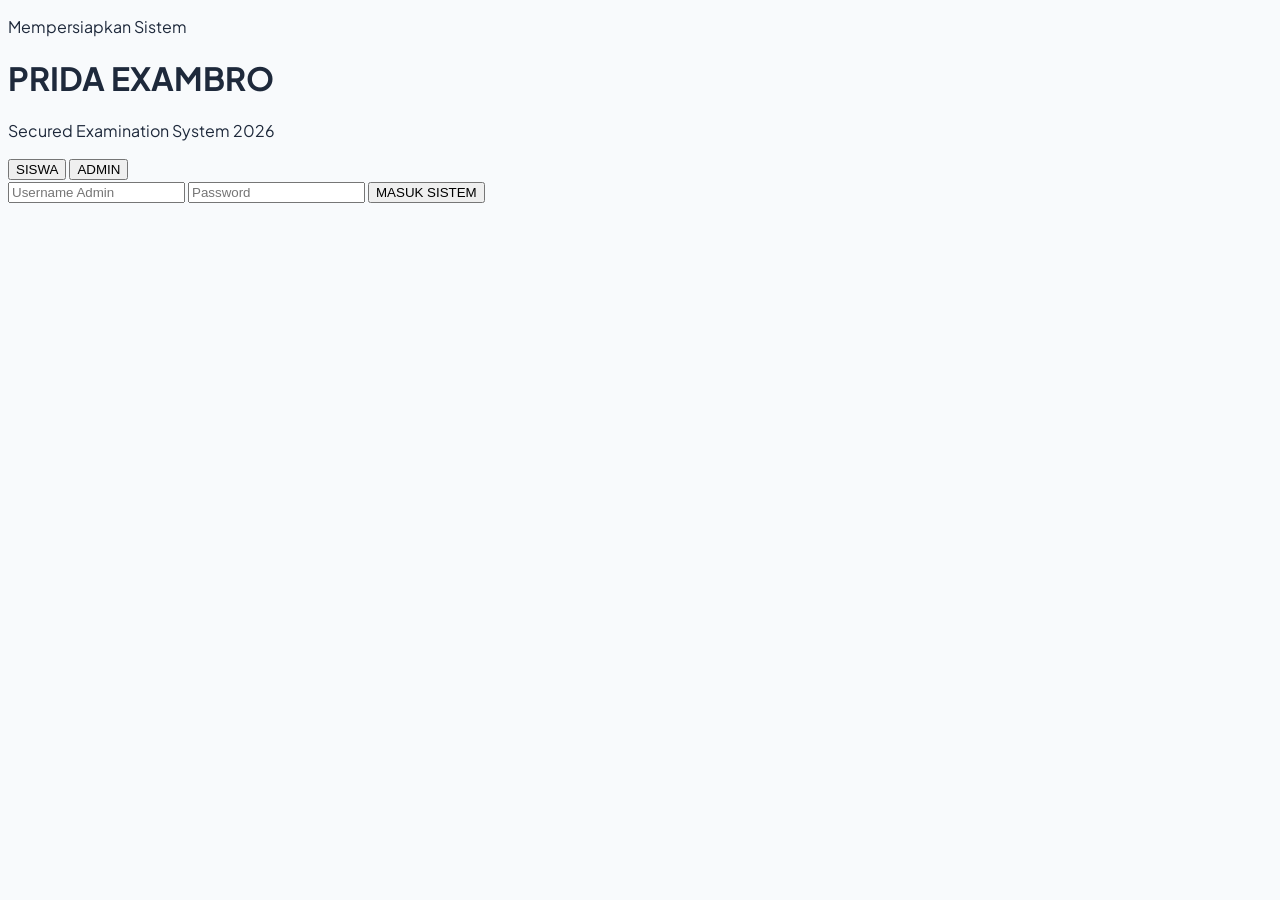
==== index.html @ 26a4ccbc "Update fmt.Println message from 'Hello' to 'Goodbye'" ====
<!DOCTYPE html>
<html lang="id">
<head>
    <meta charset="UTF-8">
    <meta name="viewport" content="width=device-width, initial-scale=1.0, maximum-scale=1.0, user-scalable=no">
    <title>Exambro Pro 2026 - AI Super Edition</title>
    <meta name="theme-color" content="#0f172a">
    <meta name="mobile-web-app-capable" content="yes">
    <meta name="application-name" content="PRIDA EXAMBRO">
    <link rel="manifest" href="manifest.json">
    
    <!-- Scripts & Libraries -->
    <script src="https://cdn.tailwindcss.com"></script>
    <script src="https://unpkg.com/html5-qrcode"></script>
    <script src="https://cdn.jsdelivr.net/npm/qrcode/build/qrcode.min.js"></script>
    <script src="https://unpkg.com/peerjs@1.5.2/dist/peerjs.min.js"></script>
    <link href="https://fonts.googleapis.com/css2?family=Plus+Jakarta+Sans:wght@300;400;500;600;700;800&display=swap" rel="stylesheet">
    
    <!-- SUPABASE -->
    <script src="https://cdn.jsdelivr.net/npm/@supabase/supabase-js@2"></script>

<style>
    :root {
        --primary: #4f46e5; /* Indigo 600 */
        --primary-dark: #4338ca;
        --danger: #e11d48; /* Rose 600 */
        --success: #10b981; /* Emerald 500 */
        --surface: #ffffff;
        --background: #f8fafc;
    }

    body { 
        font-family: 'Plus Jakarta Sans', sans-serif; 
        user-select: none; 
        background-color: var(--background); 
        color: #1e293b; 
    }
	/* Tambahkan ini di dalam tag <style> */
	.hidden-element {
	    display: none !important;
	}

	/* Tambahkan juga animasi ini agar transisi modal lebih halus (Opsional) */
	.scale-up {
	    animation: scaleUp 0.3s ease-out forwards;
	}

	@keyframes scaleUp {
	    from { opacity: 0; transform: scale(0.95); }
	    to { opacity: 1; transform: scale(1); }
	}

    /* Konsistensi Radius */
    .rounded-standard { border-radius: 1rem; }    /* 16px - Tombol/Input */
    .rounded-card { border-radius: 1.5rem; }    /* 24px - Kartu Stats */
    .rounded-panel { border-radius: 2rem; }      /* 32px - Modal/Dashboard */

    /* Custom Scrollbar Modern */
    ::-webkit-scrollbar { width: 4px; }
    ::-webkit-scrollbar-track { background: transparent; }
    ::-webkit-scrollbar-thumb { background: #cbd5e1; border-radius: 10px; }

    /* Glassmorphism Effect */
    .glass-nav {
        background: rgba(255, 255, 255, 0.8);
        backdrop-filter: blur(12px);
        -webkit-backdrop-filter: blur(12px);
        border-bottom: 1px solid rgba(226, 232, 240, 0.8);
    }

    /* Re-design Sidebar Active State */
    .sidebar-active {
        background: linear-gradient(135deg, var(--primary), var(--primary-dark));
        color: white !important;
        box-shadow: 0 10px 15px -3px rgba(79, 70, 229, 0.3);
    }

    /* Monitor Card Glow */
    .monitor-card-active {
        border: 2px solid var(--primary);
        box-shadow: 0 0 20px rgba(79, 70, 229, 0.1);
    }

    /* Perbaikan Alert & Toast */
    .violation-toast {
        background: rgba(225, 29, 72, 0.95);
        backdrop-filter: blur(8px);
        box-shadow: 0 20px 25px -5px rgba(225, 29, 72, 0.2);
    }

.sidebar-item {
    display: flex;
    align-items: center;
    gap: 0.75rem;
    width: 100%;
    padding: 0.875rem 1.25rem;
    border-radius: 1rem;
    font-size: 0.875rem;
    font-weight: 600;
    transition: all 0.2s;
    color: #64748b; /* Slate 500 */
}

.sidebar-item:hover {
    background-color: #f1f5f9;
    color: #4f46e5;
}
    /* Optimasi khusus Student Dashboard */
    .student-card {
        transition: all 0.3s cubic-bezier(0.4, 0, 0.2, 1);
        border: 1px solid rgba(226, 232, 240, 0.8);
    }
    
    .student-card:hover {
        transform: translateY(-5px);
        box-shadow: 0 20px 25px -5px rgba(0, 0, 0, 0.05), 0 10px 10px -5px rgba(0, 0, 0, 0.02);
    }

    /* Agar Iframe tidak terpotong di HP */
    #exam-frame-container iframe {
        width: 100%;
        height: 100%;
        border: none;
    }

    /* Animasi masuk untuk list ujian */
    .fade-in-up {
        animation: fadeInUp 0.5s ease-out forwards;
    }

@keyframes fadeInUp {
        from { opacity: 0; transform: translateY(20px); }
        to { opacity: 1; transform: translateY(0); }
    }
    
    /* Tambahan agar teks panjang di kartu mapel tidak berantakan */
    .line-clamp-2 {
        display: -webkit-box;
        -webkit-line-clamp: 2;
        -webkit-box-orient: vertical;  
        overflow: hidden;
    }
</style>
</head>

<body class="text-slate-800" oncontextmenu="return false">

    <!-- NOTIFIKASI MODAL -->
    <div id="custom-alert" class="fixed inset-0 flex items-center justify-center p-4 z-[99999] hidden-element" style="background: rgba(15, 23, 42, 0.7); backdrop-filter: blur(8px);">
        <div class="bg-white w-full max-w-sm rounded-[2.5rem] p-8 text-center shadow-2xl scale-up border border-slate-200">
            <div id="alert-icon" class="w-20 h-20 rounded-full flex items-center justify-center mx-auto mb-6 font-bold text-3xl shadow-lg">!</div>
            <h3 id="alert-title" class="text-2xl font-black mb-2 text-slate-900 uppercase tracking-tight">Notifikasi</h3>
            <p id="alert-message" class="text-slate-500 mb-8 text-sm leading-relaxed font-medium"></p>
            <button onclick="closeNotify()" class="w-full bg-indigo-600 text-white py-5 rounded-2xl font-bold hover:bg-indigo-700 transition-all active:scale-95 shadow-xl shadow-indigo-100">SAYA MENGERTI</button>
        </div>
    </div>

    <!-- LOCK SCREEN -->
    <div id="lock-screen" class="fixed inset-0 bg-slate-900/98 z-[90000] flex flex-col items-center justify-center p-6 hidden-element">
        <div class="bg-white rounded-[3rem] p-12 max-w-md w-full text-center shadow-2xl">
            <div class="w-24 h-24 bg-rose-100 text-rose-600 rounded-full flex items-center justify-center mx-auto mb-8 font-black text-5xl">!</div>
            <h2 class="text-3xl font-black mb-4 text-slate-900">Akses Terkunci</h2>
            <p class="text-slate-500 mb-10 text-sm leading-relaxed font-medium">Terdeteksi aktivitas mencurigakan yang melanggar protokol keamanan. Masukkan PIN Pengawas untuk melanjutkan.</p>
            <input type="password" id="unlock-pwd" class="w-full bg-slate-50 p-5 rounded-2xl mb-6 text-center tracking-[1em] outline-none border-2 border-transparent focus:border-rose-500 text-2xl font-bold transition-all" placeholder="••••">
            <button onclick="unlockApp()" class="w-full bg-rose-600 text-white py-5 rounded-2xl font-bold hover:bg-rose-700 transition-all shadow-xl shadow-rose-200 uppercase tracking-widest">BUKA AKSES</button>
        </div>
    </div>

    <!-- MODAL PIN SELESAI UJIAN (PENGGANTI window.prompt) -->
    <div id="finish-pin-modal" class="fixed inset-0 bg-slate-900/80 backdrop-blur-sm z-[95000] flex items-center justify-center p-4 hidden-element">
        <div class="bg-white rounded-[2.5rem] p-8 max-w-sm w-full text-center shadow-2xl scale-up border border-slate-200">
            <div class="w-16 h-16 bg-rose-100 text-rose-600 rounded-full flex items-center justify-center mx-auto mb-5 font-black text-2xl">🔒</div>
            <h3 class="text-xl font-black text-slate-900 mb-2">Akhiri Ujian?</h3>
            <p class="text-slate-500 text-xs mb-6 leading-relaxed font-medium">Pastikan jawaban Anda sudah dikirim (Submit). Masukkan PIN Pengawas untuk keluar dari sesi ujian.</p>
            <input type="password" id="finish-pin-input" inputmode="numeric" class="w-full bg-slate-50 p-4 rounded-2xl mb-5 text-center tracking-[0.6em] outline-none border-2 border-slate-200 focus:border-rose-500 text-xl font-black transition-all" placeholder="••••">
            <div class="flex gap-3">
                <button type="button" onclick="closeFinishPinModal()" class="flex-1 py-4 rounded-2xl font-bold text-xs uppercase tracking-widest bg-slate-100 text-slate-500 hover:bg-slate-200 transition-all">Batal</button>
                <button type="button" onclick="submitFinishPin()" class="flex-1 py-4 rounded-2xl font-black text-xs uppercase tracking-widest bg-rose-600 text-white hover:bg-rose-700 shadow-lg shadow-rose-200 transition-all">Akhiri</button>
            </div>
        </div>
    </div>

    <!-- LOADING SCREEN -->
    <div id="loading-overlay" class="fixed inset-0 bg-white z-[99999] flex flex-col items-center justify-center">
        <div class="w-16 h-16 border-4 border-slate-100 border-t-indigo-600 rounded-full animate-spin mb-6"></div>
        <p class="font-bold text-slate-400 text-xs tracking-[0.3em] uppercase">Mempersiapkan Sistem</p>
    </div>

    <!-- LOGIN PAGE -->
    <div id="login-page" class="min-h-screen flex items-center justify-center bg-slate-950 p-4">
        <div class="bg-white/95 backdrop-blur-md rounded-[3rem] shadow-2xl w-full max-w-md p-10">
            <div class="text-center mb-10"><h1 class="text-3xl font-black text-slate-900 uppercase">PRIDA <span class="text-blue-600">EXAMBRO</span></h1><p class="text-slate-400 text-[10px] font-bold mt-2 tracking-[0.2em]">Secured Examination System 2026</p></div>
            <div class="space-y-4">
                <div class="flex bg-slate-100 p-1 rounded-2xl">
                    <button onclick="setRole('student')" id="role-std" class="flex-1 py-3 text-xs font-bold rounded-xl bg-white shadow-sm text-blue-600">SISWA</button>
                    <button onclick="setRole('admin')" id="role-adm" class="flex-1 py-3 text-xs font-bold rounded-xl text-slate-400">ADMIN</button>
                </div>
                <input type="text" id="user-id" class="w-full bg-slate-50 p-4 rounded-2xl border-2 outline-none focus:border-blue-500 transition-all" placeholder="Username Admin">
                <select id="select-kelas" class="w-full bg-slate-50 p-4 rounded-2xl border-2 outline-none hidden-element"><option value="">Pilih Kelas</option></select>
                <select id="select-nama" class="w-full bg-slate-50 p-4 rounded-2xl border-2 outline-none hidden-element"><option value="">Pilih Nama</option></select>
                <input type="password" id="user-pwd" class="w-full bg-slate-50 p-4 rounded-2xl border-2 outline-none focus:border-blue-500 transition-all" placeholder="Password">
		<button onclick="handleLogin()" class="w-full bg-indigo-600 text-white py-4 rounded-2xl font-black shadow-xl shadow-indigo-500/20 hover:bg-indigo-700 hover:scale-[1.02] transition-all">MASUK SISTEM</button>
				
           </div>
        </div>
    </div>

    <!-- ADMIN DASHBOARD (MODERN REDESIGN) -->
    <div id="admin-page" class="h-screen flex hidden-element bg-[#f8fafc] overflow-hidden">
        
        <!-- SIDEBAR -->
<!-- SIDEBAR DENGAN RESPONSIVE MODE -->
<aside id="admin-sidebar" class="fixed inset-y-0 left-0 z-[60] w-72 bg-white border-r border-slate-200 flex flex-col transition-transform duration-300 -translate-x-full lg:translate-x-0 lg:static lg:h-screen lg:flex">
    <!-- Isi sidebar tetap sama seperti kode Anda sebelumnya -->
    <div class="p-8">
        <div class="flex items-center justify-between">
            <div class="flex items-center gap-3">
                <div class="w-10 h-10 bg-indigo-600 rounded-xl flex items-center justify-center text-white shadow-lg shadow-indigo-100">
                    <svg xmlns="http://www.w3.org/2000/svg" class="h-6 w-6" fill="none" viewBox="0 0 24 24" stroke="currentColor" stroke-width="2.5"><path d="M12 2L2 7l10 5 10-5-10-5zM2 17l10 5 10-5M2 12l10 5 10-5"/></svg>
                </div>
                <div class="flex flex-col justify-center">
		    <span class="text-[10px] font-bold text-slate-500 italic uppercase tracking-[0.2em] leading-none">Panel Admin</span>
		    <span class="text-base font-black text-indigo-600 italic uppercase leading-none mt-1">Examprida</span>
		</div>
            </div>
            <!-- Tombol Close (Hanya Muncul di Mobile) -->
            <button onclick="toggleSidebar()" class="lg:hidden p-2 text-slate-400 hover:text-rose-500">
                <svg xmlns="http://www.w3.org/2000/svg" class="h-6 w-6" fill="none" viewBox="0 0 24 24" stroke="currentColor"><path stroke-linecap="round" stroke-linejoin="round" stroke-width="2" d="M6 18L18 6M6 6l12 12" /></svg>
            </button>
        </div>
    </div>



            <nav class="flex-1 px-6 space-y-2 mt-4">
                <p class="px-4 text-[10px] font-bold text-slate-400 uppercase tracking-[0.2em] mb-4">Main Menu</p>
                <button onclick="switchTab('exam')" id="tab-btn-exam" class="sidebar-item sidebar-active">
                    <svg xmlns="http://www.w3.org/2000/svg" class="h-5 w-5" fill="none" viewBox="0 0 24 24" stroke="currentColor"><path stroke-linecap="round" stroke-linejoin="round" stroke-width="2" d="M9 5H7a2 2 0 00-2 2v12a2 2 0 002 2h10a2 2 0 002-2V7a2 2 0 00-2-2h-2M9 5a2 2 0 002 2h2a2 2 0 002-2M9 5a2 2 0 012-2h2a2 2 0 012 2"/></svg>
                    Manajemen Ujian
                </button>
                <button onclick="switchTab('monitor')" id="tab-btn-monitor" class="sidebar-item">
                    <svg xmlns="http://www.w3.org/2000/svg" class="h-5 w-5" fill="none" viewBox="0 0 24 24" stroke="currentColor"><path stroke-linecap="round" stroke-linejoin="round" stroke-width="2" d="M9.75 17L9 20l-1 1h8l-1-1-.75-3M3 13h18M5 17h14a2 2 0 002-2V5a2 2 0 00-2-2H5a2 2 0 00-2 2v10a2 2 0 002 2z"/></svg>
                    Live Monitoring
                </button>
                <button onclick="switchTab('student')" id="tab-btn-student" class="sidebar-item">
                    <svg xmlns="http://www.w3.org/2000/svg" class="h-5 w-5" fill="none" viewBox="0 0 24 24" stroke="currentColor"><path stroke-linecap="round" stroke-linejoin="round" stroke-width="2" d="M12 4.354a4 4 0 110 5.292M15 21H3v-1a6 6 0 0112 0v1zm0 0h6v-1a6 6 0 00-9-5.197M13 7a4 4 0 11-8 0 4 4 0 018 0z"/></svg>
                    Database Siswa
                </button>
                <button onclick="switchTab('bank')" id="tab-btn-bank" class="sidebar-item">
                    <svg xmlns="http://www.w3.org/2000/svg" class="h-5 w-5" fill="none" viewBox="0 0 24 24" stroke="currentColor"><path stroke-linecap="round" stroke-linejoin="round" stroke-width="2" d="M13 10V3L4 14h7v7l9-11h-7z"/></svg>
                    Bank Soal AI
                </button>
            </nav>

            <div class="p-6 mt-auto border-t border-slate-100">
                <div class="bg-indigo-50 rounded-2xl p-5 mb-6">
                    <div class="flex items-center gap-2 mb-2">
                        <span class="w-2 h-2 bg-emerald-500 rounded-full animate-pulse"></span>
                        <span class="text-[10px] font-bold text-indigo-900 uppercase tracking-tight">Cloud Connected</span>
                    </div>
                    <p class="text-[10px] text-indigo-600 font-semibold leading-relaxed">Sistem terenkripsi via Supabase Realtime.</p>
                </div>
                <button onclick="logout()" class="sidebar-item text-rose-500 hover:bg-rose-50 hover:text-rose-600 font-bold transition-all">
                    <svg xmlns="http://www.w3.org/2000/svg" class="h-5 w-5" fill="none" viewBox="0 0 24 24" stroke="currentColor"><path stroke-linecap="round" stroke-linejoin="round" stroke-width="2" d="M17 16l4-4m0 0l-4-4m4 4H7m6 4v1a3 3 0 01-3 3H6a3 3 0 01-3-3V7a3 3 0 013-3h4a3 3 0 013 3v1"/></svg>
                    Sign Out
                </button>
            </div>
        </aside>
	<!-- OVERLAY UNTUK MOBILE -->
	<div id="sidebar-overlay" class="fixed inset-0 bg-slate-900/50 backdrop-blur-sm z-[55] hidden lg:hidden" onclick="toggleSidebar()"></div>


<!-- MAIN CONTENT AREA -->
<main class="flex-1 flex flex-col min-w-0 h-full overflow-y-auto">

<!-- TOP NAVBAR RAMPING (64px / h-16) -->
<header class="h-16 min-h-[64px] max-h-[64px] flex-shrink-0 bg-white/80 backdrop-blur-md border-b border-slate-200 flex items-center justify-between px-6 md:px-10 sticky top-0 z-50 overflow-hidden">
    
    <!-- SISI KIRI: Search & Hamburger -->
    <div class="flex items-center gap-4">
        <!-- TOMBOL HAMBURGER (Hanya muncul di mobile) -->
        <button onclick="toggleSidebar()" class="lg:hidden p-2 bg-slate-100 rounded-xl text-slate-600 active:scale-95 transition-all">
            <svg xmlns="http://www.w3.org/2000/svg" class="h-6 w-6" fill="none" viewBox="0 0 24 24" stroke="currentColor"><path stroke-linecap="round" stroke-linejoin="round" stroke-width="2" d="M4 6h16M4 12h16M4 18h16" /></svg>
        </button>

        <div class="hidden sm:flex items-center bg-slate-50 border border-slate-200 px-5 py-2.5 rounded-2xl w-64 md:w-96 group focus-within:ring-2 ring-indigo-500 transition-all">
            <svg xmlns="http://www.w3.org/2000/svg" class="h-4 w-4 text-slate-400" fill="none" viewBox="0 0 24 24" stroke="currentColor"><path stroke-linecap="round" stroke-linejoin="round" stroke-width="2" d="M21 21l-6-6m2-5a7 7 0 11-14 0 7 7 0 0114 0z"/></svg>
            <input type="text" placeholder="Cari..." class="bg-transparent border-none outline-none text-xs ml-3 w-full font-semibold text-slate-600">
        </div>
    </div>
                <div class="flex items-center gap-5">
                    <div class="text-right">
                        <p class="text-xs font-extrabold text-slate-900 leading-none">Institusi Administrator</p>
                        <p class="text-[9px] text-indigo-600 font-black mt-1.5 uppercase tracking-tighter bg-indigo-50 px-2 py-0.5 rounded-md inline-block">Verified Access</p>
                    </div>
                    <div class="w-11 h-11 bg-slate-100 rounded-2xl border-2 border-white shadow-md overflow-hidden p-1">
                        <img src="https://ui-avatars.com/api/?name=Admin&background=4f46e5&color=fff&bold=true" class="w-full h-full rounded-xl object-cover" alt="Profile">
                    </div>
                </div>
            </header>

            <!-- CONTENT WRAPPER -->
            <div class="p-4 md:p-10 overflow-y-auto">
                
                <!-- SECTION EXAM -->
                <div id="section-exam" class="scale-up">
                    <div class="flex flex-col md:flex-row justify-between items-start md:items-center mb-10 gap-4">
                        <div>
                            <h2 class="text-3xl font-extrabold text-slate-900 tracking-tight">Manajemen Paket Ujian</h2>
                            <p class="text-slate-500 text-sm mt-2 font-medium">Buat dan kelola sesi ujian terenkripsi untuk seluruh kelas.</p>
                        </div>
                        <button onclick="openExamModal()" class="bg-indigo-600 text-white px-8 py-4 rounded-2xl font-bold text-sm shadow-xl shadow-indigo-100 hover:bg-indigo-700 hover:translate-y-[-2px] active:scale-95 transition-all flex items-center gap-3">
                            <svg xmlns="http://www.w3.org/2000/svg" class="h-5 w-5" viewBox="0 0 20 20" fill="currentColor"><path fill-rule="evenodd" d="M10 3a1 1 0 011 1v5h5a1 1 0 110 2h-5v5a1 1 0 11-2 0v-5H4a1 1 0 110-2h5V4a1 1 0 011-1z" clip-rule="evenodd" /></svg>
                            Buat Paket Baru
                        </button>
                    </div>

                    <!-- DASHBOARD STATS -->
                    <div class="grid grid-cols-2 md:grid-cols-4 gap-4 md:gap-6 mb-8">
                        <div class="bg-white p-7 rounded-[2rem] border border-slate-200 shadow-sm">
                            <p class="text-[10px] font-bold text-slate-400 uppercase tracking-widest mb-3">Total Paket</p>
                            <h3 class="text-3xl font-black text-slate-900" id="stat-total-exam">0</h3>
                        </div>
                        <div class="bg-white p-7 rounded-[2rem] border border-slate-200 shadow-sm border-l-4 border-l-indigo-600">
                            <p class="text-[10px] font-bold text-slate-400 uppercase tracking-widest mb-3">Ujian Aktif</p>
                            <h3 class="text-3xl font-black text-indigo-600" id="stat-active-exam">0</h3>
                        </div>
                        <div class="bg-white p-7 rounded-[2rem] border border-slate-200 shadow-sm border-l-4 border-l-emerald-500">
                            <p class="text-[10px] font-bold text-slate-400 uppercase tracking-widest mb-3">Total Siswa</p>
                            <h3 class="text-3xl font-black text-emerald-600" id="stat-total-siswa">0</h3>
                        </div>
                        <div class="bg-white p-7 rounded-[2rem] border border-slate-200 shadow-sm border-l-4 border-l-amber-500">
                            <p class="text-[10px] font-bold text-slate-400 uppercase tracking-widest mb-3">PIN Default</p>
                            <h3 class="text-3xl font-black text-amber-500" id="current-pin-display">1234</h3>
                        </div>
                    </div>

                    <!-- CONTROL CENTER -->
                    <div class="bg-white border border-slate-200 rounded-[2.5rem] mb-12 shadow-sm overflow-hidden flex flex-col md:flex-row">
                        <div class="p-10 bg-indigo-50/40 md:w-2/3 border-r border-slate-100">
                            <div class="flex items-center gap-3 mb-8">
                                <div class="w-9 h-9 bg-indigo-600 text-white rounded-xl flex items-center justify-center shadow-lg shadow-indigo-100">
                                    <svg xmlns="http://www.w3.org/2000/svg" class="h-5 w-5" fill="none" viewBox="0 0 24 24" stroke="currentColor" stroke-width="2.5"><path d="M12 6V4m0 2a2 2 0 100 4m0-4a2 2 0 110 4m-6 8a2 2 0 100-4m0 4a2 2 0 110-4m0 4v2m0-6V4m6 6v10m6-2a2 2 0 100-4m0 4a2 2 0 110-4m0 4v2m0-6V4" /></svg>
                                </div>
                                <h3 class="font-extrabold text-slate-800 text-lg tracking-tight">Konfigurasi Akses Master</h3>
                            </div>
                            <div class="grid grid-cols-1 sm:grid-cols-2 md:grid-cols-4 gap-4 md:gap-6">
                                <div class="space-y-2">
                                    <label class="text-[10px] font-black text-indigo-600 uppercase ml-1 tracking-widest">PIN Pengawas Global</label>
                                    <input type="text" id="special-pin" class="w-full bg-white p-4 rounded-2xl border border-slate-200 font-black text-slate-700 outline-none focus:ring-2 ring-indigo-400 transition-all text-sm" value="1234">
                                </div>
                                <div class="space-y-2">
                                    <label class="text-[10px] font-black text-indigo-600 uppercase ml-1 tracking-widest">Durasi Default (Min)</label>
                                    <input type="number" id="special-duration" min="1" step="1" class="w-full bg-white p-4 rounded-2xl border border-slate-200 font-bold text-slate-700 outline-none focus:ring-2 ring-indigo-400 transition-all text-sm" value="60">
                                </div>
                                <div class="space-y-2">
                                    <label class="text-[10px] font-black text-indigo-600 uppercase ml-1 tracking-widest">Tombol Selesai Muncul (Min)</label>
                                    <input type="number" id="special-finish-delay" min="0" step="1" class="w-full bg-white p-4 rounded-2xl border border-slate-200 font-bold text-slate-700 outline-none focus:ring-2 ring-indigo-400 transition-all text-sm" value="30">
                                    <p class="text-[9px] font-semibold text-slate-400 ml-1">0 = langsung muncul setelah ujian dimulai</p>
                                </div>
                                <div class="flex items-end">
                                    <button type="button" onclick="saveSpecialSettings()" class="w-full bg-indigo-600 text-white py-4 rounded-2xl font-black text-xs hover:bg-indigo-700 shadow-xl shadow-indigo-100 transition-all uppercase tracking-widest">Update Akses</button>
                                </div>
                            </div>
                        </div>
                        <div class="p-10 bg-white md:w-1/3">
                            <h3 class="font-black text-slate-300 text-[10px] uppercase tracking-[0.3em] mb-6">Status Indicator</h3>
                            <ul class="space-y-4">
                                <li class="flex items-center gap-4">
                                    <span class="w-3 h-3 rounded-full bg-emerald-500 shadow-[0_0_10px_rgba(16,185,129,0.5)]"></span>
                                    <p class="text-xs font-bold text-slate-600"><span class="text-slate-400">Green:</span> Sesi Aktif & Bisa Diakses Siswa.</p>
                                </li>
                                <li class="flex items-center gap-4">
                                    <span class="w-3 h-3 rounded-full bg-indigo-500 shadow-[0_0_10px_rgba(79,70,229,0.5)]"></span>
                                    <p class="text-xs font-bold text-slate-600"><span class="text-slate-400">Blue:</span> Protokol CCTV Wajib Aktif.</p>
                                </li>
                                <li class="flex items-center gap-4">
                                    <span class="w-3 h-3 rounded-full bg-slate-200"></span>
                                    <p class="text-xs font-bold text-slate-600"><span class="text-slate-400">Grey:</span> Ujian Ditutup/Draft.</p>
                                </li>
                            </ul>
                        </div>
                    </div>

                    <!-- GRID PAKET UJIAN -->
                    <div id="admin-exam-list" class="grid grid-cols-1 md:grid-cols-2 lg:grid-cols-3 xl:grid-cols-4 gap-6">
                        <!-- Exam cards will be rendered here -->
                    </div>
                </div>




                <!-- SECTION MONITOR -->
                <div id="section-monitor" class="hidden-element scale-up">
                    <div class="flex flex-col md:flex-row justify-between items-start md:items-center mb-10 gap-4">
                        <div>
                            <h2 class="text-3xl font-extrabold text-slate-900 tracking-tight">Live Visual Intelligence</h2>
                            <div class="flex items-center gap-2 mt-3">
                                <span class="w-2 h-2 bg-emerald-500 rounded-full animate-pulse shadow-[0_0_10px_rgba(16,185,129,0.8)]"></span>
                                <p class="text-emerald-600 text-[10px] font-black uppercase tracking-widest" id="online-count">0 Peserta Terkoneksi</p>
                            </div>
			    <button onclick="document.getElementById('monitor-usage-guide').classList.toggle('hidden')" class="text-blue-500 font-bold text-[10px] uppercase mr-4 border-b-2 border-blue-50 hover:border-blue-500 pb-1 mb-2 transition-all">Petunjuk Penggunaan</button>
                        </div>
                        <div class="flex items-center gap-4">
                            <select id="monitor-filter-kelas" onchange="startMonitorFeed()" class="bg-white border border-slate-200 text-xs font-black text-slate-700 rounded-2xl px-6 py-4 min-w-[200px] outline-none focus:ring-2 ring-indigo-500 shadow-sm cursor-pointer transition-all">
                                <option value="ALL">Pilih Kelas Pantau</option>
                            </select>
                            <button onclick="clearMonitorData()" class="text-rose-500 font-bold text-[10px] uppercase bg-rose-50 px-6 py-4 rounded-2xl hover:bg-rose-600 hover:text-white transition-all tracking-widest">Clear Database</button>
                        </div>
                    </div>
                    



    <!-- PETUNJUK PENGGUNAAN (MODERN PANEL) -->
    <div id="monitor-usage-guide" class="grid grid-cols-1 md:grid-cols-4 gap-4 mb-10 hidden">
        <div class="bg-white p-5 rounded-[2rem] border border-slate-100 shadow-sm flex items-start space-x-4">
            <div class="w-10 h-10 bg-blue-50 text-blue-600 rounded-2xl flex-shrink-0 flex items-center justify-center font-black text-sm">1</div>
            <div>
                <h4 class="font-bold text-[11px] text-slate-800 uppercase tracking-tight">Aktifkan Monitor</h4>
                <p class="text-[10px] text-slate-400 leading-relaxed mt-1">Pilih <b>satu kelas spesifik</b> untuk mulai menerima tangkapan layar otomatis dari siswa.</p>
            </div>
        </div>
        <div class="bg-white p-5 rounded-[2rem] border border-slate-100 shadow-sm flex items-start space-x-4">
            <div class="w-10 h-10 bg-indigo-50 text-indigo-600 rounded-2xl flex-shrink-0 flex items-center justify-center font-black text-sm">2</div>
            <div>
                <h4 class="font-bold text-[11px] text-slate-800 uppercase tracking-tight">Live Streaming</h4>
                <p class="text-[10px] text-slate-400 leading-relaxed mt-1">Klik tombol <b>LIVE</b> pada kartu siswa untuk melihat layar mereka secara real-time via PeerJS.</p>
            </div>
        </div>
        <div class="bg-white p-5 rounded-[2rem] border border-slate-100 shadow-sm flex items-start space-x-4">
            <div class="w-10 h-10 bg-amber-50 text-amber-600 rounded-2xl flex-shrink-0 flex items-center justify-center font-black text-sm">3</div>
            <div>
                <h4 class="font-bold text-[11px] text-slate-800 uppercase tracking-tight">Manajemen Sesi</h4>
                <p class="text-[10px] text-slate-400 leading-relaxed mt-1">Gunakan <b>UNLOCK</b> untuk membuka kunci ujian atau <b>OUT</b> untuk mengeluarkan siswa paksa.</p>
            </div>
        </div>
        <div class="bg-white p-5 rounded-[2rem] border border-slate-100 shadow-sm flex items-start space-x-4">
            <div class="w-10 h-10 bg-rose-50 text-rose-600 rounded-2xl flex-shrink-0 flex items-center justify-center font-black text-sm">4</div>
            <div>
                <h4 class="font-bold text-[11px] text-slate-800 uppercase tracking-tight">Auto Sorting</h4>
                <p class="text-[10px] text-slate-400 leading-relaxed mt-1">Siswa dengan <b>pelanggaran terbanyak</b> atau status <b>LOCKED</b> akan otomatis bergeser ke posisi atas.</p>
            </div>
        </div>
    </div>
                    <div id="monitor-grid" class="min-h-[500px]">
                        <!-- Area monitoring -->
                    </div>
                </div>

<!-- SECTION STUDENT -->
<div id="section-student" class="hidden-element">
    <div class="flex flex-col md:flex-row justify-between items-start md:items-center mb-10 gap-4">
        <div>
            <h2 class="text-2xl md:text-3xl font-black text-slate-900 leading-tight">Database Siswa</h2>
            <p class="text-slate-400 text-[10px] md:text-xs mt-1">Kelola data peserta ujian secara terpusat via Google Sheets.</p>
        </div>
    </div>

    <!-- PANEL PETUNJUK -->
    <div class="bg-blue-50 border border-blue-100 rounded-[2rem] md:rounded-[2.5rem] p-5 md:p-8 mb-6">
        
        <!-- Header: Ikon & Judul Panduan -->
        <div class="flex items-center space-x-3 mb-6">
            <div class="bg-blue-600 text-white p-2.5 rounded-xl shadow-lg shadow-blue-200 shrink-0">
                <svg xmlns="http://www.w3.org/2000/svg" class="h-5 w-5" fill="none" viewBox="0 0 24 24" stroke="currentColor">
                    <path stroke-linecap="round" stroke-linejoin="round" stroke-width="2" d="M13 16h-1v-4h-1m1-4h.01M21 12a9 9 0 11-18 0 9 9 0 0118 0z" />
                </svg>
            </div>  
            <h3 class="font-black text-blue-900 text-base md:text-lg leading-tight">Panduan Sinkronisasi Google Sheets</h3>
        </div>

        <div class="grid grid-cols-1 md:grid-cols-2 gap-8">
            <!-- Bagian 1: Format Kolom -->
            <div class="space-y-3">
                <p class="text-[10px] font-bold text-blue-700 uppercase tracking-widest">1. Format Kolom (Wajib Berurutan):</p>
                <div class="bg-white/70 backdrop-blur-sm p-4 rounded-2xl border border-blue-100 overflow-x-auto">
                    <table class="w-full min-w-[300px] text-[10px] font-mono">
                        <tr class="text-blue-400 border-b border-blue-100">
                            <th class="pb-2 text-left font-medium">A (Kolom 1)</th>
                            <th class="pb-2 text-left font-medium">B (Kolom 2)</th>
                            <th class="pb-2 text-left font-medium">C (Kolom 3)</th>
                            <th class="pb-2 text-left font-medium">D (Kolom 4)</th>
                        </tr>
                        <tr class="text-blue-900 font-bold">
                            <td class="pt-2">NIS</td>
                            <td class="pt-2 uppercase">Nama Lengkap</td>
                            <td class="pt-2">KELAS</td>
                            <td class="pt-2 text-[9px]">PASSWORD</td>
                        </tr>
                    </table>
                </div>
                <p class="text-[10px] text-blue-500 italic leading-relaxed">*Jangan gunakan header/judul kolom pada baris pertama jika ingin data langsung terbaca.</p>
            </div>

            <!-- Bagian 2: Cara Publikasi -->
            <div class="space-y-3">
                <p class="text-[10px] font-bold text-blue-700 uppercase tracking-widest">2. Cara Publikasi Link:</p>
                <ul class="text-[11px] text-blue-800 space-y-3 font-medium">
                    <!-- Gunakan flex-t agar angka tetap di atas saat teks membungkus ke bawah -->
                    <li class="flex items-start">
                        <span class="w-5 h-5 bg-blue-200 text-blue-700 rounded-full flex shrink-0 items-center justify-center text-[9px] mr-3 font-black mt-0.5">1</span>
                        <span>Klik menu <b>File</b> > <b>Share</b> > <b>Publish to web</b></span>
                    </li>
                    <li class="flex items-start">
                        <span class="w-5 h-5 bg-blue-200 text-blue-700 rounded-full flex shrink-0 items-center justify-center text-[9px] mr-3 font-black mt-0.5">2</span>
                        <span>Pilih tab <b>Link</b>, ubah "Entire Document" menjadi <b>Sheet1</b></span>
                    </li>
                    <li class="flex items-start">
                        <span class="w-5 h-5 bg-blue-200 text-blue-700 rounded-full flex shrink-0 items-center justify-center text-[9px] mr-3 font-black mt-0.5">3</span>
                        <span>Ubah "Web Page" menjadi <b>CSV (.csv)</b></span>
                    </li>
                    <li class="flex items-start">
                        <span class="w-5 h-5 bg-blue-200 text-blue-700 rounded-full flex shrink-0 items-center justify-center text-[9px] mr-3 font-black mt-0.5">4</span>
                        <span>Klik Publish, salin linknya dan tempel di bawah.</span>
                    </li>
                </ul>
            </div>
        </div>
    </div>

<!-- Panel Sinkronisasi -->
    <div class="bg-white p-6 md:p-8 rounded-[2rem] md:rounded-[2.5rem] border mb-8 shadow-sm">
        <div class="flex flex-col md:flex-row items-stretch md:items-end space-y-4 md:space-y-0 md:space-x-4">
            <div class="flex-grow">
                <label class="text-[10px] font-black text-slate-400 ml-1 uppercase tracking-widest mb-2 block">Link Google Spreadsheet (CSV)</label>
                <div class="relative">
                    <input type="text" id="sheet-url" 
                        class="w-full bg-slate-50 p-4 pl-12 rounded-2xl outline-none border-2 border-transparent focus:border-blue-500 transition-all text-sm font-medium" 
                        placeholder="https://docs.google.com/spreadsheets/d/...">
                    <div class="absolute left-4 top-1/2 -translate-y-1/2 text-slate-300">
                        <svg xmlns="http://www.w3.org/2000/svg" class="h-5 w-5" fill="none" viewBox="0 0 24 24" stroke="currentColor">
                            <path stroke-linecap="round" stroke-linejoin="round" stroke-width="2" d="M13.828 10.172a4 4 0 00-5.656 0l-4 4a4 4 0 105.656 5.656l1.102-1.101m-.758-4.899a4 4 0 005.656 0l4-4a4 4 0 005.656-5.656l-1.1 1.1" />
                        </svg>
                    </div>
                </div>
            </div>

            <!-- KELOMPOK TOMBOL (SIMPAN & SINKRON DAN HAPUS DATA) -->
            <div class="flex flex-col sm:flex-row gap-3">
                <button id="btn-sync-sheet" onclick="saveAndSyncSheet()" 
                    class="bg-emerald-600 text-white px-8 py-4 rounded-2xl font-black text-xs shadow-xl shadow-emerald-100 flex items-center hover:bg-emerald-700 active:scale-95 transition-all justify-center whitespace-nowrap">
                    <span id="sync-text">SIMPAN & SINKRON</span>
                </button>

                <!-- TOMBOL HAPUS DATA SISWA SEMENTARA/PERMANEN -->
                <button id="btn-clear-students" onclick="clearStudentDatabase()" 
                    class="bg-rose-600 text-white px-6 py-4 rounded-2xl font-black text-xs shadow-xl shadow-rose-100 flex items-center hover:bg-rose-700 active:scale-95 transition-all justify-center whitespace-nowrap">
                    <svg xmlns="http://www.w3.org/2000/svg" class="h-4 w-4 mr-2" fill="none" viewBox="0 0 24 24" stroke="currentColor">
                        <path stroke-linecap="round" stroke-linejoin="round" stroke-width="2" d="M19 7l-.867 12.142A2 2 0 0116.138 21H7.862a2 2 0 01-1.995-1.858L5 7m5 4v6m4-6v6m1-10V4a1 1 0 00-1-1h-4a1 1 0 00-1 1v3M4 7h16" />
                    </svg>
                    <span>HAPUS DATA SISWA</span>
                </button>
            </div>
        </div>
    </div>

    <!-- Daftar Siswa -->
    <div class="bg-white rounded-[2rem] border overflow-hidden shadow-sm">
        <div class="p-5 border-b bg-slate-50/50 flex justify-between items-center">
            <h4 class="font-black text-slate-900 text-xs md:text-sm uppercase tracking-tight">Daftar Siswa</h4>
            <span class="bg-white px-3 py-1 rounded-full border text-[9px] font-bold text-slate-500 shadow-sm" id="student-count-badge">0 Siswa</span>
        </div>
        <div class="overflow-x-auto max-h-[500px]">
            <table class="w-full text-left border-collapse">
                <thead class="bg-white border-b sticky top-0 z-10">
                    <tr>
                        <th class="px-6 py-4 text-[10px] font-black uppercase text-slate-400 whitespace-nowrap">NIS</th>
                        <th class="px-6 py-4 text-[10px] font-black uppercase text-slate-400 whitespace-nowrap">Nama Lengkap</th>
                        <th class="px-6 py-4 text-[10px] font-black uppercase text-slate-400 whitespace-nowrap">Kelas</th>
                        <th class="px-6 py-4 text-[10px] font-black uppercase text-slate-400 whitespace-nowrap">Password</th>
                    </tr>
                </thead>
                <tbody id="admin-student-list" class="divide-y text-xs font-medium text-slate-700">
                    <!-- Data akan diisi otomatis -->
                </tbody>
            </table>
        </div>
    </div>
</div>

                <!-- SECTION BANK AI -->
                <div id="section-bank" class="hidden-element scale-up">
                    <div class="flex flex-col md:flex-row justify-between items-start md:items-center mb-10 gap-4">
                        <h2 class="text-3xl font-extrabold text-slate-900 tracking-tight">AI Generated Question Bank</h2>
                        <button onclick="openModal('modal-ai')" class="bg-violet-600 text-white px-8 py-4 rounded-2xl font-bold text-sm shadow-xl shadow-violet-100 hover:bg-violet-700 transition-all flex items-center gap-3">
                            <svg xmlns="http://www.w3.org/2000/svg" class="h-5 w-5" fill="none" viewBox="0 0 24 24" stroke="currentColor"><path stroke-linecap="round" stroke-linejoin="round" stroke-width="2" d="M13 10V3L4 14h7v7l9-11h-7z"/></svg>
                            Generate Soal AI
                        </button>
                    </div>
                    <div id="ai-question-list" class="grid grid-cols-1 gap-6"></div>
                </div>

            </div>
        </main>
    </div>

<!-- STUDENT DASHBOARD -->
<div id="student-page" class="min-h-screen bg-[#f8fafc] hidden-element pb-20">
    <!-- Header dengan Glassmorphism di Desktop & Mobile -->
    <header class="bg-white/80 backdrop-blur-md border-b border-slate-200 px-4 md:px-8 py-4 flex justify-between items-center sticky top-0 z-50 shadow-sm">
        <div class="flex items-center space-x-3 md:space-x-4">
            <div class="w-10 h-10 md:w-12 md:h-12 bg-indigo-600 rounded-2xl flex items-center justify-center text-white font-black text-xl shadow-lg shadow-indigo-200">
                <svg xmlns="http://www.w3.org/2000/svg" class="h-6 w-6" fill="none" viewBox="0 0 24 24" stroke="currentColor">
                    <path stroke-linecap="round" stroke-linejoin="round" stroke-width="2" d="M16 7a4 4 0 11-8 0 4 4 0 018 0zM12 14a7 7 0 00-7 7h14a7 7 0 00-7-7z" />
                </svg>
            </div>
            <div class="max-w-[150px] md:max-w-none">
                <h3 id="display-std-name" class="font-bold text-slate-900 text-sm md:text-base leading-none truncate">Student Name</h3>
                <div class="flex items-center gap-1.5 mt-1">
                    <span class="w-1.5 h-1.5 bg-emerald-500 rounded-full animate-pulse"></span>
                    <p class="text-[8px] md:text-[10px] text-emerald-600 font-black tracking-widest uppercase">Sesi Aman</p>
                </div>
            </div>
        </div>
        <button onclick="logout()" class="text-rose-500 font-black text-[10px] md:text-xs border border-rose-100 px-3 py-2 md:px-5 md:py-2.5 rounded-xl uppercase tracking-widest hover:bg-rose-50 transition-all active:scale-95">
            Log Out
        </button>
    </header>
   
    <!-- Main Content: Max width di desktop agar tidak meluas -->
    <main class="p-4 md:p-8 max-w-5xl mx-auto">
        
        <!-- Welcome Card (Desktop Only) -->
        <div class="hidden md:block mb-8 bg-indigo-600 rounded-[2.5rem] p-8 text-white relative overflow-hidden shadow-2xl shadow-indigo-200">
            <div class="relative z-10">
                <h1 class="text-3xl font-black mb-2 uppercase italic tracking-tight">Selamat Datang di Portal Ujian</h1>
                <p class="opacity-80 text-sm font-medium">Pastikan koneksi internet stabil sebelum memulai ujian.</p>
            </div>
            <div class="absolute -right-10 -bottom-10 opacity-10">
                <svg xmlns="http://www.w3.org/2000/svg" class="h-64 w-64" fill="currentColor" viewBox="0 0 24 24"><path d="M12 2L2 7l10 5 10-5-10-5zM2 17l10 5 10-5M2 12l10 5 10-5"/></svg>
            </div>
        </div>

        <!-- Menu Utama / Action Buttons -->
        <div class="grid grid-cols-2 md:grid-cols-3 gap-4 md:gap-6 mb-10">
            <div onclick="switchStudentView('scheduled')" class="student-card bg-white p-6 rounded-[2rem] md:rounded-[2.5rem] shadow-sm active:scale-95 cursor-pointer text-center group">
                <div class="w-12 h-12 md:w-16 md:h-16 bg-blue-50 text-blue-600 rounded-2xl flex items-center justify-center mx-auto mb-4 text-xl md:text-2xl group-hover:bg-blue-600 group-hover:text-white transition-all">📅</div>
                <span class="font-black text-slate-800 text-[10px] md:text-xs uppercase tracking-widest">Jadwal Ujian</span>
            </div>
            <div onclick="simulateScan()" class="student-card bg-white p-6 rounded-[2rem] md:rounded-[2.5rem] shadow-sm active:scale-95 cursor-pointer text-center group">
                <div class="w-12 h-12 md:w-16 md:h-16 bg-emerald-50 text-emerald-600 rounded-2xl flex items-center justify-center mx-auto mb-4 text-xl md:text-2xl group-hover:bg-emerald-600 group-hover:text-white transition-all">📷</div>
                <span class="font-black text-slate-800 text-[10px] md:text-xs uppercase tracking-widest">Scan QR</span>
            </div>
            <!-- Menu Tambahan (Bisa manual link) -->
            <div onclick="switchStudentView('manual')" class="student-card bg-white p-6 rounded-[2rem] md:rounded-[2.5rem] shadow-sm active:scale-95 cursor-pointer text-center group col-span-2 md:col-span-1">
                <div class="w-12 h-12 md:w-16 md:h-16 bg-amber-50 text-amber-600 rounded-2xl flex items-center justify-center mx-auto mb-4 text-xl md:text-2xl group-hover:bg-amber-600 group-hover:text-white transition-all">🔗</div>
                <span class="font-black text-slate-800 text-[10px] md:text-xs uppercase tracking-widest">Input Manual</span>
            </div>
        </div>

        <!-- Section: Daftar Ujian (Rendered by JS) -->
        <div id="view-scheduled" class="fade-in-up">
            <div class="flex items-center justify-between mb-6 px-2">
                <h2 class="text-xs md:text-sm font-black text-slate-400 uppercase tracking-[0.2em] flex items-center">
                    <span class="w-8 h-[2px] bg-indigo-600 mr-3"></span>Ujian Tersedia
                </h2>
                <button onclick="syncStudentData()" class="text-indigo-600 text-[10px] font-bold uppercase tracking-widest">Refresh</button>
            </div>
            <!-- Perbaikan Grid List Ujian -->
	<div id="student-exam-list" class="grid grid-cols-2 sm:grid-cols-2 lg:grid-cols-3 gap-3 md:gap-6">
                <!-- Data akan diisi via JavaScript -->
            </div>
        </div>
        
        <!-- Section: Manual Input -->
        <div id="view-manual" class="hidden-element bg-white p-8 md:p-12 rounded-[2.5rem] md:rounded-[3.5rem] border shadow-xl text-center fade-in-up">
            <div class="w-20 h-20 bg-amber-100 text-amber-600 rounded-full flex items-center justify-center mx-auto mb-6 text-3xl">🔗</div>
            <h2 class="text-xl md:text-2xl font-black mb-2 text-slate-900 uppercase">Akses Manual</h2>
            <p class="text-slate-400 text-[10px] mb-8 uppercase font-bold tracking-[0.1em]">Gunakan link yang diberikan langsung oleh pengawas</p>
            <input type="text" id="manual-url" class="w-full bg-slate-50 p-5 rounded-2xl mb-6 border-2 border-transparent focus:border-indigo-500 outline-none text-sm font-bold transition-all" placeholder="https://forms.gle/...">
            <div class="flex flex-col md:flex-row gap-4">
                <button onclick="switchStudentView('scheduled')" class="flex-1 py-5 text-slate-400 text-[10px] font-black uppercase tracking-widest order-2 md:order-1">Batal</button>
                <button onclick="startManualExam()" class="flex-[2] bg-indigo-600 text-white py-5 rounded-2xl font-black shadow-xl shadow-indigo-100 active:bg-indigo-700 transition-all uppercase text-xs tracking-widest order-1 md:order-2">Buka Link</button>
            </div>
        </div>
		
		<!-- Section: QR Reader Container -->
            <div id="qr-reader-container" class="hidden-element bg-white p-6 md:p-8 rounded-[2.5rem] border shadow-xl mx-auto mb-8 text-center fade-in-up max-w-md">
                <div id="qr-reader" class="rounded-[2rem] overflow-hidden mb-6 bg-slate-100 border-4 border-slate-50 shadow-inner"></div>
                <button onclick="stopQR()" class="w-full bg-rose-50 text-rose-500 font-black text-[10px] uppercase tracking-widest py-4 rounded-2xl">Hentikan Kamera</button>
            </div>

           </main>
	</div>

<!-- MODAL CHECKLIST KESIAPAN SEBELUM PIN -->
    <div id="pre-exam-checklist-modal" class="fixed inset-0 bg-slate-900/80 backdrop-blur-sm z-[98000] flex items-center justify-center p-4 hidden-element">
        <div class="bg-white w-full max-w-md rounded-[2rem] p-6 md:p-8 shadow-2xl border border-slate-200">
            <div class="text-center mb-5">
                <p class="text-[10px] font-black text-indigo-500 uppercase tracking-[0.2em]">Persiapan Ujian</p>
                <h3 id="chk-mapel-name" class="text-xl font-black text-slate-900 mt-1">Sesi Ujian</h3>
                <p class="text-xs text-slate-500 mt-1">Pastikan semua syarat di bawah sudah bertanda centang sebelum mengaktifkan Pin Layar.</p>
            </div>

            <div class="space-y-3 mb-6">
                <div class="flex items-center justify-between gap-3 p-3.5 rounded-2xl bg-slate-50 border border-slate-100">
                    <div>
                        <p class="text-xs font-extrabold text-slate-800">1. Koneksi Internet</p>
                        <p class="text-[11px] text-slate-500">Terhubung ke server ujian</p>
                    </div>
                    <span id="chk-net-badge" class="text-[11px] font-black text-emerald-600 bg-emerald-50 px-2.5 py-1 rounded-lg">✓ Terhubung</span>
                </div>

                <div class="flex items-center justify-between gap-3 p-3.5 rounded-2xl bg-slate-50 border border-slate-100">
                    <div>
                        <p class="text-xs font-extrabold text-slate-800">2. Izin Kamera Pengawas</p>
                        <p class="text-[11px] text-slate-500">Wajib aktif jika ujian memakai CCTV</p>
                    </div>
                    <div class="flex items-center gap-2">
                        <span id="chk-cam-badge" class="text-[11px] font-black text-amber-600 bg-amber-50 px-2.5 py-1 rounded-lg">Mengecek...</span>
                        <button id="chk-cam-btn" type="button" onclick="grantChecklistCamera()" class="bg-indigo-600 text-white px-3 py-1.5 rounded-xl text-[11px] font-bold shadow hidden-element">Izinkan</button>
                    </div>
                </div>

                <div class="flex items-center justify-between gap-3 p-3.5 rounded-2xl bg-slate-50 border border-slate-100">
                    <div>
                        <p class="text-xs font-extrabold text-slate-800">3. Sinkron Email Google</p>
                        <p class="text-[11px] text-slate-500">Wajib login 1x agar Google Form sinkron otomatis</p>
                    </div>
                    <div class="flex items-center gap-2 shrink-0">
                        <span id="chk-email-badge" class="text-[11px] font-black text-amber-600 bg-amber-50 px-2.5 py-1 rounded-lg">Mengecek...</span>
                        <button id="chk-email-btn" type="button" onclick="triggerChecklistGoogleSync()" class="bg-indigo-600 text-white px-3 py-1.5 rounded-xl text-[11px] font-bold shadow">Sinkronkan</button>
                    </div>
                </div>

                <div class="flex items-center justify-between gap-3 p-3.5 rounded-2xl bg-indigo-50/70 border border-indigo-100">
                    <div>
                        <p class="text-xs font-extrabold text-indigo-900">4. Kunci Layar (App Pinning)</p>
                        <p class="text-[11px] text-indigo-700">Tekan OK saat muncul popup Pin Android</p>
                    </div>
                    <span class="text-[11px] font-black text-indigo-600 bg-white px-2.5 py-1 rounded-lg">Siap</span>
                </div>
            </div>

            <p id="chk-waiting-hint" class="text-center text-[11px] font-bold text-amber-600 mb-4">Selesaikan item di atas terlebih dahulu agar tombol OKE PIN muncul.</p>

            <div class="flex gap-3">
                <button type="button" onclick="closePreExamChecklist()" class="flex-1 bg-slate-100 text-slate-600 py-3.5 rounded-2xl font-black text-xs uppercase">Batal</button>
                <button id="btn-proceed-pin" type="button" onclick="proceedFromChecklistToPin()" class="flex-[2] bg-emerald-600 text-white py-3.5 rounded-2xl font-black text-xs uppercase shadow-lg shadow-emerald-200 hidden-element">OKE &amp; SEMATKAN LAYAR (PIN)</button>
            </div>
        </div>
    </div>

<!-- EXAM VIEWER FRAME (Satu paket Kontainer + Header) -->
<div id="exam-viewer" class="fixed inset-0 bg-white z-[80000] flex flex-col hidden-element">
    <header class="bg-slate-900 text-white px-4 py-2 md:py-3 flex justify-between items-center shadow-2xl">
        <div class="flex items-center space-x-2 md:space-x-4 overflow-hidden">
            <div class="bg-indigo-600 px-2 md:px-3 py-1 rounded-lg text-[8px] md:text-[10px] font-black uppercase truncate max-w-[80px] md:max-w-none" id="view-mapel">MAPEL</div>
            <div id="exam-timer" class="text-emerald-400 font-mono font-black text-base md:text-xl tracking-tighter bg-black/30 px-2 md:px-3 py-1 rounded-lg">00:00</div>
        </div>
        <div class="flex items-center space-x-2 md:space-x-3">
            <button id="btn-refresh-exam" type="button" onclick="reloadExamFrame()" class="bg-sky-600 active:bg-sky-700 px-2.5 py-2 md:px-4 md:py-2.5 rounded-xl text-[9px] md:text-[10px] font-black uppercase tracking-wider flex items-center gap-1">↻ <span>Refresh</span></button>
            <div class="w-14 h-10 md:w-20 md:h-16 bg-black rounded-xl border border-white/20 overflow-hidden relative">
                <video id="self-video" class="w-full h-full object-cover" autoplay muted playsinline></video>
                <div id="violation-badge" class="absolute top-0.5 right-0.5 bg-rose-600 text-[8px] px-1.5 py-0.5 rounded-md font-black hidden-element animate-pulse">! <span id="violation-count">0</span></div>
            </div>
            <button id="btn-finish-exam" onclick="confirmFinishExam()" class="bg-rose-600 px-3 py-2 md:px-6 md:py-3 rounded-xl text-[9px] md:text-[10px] font-black uppercase tracking-widest active:bg-rose-700 hidden-element">Selesai</button>
        </div>
    </header>
    <div id="exam-frame-container" class="flex-1 min-h-0 bg-slate-100 relative overflow-hidden">
        <!-- Iframe akan di-render di sini -->
    </div>
</div>

    <!-- MODAL PAKET UJIAN -->
    <div id="modal-exam" class="hidden-element fixed inset-0 bg-slate-900/60 backdrop-blur-sm z-[99999] flex items-center justify-center p-4">
        <div class="bg-white w-[95%] md:w-full max-w-3xl rounded-[2rem] md:rounded-[2.5rem] p-6 md:p-10 max-h-[90vh] overflow-y-auto shadow-2xl scale-up border border-slate-200">
            <h3 class="text-3xl font-extrabold mb-10 text-slate-900 tracking-tight" id="exam-modal-title">Konfigurasi Sesi Ujian</h3>
            <input type="hidden" id="edit-exam-id">
            <div class="grid grid-cols-2 gap-8">
                <div class="col-span-2 space-y-2">
                    <label class="text-[10px] font-black uppercase text-indigo-400 ml-4 tracking-widest">Mata Pelajaran</label>
                    <input type="text" id="ex-mapel" class="w-full bg-slate-50 p-5 rounded-[1.8rem] outline-none font-bold text-slate-700 border-2 border-transparent focus:border-indigo-500 transition-all">
                </div>
                <div class="col-span-2 space-y-2">
                    <label class="text-[10px] font-black uppercase text-indigo-400 ml-4 tracking-widest">Target Kelas (Multiselect)</label>
                    <div id="class-checkbox-container" class="grid grid-cols-3 sm:grid-cols-4 md:grid-cols-6 gap-3 bg-slate-50 p-6 rounded-[1.8rem] border-2 border-slate-100 max-h-48 overflow-y-auto"></div>
                </div>
                <div class="space-y-2">
                    <label class="text-[10px] font-black uppercase text-indigo-400 ml-4 tracking-widest">Tanggal Pelaksanaan</label>
                    <input type="date" id="ex-date" class="w-full bg-slate-50 p-5 rounded-[1.8rem] outline-none font-bold text-slate-700 border-2 border-transparent focus:border-indigo-500 transition-all">
                </div>
                <div class="space-y-2">
                    <label class="text-[10px] font-black uppercase text-indigo-400 ml-4 tracking-widest">Durasi (Menit)</label>
                    <input type="number" id="ex-duration" class="w-full bg-slate-50 p-5 rounded-[1.8rem] outline-none font-bold text-slate-700 border-2 border-transparent focus:border-indigo-500 transition-all">
                </div>
                <div class="space-y-2">
                    <label class="text-[10px] font-black uppercase text-indigo-400 ml-4 tracking-widest">Token Masuk</label>
                    <input type="text" id="ex-token" class="w-full bg-slate-50 p-5 rounded-[1.8rem] outline-none font-black text-indigo-600 border-2 border-transparent focus:border-indigo-500 transition-all uppercase tracking-widest">
                </div>
                <div class="space-y-2">
                    <label class="text-[10px] font-black uppercase text-indigo-400 ml-4 tracking-widest">PIN Khusus Pengawas</label>
                    <input type="text" id="ex-pin" class="w-full bg-slate-50 p-5 rounded-[1.8rem] outline-none font-black text-amber-600 border-2 border-transparent focus:border-indigo-500 transition-all uppercase tracking-widest">
                </div>
                <div class="col-span-2 space-y-2">
                    <label class="text-[10px] font-black uppercase text-indigo-400 ml-4 tracking-widest">Link Google Form / LMS URL</label>
                    <input type="text" id="ex-link" class="w-full bg-slate-50 p-5 rounded-[1.8rem] outline-none font-bold text-slate-700 border-2 border-transparent focus:border-indigo-500 transition-all" placeholder="https://...">
                </div>
                <div class="col-span-2 flex space-x-6 pt-4">
                    <label class="flex-1 flex items-center space-x-4 p-5 bg-slate-50 rounded-2xl cursor-pointer hover:bg-indigo-50 transition-all">
                        <input type="checkbox" id="ex-active" checked class="w-6 h-6 accent-indigo-600">
                        <span class="text-[11px] font-black uppercase tracking-widest text-slate-700">Publikasikan Ujian</span>
                    </label>
                    <label class="flex-1 flex items-center space-x-4 p-5 bg-slate-50 rounded-2xl cursor-pointer hover:bg-indigo-50 transition-all">
                        <input type="checkbox" id="ex-camera" checked class="w-6 h-6 accent-indigo-600">
                        <span class="text-[11px] font-black uppercase tracking-widest text-slate-700">Wajib Kamera</span>
                    </label>
                </div>
            </div>
            <div class="flex space-x-6 mt-12">
                <button onclick="closeModal('modal-exam')" class="flex-1 py-5 font-bold text-slate-400 text-sm tracking-widest uppercase">Batalkan</button>
                <button onclick="saveExam()" class="flex-1 bg-indigo-600 text-white py-5 rounded-[2rem] font-black shadow-2xl shadow-indigo-100 hover:bg-indigo-700 active:scale-95 transition-all text-sm tracking-widest uppercase">Simpan Paket</button>
            </div>
        </div>
    </div>

    <!-- MODAL AI -->
    <div id="modal-ai" class="hidden-element fixed inset-0 bg-slate-900/60 backdrop-blur-sm z-[99999] flex items-center justify-center p-4">
        <div class="bg-white w-[95%] md:w-full max-w-3xl rounded-[2rem] md:rounded-[2.5rem] p-6 md:p-10 shadow-2xl scale-up border border-slate-200">
            <h3 class="text-2xl font-black mb-3 text-violet-600 tracking-tight italic">✨ AI Question Engine</h3>
            <p class="text-slate-500 text-xs mb-8 leading-relaxed font-medium">Buat bank soal otomatis menggunakan teknologi Generative AI Flash 1.5.</p>
            <div class="space-y-6">
                <div class="space-y-2">
                    <label class="text-[10px] font-black uppercase text-violet-400 ml-2 tracking-widest">Topik Utama Materi</label>
                    <input type="text" id="ai-topic" class="w-full bg-slate-50 p-5 rounded-2xl outline-none border-2 border-transparent focus:border-violet-500 transition-all font-bold text-sm" placeholder="Contoh: Ekosistem Laut Biologi Kelas 9">
                </div>
                <div class="space-y-2">
                    <label class="text-[10px] font-black uppercase text-violet-400 ml-2 tracking-widest">Jumlah Butir Soal (Max 10)</label>
                    <input type="number" id="ai-count" class="w-full bg-slate-50 p-5 rounded-2xl outline-none border-2 border-transparent focus:border-violet-500 transition-all font-bold text-sm" value="5" max="10">
                </div>
                <div id="ai-loading" class="hidden-element flex items-center justify-center p-6 bg-violet-50 rounded-2xl">
                    <div class="animate-spin rounded-full h-6 w-6 border-2 border-t-violet-600 border-violet-100 mr-4"></div>
                    <span class="text-xs font-black text-violet-600 uppercase tracking-widest">AI sedang merancang soal...</span>
                </div>
                <div class="flex space-x-4 pt-4">
                    <button onclick="closeModal('modal-ai')" class="flex-1 py-5 font-bold text-slate-400 text-[10px] uppercase tracking-widest">Batal</button>
                    <button id="ai-btn" onclick="generateAISoal()" class="flex-1 bg-violet-600 text-white py-5 rounded-2xl font-black text-[10px] shadow-xl shadow-violet-100 hover:bg-violet-700 tracking-widest transition-all">GENERATE</button>
                </div>
            </div>
        </div>
    </div>

    <!-- AUDIO NOTIF -->
    <audio id="alarm-sound" src="https://assets.mixkit.co/active_storage/sfx/951/951-preview.mp3" preload="auto"></audio>
    <script>

// --- A. SETUP CONFIGURATION & SUPABASE ---
const apiKey = "AIzaSyBrpMLLakAoM5HIL0Vax91OI0wX371Bgxc";
const SUPABASE_URL = "https://yeukammxkbatyldqbtzy.supabase.co";
const SUPABASE_ANON_KEY = "eyJhbGciOiJIUzI1NiIsInR5cCI6IkpXVCJ9.eyJpc3MiOiJzdXBhYmFzZSIsInJlZiI6InlldWthbW14a2JhdHlsZHFidHp5Iiwicm9sZSI6ImFub24iLCJpYXQiOjE3Nzg5OTk0OTEsImV4cCI6MjA5NDU3NTQ5MX0.RVvEVGhknsaqpsJjqom9Kawum31MkOb22aM7CHvLLgk";
const supabaseClient = supabase.createClient(SUPABASE_URL, SUPABASE_ANON_KEY, { auth: { persistSession: true, autoRefreshToken: true } });
const db = supabaseClient;
const publicData = createCollectionWrapper(db);
const appId = 'exambro-system-2026';
const monitorChannel = db.channel('exam-monitoring', {config: { broadcast: { self: false, ack: false } } }); monitorChannel.subscribe();
const isLocalFileOrigin = window.location.protocol === 'file:' || window.location.origin === 'null';

function showStartupError(message) {
    console.error('Startup Error:', message); const existing = document.getElementById('startup-error-banner'); if (existing) existing.remove();
    const banner = document.createElement('div'); banner.id = 'startup-error-banner'; banner.className = 'fixed inset-x-0 top-0 bg-red-600 text-white text-sm font-bold p-4 text-center z-[9999]';
    banner.innerHTML = message.replace(/\n/g, '<br>'); document.body.prepend(banner);
    document.getElementById('loading-overlay').classList.add('hidden-element');
    ['admin-page','student-page','exam-viewer'].forEach(id => document.getElementById(id)?.classList.add('hidden-element'));
    document.getElementById('login-page').classList.remove('hidden-element');
}

// Fungsi aman kirim sinyal ke LauncherActivity tanpa me-reload halaman
// Ganti fungsi lama dengan ini
function sendAndroidSignal(schemeUrl) {
    // Mengecek apakah aplikasi berjalan di dalam WebView Android
    if (typeof AndroidApp !== "undefined" && AndroidApp !== null) {
        // Jika URL mengandung "state=true", maka kunci (lock), jika "state=false", buka (unlock)
        const isLock = schemeUrl.includes("state=true");
        try {
            AndroidApp.setExamLock(isLock);
            console.log("Sinyal Kiosk Mode dikirim ke Android: Lock =", isLock);
        } catch (e) {
            console.error("Gagal memanggil setExamLock:", e);
        }
    } else {
        console.log("Bukan di lingkungan Android Native (WebView).");
    }
}

async function checkSupabaseConnection() {
    if (isLocalFileOrigin) { showStartupError('Aplikasi harus dijalankan melalui HTTP/HTTPS, bukan file:// atau origin null.\nJalankan server lokal dengan `python3 -m http.server` atau `npx serve` di folder proyek.'); return false; }
    try { const { data, error } = await db.from('settings').select('id').limit(1); if (error) throw error; return true; 
    } catch (err) { showStartupError('Koneksi Supabase gagal. Cek konfigurasi supabase dan origin CORS.\n' + (err.message || err)); return false; }
}

async function upsertSettingsItem(settingId, data) {
    // Jangan menggunakan upsert(onConflict) karena PostgREST akan mengembalikan
    // HTTP 400 jika kolom konflik tidak memiliki UNIQUE/PK yang sesuai.
    // Pola ini lebih kompatibel dengan tabel settings yang memakai id maupun key.
    const findExisting = async (column) => {
        return await db.from('settings').select('*').eq(column, settingId).maybeSingle();
    };

    let existing = await findExisting('id');
    let identityColumn = 'id';

    if (existing.error && ['42703', 'PGRST204'].includes(existing.error.code)) {
        existing = await findExisting('key');
        identityColumn = 'key';
    }

    if (existing.error) throw existing.error;

    if (existing.data) {
        const updatePayload = { ...data };
        const result = await db.from('settings').update(updatePayload).eq(identityColumn, settingId).select().maybeSingle();
        if (result.error) throw result.error;
        return result;
    }

    // Jika baris belum ada, coba insert dengan kolom identitas yang ditemukan.
    const insertPayload = { [identityColumn]: settingId, ...data };
    let result = await db.from('settings').insert(insertPayload).select().maybeSingle();

    // Jika skema ternyata memakai kolom identitas yang lain, coba sekali lagi.
    if (result.error && identityColumn === 'id' && ['42703', 'PGRST204'].includes(result.error.code)) {
        const fallbackPayload = { key: settingId, ...data };
        result = await db.from('settings').insert(fallbackPayload).select().maybeSingle();
    }

    if (result.error) throw result.error;
    return result;
}

async function cleanupLiveRows(createdBefore) {
    let res = await db.from('live').delete().lt('last', createdBefore);
    if (res.error && res.error.code === '42703') res = await db.from('live').delete().lt('updated_at', createdBefore);
    if (res.error && res.error.code === '42703') res = await db.from('live').delete().lt('created_at', createdBefore);
    if (res.error) throw res.error; return res;
}

function createCollectionWrapper(db) {
    const mapOp = (q, field, op, value) => {
        switch (op) {
            case '==': return q.eq(field, value); 
            case '<': return q.lt(field, value); 
            case '<=': return q.lte(field, value);
            case '>': return q.gt(field, value); 
            case '>=': return q.gte(field, value); 
            default: return q.eq(field, value);
        }
    };
    
    return {
        collection(name) {
            const state = { name, filters: [], order: null };
            const buildQuery = () => {
                let query = db.from(name).select('*'); 
                state.filters.forEach(f => { query = mapOp(query, f.field, f.op, f.value); }); 
                if (state.order) query = query.order(state.order.field, { ascending: state.order.dir === 'asc' }); 
                return query; 
            };
            const createDocSnapshot = (row) => ({ 
                id: row.id, 
                data: () => { const { id: _id, ...rest } = row; return rest; }, 
                exists: row != null, 
                ref: {
                    update: async (data) => { const { error } = await db.from(name).update(data).eq('id', row.id); if (error) throw error; }, 
                    delete: async () => { const { error } = await db.from(name).delete().eq('id', row.id); if (error) throw error; } 
                } 
            });
            const normalizeRows = (rows) => (rows || []).map(row => createDocSnapshot(row));
            
            return {
                doc(id) {
                    const queryKey = async (column) => db.from(name).select('*').filter(column, 'eq', id).maybeSingle();
                    const getRow = async () => { let result = await queryKey('id'); if (result.error && result.error.code === '42703') result = await queryKey('key'); return result; };
                    const updateRow = async (data) => { let result = await db.from(name).update(data).eq('id', id); if (result.error && result.error.code === '42703') result = await db.from(name).update(data).eq('key', id); return result; };
                    const deleteRow = async () => { let result = await db.from(name).delete().eq('id', id); if (result.error && result.error.code === '42703') result = await db.from(name).delete().eq('key', id); return result; };
                    const upsertRow = async (data) => {
                        let found = await db.from(name).select('*').eq('id', id).maybeSingle();
                        let identity = 'id';
                        if (found.error && ['42703', 'PGRST204'].includes(found.error.code)) {
                            found = await db.from(name).select('*').eq('key', id).maybeSingle();
                            identity = 'key';
                        }
                        if (found.error) return found;
                        if (found.data) return await db.from(name).update(data).eq(identity, id).select().maybeSingle();
                        let result = await db.from(name).insert({ ...data, [identity]: id }).select().maybeSingle();
                        if (result.error && identity === 'id' && ['42703', 'PGRST204'].includes(result.error.code)) {
                            result = await db.from(name).insert({ ...data, key: id }).select().maybeSingle();
                        }
                        return result;
                    };
                    
                    return {
                        async get() { const { data, error } = await getRow(); if (error && error.code !== 'PGRST116') throw error; return { exists: !!data, data: () => { const { id: _id, ...rest } = data || {}; return rest; }, id }; },
                        async set(data) { const { error } = await upsertRow(data); if (error) throw error; },
                        async update(data) { const { error } = await updateRow(data); if (error) throw error; },
                        async delete() { const { error } = await deleteRow(); if (error) throw error; },
                        onSnapshot(callback) { 
                            let lastPayload = null; 
                            const poll = async () => { const { data, error } = await getRow(); if (error && error.code !== 'PGRST116') { console.error(error); return; } const payload = data || null; if (JSON.stringify(payload) !== JSON.stringify(lastPayload)) { lastPayload = payload; callback({ exists: !!payload, data: () => { const { id: _id, ...rest } = payload || {}; return rest; }, ref: { update: async (updateData) => { const { error } = await updateRow(updateData); if (error) throw error; }, delete: async () => { const { error } = await deleteRow(); if (error) throw error; } } }); } }; 
                            poll(); const interval = setInterval(poll, 3000); return { unsubscribe: () => clearInterval(interval) }; 
                        }
                    };
                },
                async get() { const { data, error } = await buildQuery(); if (error) throw error; return { forEach: (fn) => { (data || []).forEach(row => fn(createDocSnapshot(row))); }, size: (data || []).length, docs: normalizeRows(data) }; },
                async add(data) { const { data: inserted, error } = await db.from(name).insert([data]).select().single(); if (error) throw error; return { id: inserted.id, data: () => inserted, exists: true }; },
                orderBy(field, dir) { state.order = { field, dir }; return this; },
                where(field, op, value) { state.filters.push({ field, op, value }); return this; },
                onSnapshot(callback) { 
                    let lastPayload = null; 
                    const poll = async () => { const { data, error } = await buildQuery(); if (error) { console.error(error); return; } const payload = data || []; if (JSON.stringify(payload) !== JSON.stringify(lastPayload)) { lastPayload = payload; callback({ size: payload.length, forEach: (fn) => payload.forEach(row => fn(createDocSnapshot(row))), docs: normalizeRows(payload) }); } }; 
                    poll(); const interval = setInterval(poll, 3000); return { unsubscribe: () => clearInterval(interval) }; 
                }
            };
        }
    }; // Pembungkus utama ditutup dengan benar di sini
}


// --- 2. GLOBAL STATE ---
let isMonitoringEnabled = true
let user = null;
let isExamActive = false;
let isResuming = false;
let isReloading = false;
let activePin = "1234";
let violationCount = 0;
let lastViolationTime = 0;
let initialWidth = 0;
let initialHeight = 0;
let monitorInterval = null;
let currentRole = 'student';
let specialSettings = { pin: "1234", duration: 60, finishButtonMinutes: 30 };
let studentSnapshotInterval = null;
let myPeer = null;
let currentClassChannel = null;
let adminPeer = null;
const sharedCanvas = document.createElement('canvas');
const sharedCtx = sharedCanvas.getContext('2d');

// --- 3. INITIALIZATION ---
window.onload = async () => {
    // 1. Reset kunci di level Android saat pertama kali load
    sendAndroidSignal("examprida://lock?state=false");
    window.location.hash = "lock=false";

    try {
        if (!await checkSupabaseConnection()) return;
        document.getElementById('loading-overlay').classList.add('hidden-element');

        // --- 1. CEK SESSION LOGIN ---
        let sessionData = null;
        try {
            const savedSession = localStorage.getItem('exambro_session');
            if (savedSession) sessionData = JSON.parse(savedSession);
        } catch (e) { localStorage.removeItem('exambro_session'); }

        if (sessionData && sessionData.user) {
            user = sessionData.user;
            currentRole = sessionData.role;
            setRole(currentRole);

            if (currentRole === 'admin') {
                showPage('admin-page');
                syncAdminData();
                initAdminPeer();
                startMonitorFeed();
            } else {
                document.getElementById('display-std-name').textContent = user.nama;
                showPage('student-page');
                syncStudentData();
                listenForAdminCommands();
            }
        } else {
            setRole('student'); // Default view
        }

        // --- 2. LOGIKA AUTO-RESUME UJIAN ---
        // Pindahkan ke dalam setTimeout agar UI sudah ter-render sempurna
        setTimeout(async () => {
            try {
                const activeExam = localStorage.getItem('active_exam_state');
                if (activeExam) {
                    const examData = JSON.parse(activeExam);
                    const now = Date.now();
                    
                    if (now < examData.endTime) {
                        isResuming = true;
                        activePin = examData.pin;
                        const remainingMinutes = Math.round((examData.endTime - now) / 60000);
                        
                        // Berikan jeda singkat agar WebView siap menerima perintah kamera/lock
                        startExamEngine(examData.url, examData.mapel, examData.originalDur || remainingMinutes, examData.isCamera, examData.examId);
                    } else {
                        localStorage.removeItem('active_exam_state');
                    }
                } else {
                    const pendingChecklistRaw = localStorage.getItem("prida_pending_checklist") || sessionStorage.getItem("prida_pending_checklist");
                    if (pendingChecklistRaw) {
                        const savedChk = JSON.parse(pendingChecklistRaw);
                        const notExpired = !savedChk?.savedAt || (Date.now() - savedChk.savedAt < 30 * 60 * 1000);
                        if (savedChk && savedChk.url && notExpired) {
                            if (savedChk.pin) activePin = savedChk.pin;
                            openPreExamChecklist(savedChk.url, savedChk.mapel, savedChk.dur, savedChk.isCameraRequired, savedChk.examId);
                        } else {
                            localStorage.removeItem("prida_pending_checklist");
                            sessionStorage.removeItem("prida_pending_checklist");
                        }
                    }
                }
            } catch (e) {
                console.error("Resume Error:", e);
                localStorage.removeItem('active_exam_state');
            }
        }, 500);

        // --- 3. JALANKAN SERVICE DASAR ---
        syncSpecialSettings();
        loadKelas();
        startCleanupService();
        loadSheetConfig();

    } catch (e) {
        console.error("Init Error:", e);
        showStartupError("Sistem gagal memuat konfigurasi utama.");
    }
};

// --- B. AUTHENTICATION & ROLE MANAGEMENT ---
async function handleLogin() {
    const pwdInput = document.getElementById('user-pwd'), pwd = pwdInput.value, userIdInput = document.getElementById('user-id'), selectNamaInput = document.getElementById('select-nama'), loginBtn = document.querySelector('button[onclick="handleLogin()"]');
    if (!pwd) {showNotify("Password wajib diisi!","error"); return; }
    loginBtn.disabled = true; loginBtn.innerHTML = "Memverifikasi...";
    try {
        if (currentRole === 'admin') {
            if (userIdInput.value === 'admin' && pwd === 'admin123') { 
                user = { id: 'admin', nama: 'Administrator' }; currentRole = 'admin'; setRole('admin'); 
                localStorage.setItem('exambro_session', JSON.stringify({ role: 'admin', user, time: Date.now() })); 
                showPage('admin-page'); syncAdminData(); initAdminPeer(); startMonitorFeed();
            } else { showNotify("Username Admin atau Password Salah!", "error"); }
        } else {
            const userId = selectNamaInput.value; if (!userId) { showNotify("Silahkan pilih nama Anda!", "error"); loginBtn.disabled = false; loginBtn.innerHTML = "MASUK SISTEM"; return; }
            const selectedText = selectNamaInput.options[selectNamaInput.selectedIndex].text, doc = await publicData.collection('users').doc(userId).get();
            if (doc.exists) { 
                const userData = doc.data();
                if (userData.pwd.toString() === pwd.toString()) { 
                    user = { id: doc.id, nama: selectedText, kelas: userData.kelas, nis: userData.nis }; currentRole = 'student'; setRole('student'); 
                    localStorage.setItem('exambro_session', JSON.stringify({ role: 'student', user: user, time: Date.now() })); 
                    document.getElementById('display-std-name').textContent = user.nama; showPage('student-page'); syncStudentData(); listenForAdminCommands();
                } else { showNotify("Password Siswa Salah!", "error"); }
            } else { showNotify("Data tidak ditemukan!", "error"); }
        }
    } catch (error) { console.error(error); alert("Gangguan Koneksi: " + error.message); }
    finally { loginBtn.disabled = false; loginBtn.innerHTML = "MASUK SISTEM"; }
}

async function logout() {
    if(confirm("Yakin ingin keluar dari Akun Dashboard?")) {
        try {
            if (user && user.id) await db.from('live').delete().eq('id', user.id);
            if (myPeer) myPeer.destroy(); // MATIKAN PEERJS
        } catch (e) { console.log("Clean up skip"); }
        localStorage.removeItem('exambro_session'); 
        location.reload(); 
    }
}

function setRole(r) {
    currentRole = r; const isStd = r === 'student';
    document.getElementById('role-std').className = isStd ? "flex-1 py-3 text-xs font-bold rounded-xl bg-white shadow-sm text-blue-600" : "flex-1 py-3 text-xs font-bold rounded-xl text-slate-400";
    document.getElementById('role-adm').className = !isStd ? "flex-1 py-3 text-xs font-bold rounded-xl bg-white shadow-sm text-blue-600" : "flex-1 py-3 text-xs font-bold rounded-xl text-slate-400";
    document.getElementById('user-id').classList.toggle('hidden-element', isStd); document.getElementById('select-kelas').classList.toggle('hidden-element', !isStd); document.getElementById('select-nama').classList.toggle('hidden-element', !isStd);
}

async function loadKelas() {
    const { data, error } = await db.from('users').select('kelas'); if (error) return;
    const kelasSet = new Set(); data.forEach(item => { if(item.kelas) kelasSet.add(item.kelas); });
    const sortedKelas = Array.from(kelasSet).sort((a, b) => a.localeCompare(b, undefined, { numeric: true, sensitivity: 'base' })), select = document.getElementById('select-kelas');
    select.innerHTML = '<option value="">Pilih Kelas</option>'; sortedKelas.forEach(k => { select.innerHTML += `<option value="${k}">${k}</option>`; });
}

document.getElementById('select-kelas').addEventListener('change', async function() {
    const kelasTerpilih = this.value, selectNama = document.getElementById('select-nama'); selectNama.innerHTML = '<option value="">Memuat Nama...</option>';
    if (!kelasTerpilih) {selectNama.innerHTML = '<option value="">Pilih Nama</option>'; return; }
    try {const snap = await publicData.collection('users').where('kelas', '==', kelasTerpilih) .get();
        let daftarSiswa = []; snap.forEach(doc => {daftarSiswa.push({ id: doc.id, nama: doc.data().nama });});
        daftarSiswa.sort((a, b) => a.nama.localeCompare(b.nama)); selectNama.innerHTML = '<option value="">Pilih Nama</option>';
        daftarSiswa.forEach(siswa => { const option = document.createElement('option'); option.value = siswa.id; option.textContent = siswa.nama; selectNama.appendChild(option); });
    } catch (error) {console.error("Gagal memuat nama:", error); selectNama.innerHTML = '<option value="">Gagal memuat data</option>'; }
});

async function renderClassCheckboxes(selectedClasses = []) {
    const container = document.getElementById('class-checkbox-container');    
    try { const snap = await publicData.collection('users').get(), kelasSet = new Set(); snap.forEach(doc => kelasSet.add(doc.data().kelas));
        const daftarKelas = Array.from(kelasSet).sort(); if (daftarKelas.length === 0) {container.innerHTML = '<p class="text-[10px] text-red-500">Belum ada data siswa/kelas.</p>'; return; }
        container.innerHTML = ''; daftarKelas.forEach(kelas => { const isChecked = selectedClasses.includes(kelas) ? 'checked' : '';
            container.innerHTML += `<label class="flex items-center space-x-1.5 p-1.5 hover:bg-white rounded-xl cursor-pointer transition-all"><input type="checkbox" name="target-kelas" value="${kelas}" ${isChecked} class="w-3.5 h-3.5 accent-blue-600"><span class="text-[10px] font-bold text-slate-700">${kelas}</span></label>`;
        });
    } catch (e) {container.innerHTML = '<p class="text-[10px] text-red-500">Gagal memuat kelas.</p>'; }
}

// --- C. NAVIGATION & COMMON UI HELPERS ---
function showPage(id) {
    ['login-page','admin-page','student-page'].forEach(p => {
        const el = document.getElementById(p);
        if (el) el.classList.add('hidden-element');
    });
    const target = document.getElementById(id);
    if (target) target.classList.remove('hidden-element');
}

function switchTab(t) {
    ['exam','bank','student','monitor'].forEach(id => { 
        document.getElementById('section-'+id).classList.add('hidden-element'); 
        document.getElementById('tab-btn-'+id).classList.remove('sidebar-active');
        document.getElementById('tab-btn-'+id).classList.add('text-slate-400'); 
    });
    document.getElementById('section-'+t).classList.remove('hidden-element'); 
    document.getElementById('tab-btn-'+t).classList.add('sidebar-active');
    document.getElementById('tab-btn-'+t).classList.remove('text-slate-400');

    if (t !== 'monitor') {
        if (adminMonitorInterval) {
            clearInterval(adminMonitorInterval);
            adminMonitorInterval = null;
        }
    } else {
        startMonitorFeed();
    }

    if (t === 'bank') {
        loadAIBank();
    }

    toggleSidebar();
}

function switchStudentView(view) {
    const scheduled = document.getElementById('view-scheduled'), manual = document.getElementById('view-manual'), qr = document.getElementById('qr-reader-container');
    scheduled.classList.add('hidden-element'); manual.classList.add('hidden-element'); qr.classList.add('hidden-element');
    if (view === 'scheduled') {scheduled.classList.remove('hidden-element');} else if (view === 'manual') {manual.classList.remove('hidden-element');} else if (view === 'qr') {qr.classList.remove('hidden-element'); }
}

function openModal(id) {const modal = document.getElementById(id); if (modal) {modal.classList.remove('hidden-element');} else {console.error("Modal dengan ID " + id + " tidak ditemukan!");}}
function closeModal(id) {const modal = document.getElementById(id); if (modal) modal.classList.add('hidden-element');}

// --- D. ADMIN SERVICE (DATA MANAGEMENT) ---
async function loadSheetConfig() {
    const doc = await publicData.collection('settings').doc('sheet_config').get();
    if (doc.exists) document.getElementById('sheet-url').value = doc.data().url;
}

function formatTanggalIndo(dateStr) {
    if (!dateStr || dateStr === "") return "Tanggal Tidak Ditentukan";
    const event = new Date(dateStr);
    const options = { weekday: 'long', year: 'numeric', month: 'long', day: 'numeric' };
    return event.toLocaleDateString('id-ID', options);
}

function syncAdminData() {
    syncAdminStudentData(); 
    syncFilterOptions();
    publicData.collection('exams').onSnapshot(s => {
        const list = document.getElementById('admin-exam-list'); if (!list) return; 
        list.className = "grid grid-cols-2 md:grid-cols-3 lg:grid-cols-4 xl:grid-cols-6 gap-3"; list.innerHTML = ""; 
        const groupedExams = {};
        
	let totalExam = 0;
        let activeExam = 0;
        s.forEach(d => {
            const data = d.data(), tgl = data.date || "Tanpa Tanggal";
            totalExam++;
            if (data.active !== false) activeExam++;
            if (!groupedExams[tgl]) groupedExams[tgl] = [];
            groupedExams[tgl].push({ id: d.id, ...data });
        });
        const totalEl = document.getElementById('stat-total-exam');
        const activeEl = document.getElementById('stat-active-exam');
        if (totalEl) totalEl.textContent = totalExam;
        if (activeEl) activeEl.textContent = activeExam;
        Object.keys(groupedExams).sort((a, b) => new Date(b) - new Date(a)).forEach(tgl => {
            list.insertAdjacentHTML('beforeend', `<div class="col-span-full mt-6 mb-2 first:mt-0"><div class="flex items-center space-x-3"><div class="bg-white border border-slate-100 shadow-sm px-3 py-1.5 rounded-xl"><h3 class="font-black text-slate-600 text-[10px] uppercase tracking-tighter">📅 ${formatTanggalIndo(tgl)}</h3></div><div class="h-[1px] flex-grow bg-slate-200/50"></div></div></div>`);
            groupedExams[tgl].forEach(x => {
                // Logika Status Warna
                const isActive = x.active !== false, isCamReq = x.camera !== false;
                list.insertAdjacentHTML('beforeend', `<div class="bg-white p-4 rounded-[1.8rem] border border-slate-100 shadow-sm flex flex-col hover:shadow-md transition-all duration-200 ${!isActive ? 'opacity-60 grayscale-[0.5]' : ''}"><div class="mb-1"><h4 class="font-bold text-[13px] text-slate-900 leading-tight truncate" title="${x.mapel}">${x.mapel}</h4></div><div class="mb-1"><p class="text-[9px] font-medium text-slate-400 truncate tracking-wide">${x.kelas}</p></div><div class="space-y-1.5 mb-2"><div class="flex justify-between items-center py-1.5 border-b border-slate-50"><span class="text-[9px] font-medium text-slate-400 uppercase tracking-widest">Token</span><span class="text-[9px] font-black text-blue-700">${x.token}</span></div></div><div class="space-y-1.5 mb-2"><div class="flex justify-between items-center py-1.5 border-b border-slate-50"><span class="text-[9px] font-medium text-slate-400 uppercase tracking-widest">PIN</span><span class="text-[9px] font-black text-blue-700">${x.pin}</span></div></div><!-- TOMBOL AKSI CEPAT --><div class="flex gap-1 pt-2 border-t border-slate-50"><!-- TOGGLE AKTIF/NONAKTIF --><button onclick="toggleExamFeature('${x.id}', 'active', ${isActive})" title="${isActive ? 'Matikan Ujian' : 'Aktifkan Ujian'}" class="flex-1 h-8 flex items-center justify-center rounded-xl transition-all ${isActive ? 'bg-emerald-500 text-white shadow-lg shadow-emerald-100' : 'bg-slate-100 text-slate-400'}"><svg class="h-3.5 w-3.5" fill="currentColor" viewBox="0 0 24 24"><circle cx="12" cy="12" r="8"/></svg></button><!-- TOGGLE WAJIB KAMERA --><button onclick="toggleExamFeature('${x.id}', 'camera', ${isCamReq})" title="${isCamReq ? 'Matikan Wajib Kamera' : 'Aktifkan Wajib Kamera'}" class="flex-1 h-8 flex items-center justify-center rounded-xl transition-all ${isCamReq ? 'bg-blue-500 text-white shadow-lg shadow-blue-100' : 'bg-slate-100 text-slate-400'}"><svg class="h-3.5 w-3.5" fill="none" viewBox="0 0 24 24" stroke="currentColor" stroke-width="2.5"><path d="M15 10l4.553-2.276A1 1 0 0121 8.618v6.764a1 1 0 01-1.447.894L15 14M5 18h8a2 2 0 002-2V8a2 2 0 00-2-2H5a2 2 0 00-2 2v8a2 2 0 002 2z" /></svg></button><!-- TOMBOL KONTROL (DEL, COPY, EDIT) --><button onclick="delDoc('exams','${x.id}')" title="Hapus" class="w-8 h-8 flex items-center justify-center bg-red-50 text-red-400 rounded-xl hover:bg-red-500 hover:text-white transition-all"><svg class="h-3 w-3" fill="none" viewBox="0 0 24 24" stroke="currentColor" stroke-width="3"><path d="M19 7l-.867 12.142A2 2 0 0116.138 21H7.862a2 2 0 01-1.995-1.858L5 7m5 4v6m4-6v6m1-10V4a1 1 0 00-1-1h-4a1 1 0 00-1 1v3M4 7h16" /></svg></button><button onclick="copyExam('${x.id}')" title="Copy" class="w-8 h-8 flex items-center justify-center bg-amber-50 text-amber-500 rounded-xl hover:bg-amber-500 hover:text-white transition-all"><svg class="h-3 w-3" fill="none" viewBox="0 0 24 24" stroke="currentColor" stroke-width="3"><path d="M8 7v8a2 2 0 002 2h6M8 7V5a2 2 0 012-2h4.586a1 1 0 01.707.293l4.414 4.414a1 1 0 01.293.707V15a2 2 0 01-2 2h-2M8 7H6a2 2 0 00-2 2v10a2 2 0 002 2h8a2 2 0 002-2v-2" /></svg></button><button onclick="editExam('${x.id}')" title="Edit" class="w-8 h-8 flex items-center justify-center bg-indigo-50 text-indigo-600 rounded-xl hover:bg-indigo-600 hover:text-white transition-all"><svg class="h-3 w-3" fill="none" viewBox="0 0 24 24" stroke="currentColor" stroke-width="3"><path d="M11 5H6a2 2 0 00-2 2v11a2 2 0 002 2h11a2 2 0 002-2v-5m-1.414-9.414a2 2 0 112.828 2.828L11.828 15H9v-2.828l8.586-8.586z" /></svg></button></div></div>`);
            });
        });
    });
}

async function saveAndSyncSheet() {
    const urlInput = document.getElementById('sheet-url').value.trim(); if (!urlInput) return showNotify("Masukkan link Google Sheet!", "error");
    const btn = document.getElementById('btn-sync-sheet'), btnText = document.getElementById('sync-text'); btn.disabled = true; btnText.textContent = "SINKRONISASI...";
    try {
        await upsertSettingsItem('sheet_config', { url: urlInput, lastSync: Date.now() }); let exportUrl = urlInput;
        if (urlInput.includes('/edit')) { const match = urlInput.match(/\/d\/(.+?)\//); if (match) exportUrl = `https://docs.google.com/spreadsheets/d/${match[1]}/export?format=csv`; }
        const res = await fetch(exportUrl), text = await res.text(), rows = text.split(/\r?\n/), rawUserRows = [];
        rows.forEach((row, index) => { if (index === 0 || !row.trim()) return; const cols = row.match(/(".*?"|[^",]+)(?=\s*,|\s*$)/g);
            if (cols && cols.length >= 3) { const clean = (str) => str ? str.replace(/^"|"$/g, '').trim() : ""; rawUserRows.push({ nis: clean(cols[0]), nama: clean(cols[1]), kelas: clean(cols[2]), pwd: cols[3] ? clean(cols[3]) : "123" }); }
        });
        const userRows = [], seenNis = new Set();
        rawUserRows.forEach(item => { if (!seenNis.has(item.nis)) { seenNis.add(item.nis); userRows.push(item); } });
        if (userRows.length > 0) { const { error: insertError } = await db.from('users').upsert(userRows, { onConflict: 'nis' }); if (insertError) throw insertError; }
        showNotify(`Sinkronisasi Berhasil! ${userRows.length} data siswa diperbarui.`, "success"); await syncAdminStudentData(); if (typeof loadKelas === "function") loadKelas();
    } catch (e) { console.error(e); showNotify("Gagal Sinkron: " + e.message, "error"); } finally { btn.disabled = false; btnText.textContent = "SIMPAN & SINKRON"; }
}

async function clearStudentDatabase() {
    // 1. Konfirmasi Keamanan Pertama
    const confirmFirst = confirm("Apakah Anda yakin ingin MENGHAPUS SELURUH data siswa di database?");
    if (!confirmFirst) return;

    // 2. Konfirmasi Keamanan Kedua
    const confirmSecond = confirm("Tindakan ini tidak bisa dibatalkan! Semua akun siswa akan terhapus. Lanjutkan?");
    if (!confirmSecond) return;

    const btn = document.getElementById('btn-clear-students');
    btn.disabled = true;
    btn.innerHTML = "MENGHAPUS...";

    try {
        // 3. Eksekusi Hapus Semua Baris dari Tabel 'users' Supabase
        const { error } = await db.from('users').delete().neq('nis', '000000'); // Menghapus semua data yang memilik NIS

        if (error) throw error;

        // 4. Reset Cache & Refresh UI
        localStorage.removeItem('admin_student_count');
        showNotify("Seluruh data siswa berhasil dihapus dari database!", "success");

        await syncAdminStudentData();
        if (typeof loadKelas === "function") loadKelas();

    } catch (e) {
        console.error(e);
        showNotify("Gagal menghapus data siswa: " + e.message, "error");
    } finally {
        btn.disabled = false;
        btn.innerHTML = `
            <svg xmlns="http://www.w3.org/2000/svg" class="h-4 w-4 mr-2" fill="none" viewBox="0 0 24 24" stroke="currentColor">
                <path stroke-linecap="round" stroke-linejoin="round" stroke-width="2" d="M19 7l-.867 12.142A2 2 0 0116.138 21H7.862a2 2 0 01-1.995-1.858L5 7m5 4v6m4-6v6m1-10V4a1 1 0 00-1-1h-4a1 1 0 00-1 1v3M4 7h16" />
            </svg>
            <span>HAPUS DATA SISWA</span>`;
    }
}



async function saveExam() {
    const id = document.getElementById('edit-exam-id').value, nodes = document.querySelectorAll('input[name="target-kelas"]:checked'), selectedClasses = Array.from(nodes).map(node => node.value).join(', ');
    if (!selectedClasses) { showNotify("Pilih kelas!", "error"); return; }
    if (!document.getElementById('ex-mapel').value) { showNotify("Isi Nama Mapel!", "error"); return; }
    const data = { mapel: document.getElementById('ex-mapel').value, kelas: selectedClasses, date: document.getElementById('ex-date').value, duration: document.getElementById('ex-duration').value, token: document.getElementById('ex-token').value.toUpperCase(), pin: document.getElementById('ex-pin').value, link: document.getElementById('ex-link').value, active: document.getElementById('ex-active').checked, camera: document.getElementById('ex-camera').checked };
    try { if(id) { await publicData.collection('exams').doc(id).update(data); } else { await publicData.collection('exams').add(data); } showNotify("Paket Berhasil Disimpan!", "success"); closeModal('modal-exam'); } catch (e) { alert("Gagal menyimpan ke Cloud: " + e.message); }
}

async function copyExam(id) {
    if(!confirm("Salin paket ujian ini?")) return;
    const d = await publicData.collection('exams').doc(id).get(), data = d.data(); data.mapel += " (Copy)"; data.active = false;
    await publicData.collection('exams').add(data); alert("Paket berhasil dikloning!");
}

async function editExam(id) {
    try { const d = await publicData.collection('exams').doc(id).get(), x = d.data();
        document.getElementById('exam-modal-title').textContent = "Edit Paket Ujian"; document.getElementById('edit-exam-id').value = id; document.getElementById('ex-mapel').value = x.mapel; document.getElementById('ex-date').value = x.date; document.getElementById('ex-duration').value = x.duration; document.getElementById('ex-token').value = x.token; document.getElementById('ex-pin').value = x.pin; document.getElementById('ex-link').value = x.link; document.getElementById('ex-active').checked = x.active !== false; document.getElementById('ex-camera').checked = x.camera !== false;
        const selected = x.kelas ? x.kelas.split(', ') : []; renderClassCheckboxes(selected); openModal('modal-exam');
    } catch (e) { alert("Gagal mengambil data ujian!"); }
}

function toggleSidebar() {
    const sidebar = document.getElementById('admin-sidebar');
    const overlay = document.getElementById('sidebar-overlay');
    
    // Hanya jalankan fungsi ini jika lebar layar di bawah 1024px (Layar Mobile)
    if (window.innerWidth < 1024) {
        const isOpen = sidebar.classList.contains('translate-x-0');
        
        if (isOpen) {
            // Tutup Sidebar
            sidebar.classList.remove('translate-x-0');
            sidebar.classList.add('-translate-x-full');
            overlay.classList.add('hidden');
        } else {
            // Buka Sidebar
            sidebar.classList.remove('-translate-x-full');
            sidebar.classList.add('translate-x-0');
            overlay.classList.remove('hidden');
        }
    }
}

async function toggleExamFeature(id, feature, currentState) {
    const newValue = !currentState, data = {}; data[feature] = newValue;
    try {await publicData.collection('exams').doc(id).update(data);
        // Jika yang diubah adalah status AKTIF UJIAN
        if (feature === 'active' && newValue === false) {monitorChannel.send({ type: 'broadcast', event: 'force-stop-exam', payload: { examId: id } }); } 

        // Jika yang diubah adalah WAJIB KAMERA
        if (feature === 'camera') {
            if (newValue === true) { monitorChannel.send({ type: 'broadcast', event: 'force-camera-on', payload: { examId: id } });
            } else {
                // Sisi Admin: Langsung bersihkan grid monitoring sendiri
                const innerGrid = document.getElementById('monitor-grid-inner');
                if (innerGrid) innerGrid.innerHTML = ""; 
                document.getElementById('online-count').textContent = "0 Siswa Terpantau";
                
                // Kirim sinyal ke siswa untuk mematikan kamera & monitoring
                monitorChannel.send({ type: 'broadcast', event: 'force-camera-off', payload: { examId: id } });
            }
        }
    } catch (e) { console.error("Gagal update fitur:", e); }
}

async function delDoc(c, id) { if(confirm("Hapus data ini secara permanen dari Cloud?")) await publicData.collection(c).doc(id).delete(); }
function openExamModal() {
    document.getElementById('exam-modal-title').textContent = "Konfigurasi Sesi Ujian";
    document.getElementById('edit-exam-id').value = "";
    ['ex-mapel', 'ex-date', 'ex-token', 'ex-link'].forEach(i => document.getElementById(i).value = "");
    document.getElementById('ex-duration').value = specialSettings.duration || 60;
    document.getElementById('ex-pin').value = specialSettings.pin || "1234";
    document.getElementById('ex-active').checked = true;
    document.getElementById('ex-camera').checked = true;
    renderClassCheckboxes([]);
    openModal('modal-exam');
}

async function syncAdminStudentData() {
    const list = document.getElementById('admin-student-list');
    // Kita ambil dua-duanya agar tidak bentrok
    const badgeStats = document.getElementById('stat-total-siswa'); // Kotak Statistik Atas
    const badgeList = document.getElementById('student-count-badge'); // Label di Tabel Bawah
    
    // 1. Ambil Angka dari Cache (Agar angka langsung muncul tanpa nunggu loading)
    const cachedCount = localStorage.getItem('admin_student_count');
    if (cachedCount) {
        if (badgeStats) badgeStats.textContent = cachedCount;
        if (badgeList) badgeList.textContent = `${cachedCount} Siswa`;
    }

    try {
        // 2. Ambil data asli dari database Supabase
        const { data, count, error } = await db.from('users').select('*', { count: 'exact' });
        if (error) throw error; 
        
        const total = count || data.length;

        // 3. Simpan jumlah terbaru ke Cache & Update UI
        localStorage.setItem('admin_student_count', total);
        
        if (badgeStats) badgeStats.textContent = total;
        if (badgeList) badgeList.textContent = `${total} Siswa`;

        // 4. Render isi tabel (Hanya jika elemen list tabel ada)
        if (list) {
            list.innerHTML = "";
            // Urutkan berdasarkan kelas, kemudian nama
            data.sort((a, b) => a.kelas.localeCompare(b.kelas, undefined, {numeric: true}) || a.nama.localeCompare(b.nama));
            
            data.forEach(s => {
                list.innerHTML += `<tr class="hover:bg-slate-50 transition-colors">
                    <td class="px-8 py-4 text-[11px] font-bold text-slate-600">${s.nis}</td>
                    <td class="px-8 py-4 text-[11px] font-bold text-slate-900">${s.nama}</td>
                    <td class="px-8 py-4"><span class="bg-blue-50 text-blue-600 px-3 py-1 rounded-full text-[9px] font-black uppercase">${s.kelas}</span></td>
                    <td class="px-8 py-4 text-[11px] font-mono text-slate-400">${s.pwd}</td>
                </tr>`;
            });
        }
    } catch (e) {
        console.error("Gagal sinkron data siswa:", e);
    }
}

async function syncSpecialSettings() {
    const d = await publicData.collection('settings').doc('special_methods').get();

    if (d.exists) {
        const saved = d.data() || {};
        specialSettings = {
            pin: saved.pin || "1234",
            duration: Number(saved.duration) > 0 ? Number(saved.duration) : 60,
            finishButtonMinutes: Number.isFinite(Number(saved.finishButtonMinutes))
                ? Math.max(0, Number(saved.finishButtonMinutes))
                : 30
        };
    }

    const pinEl = document.getElementById('special-pin');
    const durationEl = document.getElementById('special-duration');
    const finishDelayEl = document.getElementById('special-finish-delay');

    if (pinEl) pinEl.value = specialSettings.pin;
    if (durationEl) durationEl.value = specialSettings.duration;
    if (finishDelayEl) finishDelayEl.value = specialSettings.finishButtonMinutes;

    const pinDisplayEl = document.getElementById('current-pin-display');
    if (pinDisplayEl) pinDisplayEl.textContent = specialSettings.pin;
}

async function saveSpecialSettings() {
    const pinEl = document.getElementById('special-pin');
    const durationEl = document.getElementById('special-duration');
    const finishDelayEl = document.getElementById('special-finish-delay');

    const pin = pinEl ? pinEl.value.trim() : "";
    const duration = parseInt(durationEl?.value, 10);
    const finishDelay = parseInt(finishDelayEl?.value, 10);

    // ==============================
    // VALIDASI
    // ==============================

    if (!pin) {showNotify("PIN Pengawas Global wajib diisi.", "error");
        pinEl?.focus(); return; }
    if (!Number.isFinite(duration) || duration < 1) {showNotify("Durasi Default harus minimal 1 menit.", "error");
        durationEl?.focus(); return; }
    if (!Number.isFinite(finishDelay) || finishDelay < 0) {
        showNotify(
            "Waktu muncul tombol Selesai harus 0 menit atau lebih.",
            "error"
        );
        finishDelayEl?.focus(); return;
    }

    // ==============================
    // TOMBOL UPDATE
    // ==============================
    const btn = document.querySelector(
        'button[onclick="saveSpecialSettings()"]'
    );

    const originalText = btn ? btn.innerHTML : "";
    try {
        if (btn) {
            btn.disabled = true;
            btn.innerHTML = `
                <span class="inline-block w-3 h-3 border-2 border-white border-t-transparent rounded-full animate-spin mr-2 align-middle"></span>
                MENYIMPAN...
            `;
            btn.classList.add('opacity-70', 'cursor-not-allowed');
        }

        // ==============================
        // SIMPAN KE DATABASE
        // ==============================
        const result = await upsertSettingsItem(
            'special_methods',
            {
                pin: pin,
                duration: duration,
                finishButtonMinutes: finishDelay,
                updatedAt: Date.now()
            }
        );

        // Jika database mengembalikan error
        if (result && result.error) {throw result.error; }

        // ==============================
        // UPDATE DATA LOKAL
        // ==============================
        specialSettings = {
            pin: pin,
            duration: duration,
            finishButtonMinutes: finishDelay
        };
	const pinDisplayEl = document.getElementById('current-pin-display');
        if (pinDisplayEl) pinDisplayEl.textContent = specialSettings.pin;

        // ==============================
        // NOTIFIKASI BERHASIL
        // ==============================
        showNotify(
            `Konfigurasi Akses berhasil disimpan. Tombol Selesai akan muncul setelah ${finishDelay} menit.`,
            "success"
        );

    } catch (error) { console.error("Gagal menyimpan Konfigurasi Akses:", error );
        const message =
            error?.message ||
            error?.details ||
            error?.hint ||
            "Terjadi kesalahan saat menyimpan Konfigurasi Akses.";
        showNotify(
            "GAGAL MENYIMPAN: " + message, "error");

    } finally {
        // ==============================
        // KEMBALIKAN TOMBOL
        // ==============================
        if (btn) {
            btn.disabled = false;
            btn.innerHTML = originalText;
            btn.classList.remove(
                'opacity-70',
                'cursor-not-allowed'
            );
        }
    }
}

// --- E. STUDENT SERVICE (EXAM ACCESS) ---
async function syncStudentData() {
    const list = document.getElementById('student-exam-list');
    if (!list) return;
    // 1. Loading State Lebih Ringkas
    list.innerHTML = `
        <div class="col-span-full text-center py-6">
            <div class="animate-spin inline-block w-6 h-6 border-4 border-indigo-500 border-t-transparent rounded-full mb-2"></div>
            <p class="text-slate-400 font-bold text-[10px] uppercase tracking-widest">Sinkronisasi...</p>
        </div>`;

    try {
        const { data: exams, error } = await db.from('exams').select('*');
        if (error) throw error;
        list.innerHTML = ""; 
        const groupedExams = {};
        // 2. Filter & Grouping
        exams.forEach(x => {
            const allowedClasses = x.kelas ? x.kelas.split(', ') : [];
            const isAllowed = user && user.kelas && allowedClasses.includes(user.kelas.trim());
            if (isAllowed && x.active !== false) { const tglKey = x.date || "Tanpa Tanggal"; if (!groupedExams[tglKey]) groupedExams[tglKey] = []; groupedExams[tglKey].push(x); }
        });

        const sortedDates = Object.keys(groupedExams).sort().reverse();
        if (sortedDates.length === 0) {
            list.innerHTML = `
                <div class="col-span-full bg-white p-6 rounded-2xl border-2 border-dashed border-slate-100 text-center">
                    <p class="text-slate-400 text-[11px] font-bold uppercase">Belum ada soal dipublikasikan</p>
                </div>`;
            return;
        }

        // 3. Render dengan UI yang Lebih Kompak
        sortedDates.forEach(tgl => {
            // Header Tanggal: Diubah ke bg-slate-100 & text-slate-600 agar lebih clean, minimalis, dan menyatu dengan card
            const dateHeader = `
                <div class="col-span-full mt-4 mb-1.5 first:mt-1 fade-in-up">
                    <div class="flex items-center gap-2">
			<div class="bg-emerald-50 px-2.5 py-0.5 rounded-md border border-emerald-100/80 shadow-sm"><h3 class="font-bold text-emerald-700 text-[9px] uppercase tracking-wider flex items-center gap-1"><span>📅</span> ${formatTanggalIndo(tgl)}</h3></div>
                        <div class="h-[1px] flex-grow bg-slate-200/70"></div>
                    </div>
                </div>`;
            list.insertAdjacentHTML('beforeend', dateHeader);

            groupedExams[tgl].forEach(x => {
                const cardHtml = `
                    <div class="student-card bg-white p-3 rounded-2xl border border-slate-100 shadow-sm flex flex-col justify-between hover:shadow-md transition-all fade-in-up min-h-[160px]">
                        <div class="mb-2.5">
                            <h4 class="font-black text-xs text-slate-800 truncate mb-2">${x.mapel}</h4>
                            <div class="mt-1 flex items-center gap-2">
                                <span class="bg-slate-100 text-slate-500 text-[8px] px-1.5 py-0.5 rounded font-bold">${x.duration} menit</span>
                                <span class="text-slate-300 text-[8px]">|</span>
                                ${x.camera ? '<span class="flex items-center gap-1 text-[7px] font-black text-emerald-500 uppercase">● CCTV</span>' : ''}
                            </div>
                        </div>
                        <div class="mt-auto space-y-1.5">
                            <input type="text" id="tk-${x.id}" class="w-full bg-slate-50 p-2 rounded-lg text-center font-black text-[10px] outline-none border border-transparent focus:border-indigo-400 transition-all uppercase tracking-[0.2em]" placeholder="TOKEN">
                            <button onclick="startExam('${x.id}', '${x.token}')" class="w-full bg-indigo-600 text-white py-2 rounded-lg font-black text-[10px] shadow-md active:scale-95 transition-all uppercase">MULAI</button>
                        </div>
                    </div>`;
                list.insertAdjacentHTML('beforeend', cardHtml);
            });
        });

    } catch (e) {
        console.error("Sync Error:", e);
        list.innerHTML = `<div class="col-span-full text-center p-5 text-red-500 font-bold text-[10px] uppercase">Gagal memuat data.</div>`;
    }
}
		

function logActivity(a) {
    // Daftar aktivitas yang dianggap penting untuk dicatat di DB
    const criticalActions = ['START_EXAM', 'FINISH_EXAM', 'VIOLATION', 'LOCKED', 'UNLOCK_ATTEMPT'];
    // Cek apakah pesan mengandung salah satu kata kunci kritikal
    const isCritical = criticalActions.some(keyword => a.toUpperCase().includes(keyword));
    if (isCritical) {
        db.from('logs').insert({ user: user ? user.nama : "System", action: a, time: new Date().toISOString() }).then(({ error }) => { if (error) console.warn('Log error:', error); });
    } else {
        // Jika tidak kritikal, cukup tampilkan di console browser (tidak makan kuota DB)
        console.log(`[Activity Log]: ${a}`);
    }
}

let html5QrScanner = null;
function simulateScan() {
    switchStudentView('qr'); html5QrScanner = new Html5Qrcode("qr-reader");
    html5QrScanner.start({ facingMode: "environment" }, { fps: 10, qrbox: 250 }, async (decodedText) => { const scannedUrl = decodedText.trim(); if (scannedUrl.startsWith("http")) { await html5QrScanner.stop(); activePin = specialSettings.pin || "1234"; startExamEngine(scannedUrl, "Akses Via Scan QR", specialSettings.duration || 60, true); } else { alert("QR Code bukan berisi link valid!"); } }).catch(err => { alert("Kamera Error: " + err); stopQR(); });
}
async function stopQR() { if (html5QrScanner) { try { await html5QrScanner.stop(); } catch (e) {} } switchStudentView('scheduled'); }       

function startManualExam() {
    const url = document.getElementById('manual-url').value.trim();
    if (!url) { alert("Mohon tempelkan link ujian anda!"); return; } if (!url.startsWith("http")) { alert("Link tidak valid! Pastikan diawali dengan http:// atau https://"); return; }
    activePin = specialSettings.pin || "1234"; const duration = specialSettings.duration || 60;
    startExamEngine(url, "Manual Access", duration, true); document.getElementById('manual-url').value = "";
}

async function startExam(id, correctToken) {
    const tokenInput = document.getElementById(`tk-${id}`).value.toUpperCase(); if (tokenInput !== correctToken) { showNotify("Token salah! Silahkan hubungi pengawas.", "error"); return; }
    const doc = await publicData.collection('exams').doc(id).get(); if (doc.exists) { const x = doc.data(); activePin = x.pin || specialSettings.pin; startExamEngine(x.link, x.mapel, x.duration, x.camera, id); }
}

function abortPreExamCamera() {
    const selfVideo = document.getElementById('self-video');
    if (selfVideo) {
        selfVideo.srcObject = null;
        if (selfVideo.parentElement) {
            selfVideo.parentElement.classList.add('hidden-element');
        }
    }
    if (window.localStream) {
        window.localStream.getTracks().forEach(track => {
            track.stop();
            track.enabled = false;
        });
        window.localStream = null;
    }
    if (typeof myPeer !== "undefined" && myPeer) {
        try { myPeer.destroy(); } catch (e) {}
        myPeer = null;
    }
}

function requestAndroidPinConfirmation() {
    return new Promise((resolve) => {
        if (typeof AndroidApp === "undefined" || AndroidApp === null) {
            resolve(true);
            return;
        }

        if (typeof AndroidApp.requestExamPinLock === "function") {
            let settled = false;
            const cleanup = () => {
                clearTimeout(timer);
                if (window.onAndroidPinResult === handler) {
                    delete window.onAndroidPinResult;
                }
            };
            const handler = (accepted) => {
                if (settled) return;
                settled = true;
                cleanup();
                resolve(Boolean(accepted));
            };
            const timer = setTimeout(() => {
                if (settled) return;
                settled = true;
                const pinned = typeof AndroidApp.isScreenPinned === "function"
                    ? Boolean(AndroidApp.isScreenPinned())
                    : false;
                cleanup();
                resolve(pinned);
            }, 45000);

            window.onAndroidPinResult = handler;
            try {
                AndroidApp.requestExamPinLock();
            } catch (e) {
                settled = true;
                cleanup();
                resolve(false);
            }
            return;
        }

        sendAndroidSignal("examprida://lock?state=true");
        resolve(true);
    });
}

let isReloadingExamFrame = false;
function reloadExamFrame() {
    if (!isExamActive || isReloadingExamFrame) return;
    const container = document.getElementById('exam-frame-container');
    const btn = document.getElementById('btn-refresh-exam');
    const currentIframe = container ? container.querySelector('iframe') : null;
    const targetUrl = window.currentExamUrl || (currentIframe ? currentIframe.getAttribute('data-exam-url') : '');
    if (!container || !targetUrl) return;

    isReloadingExamFrame = true;
    isReloading = true;
    container.style.opacity = '1';
    if (btn) {
        btn.disabled = true;
        btn.innerHTML = '⟳ <span>Memuat...</span>';
    }

    const loaderNote = document.createElement('div');
    loaderNote.className = "absolute inset-0 flex flex-col items-center justify-center bg-slate-50 text-slate-500 text-xs font-bold z-0";
    loaderNote.innerHTML = '<div class="w-8 h-8 border-4 border-slate-200 border-t-indigo-600 rounded-full animate-spin mb-3"></div><span>Memuat ulang soal ujian...</span>';

    const newFrame = document.createElement('iframe');
    newFrame.id = 'exam-iframe';
    newFrame.src = targetUrl;
    newFrame.setAttribute('data-exam-url', targetUrl);
    newFrame.className = "absolute inset-0 w-full h-full border-none bg-white z-10";
    newFrame.setAttribute("sandbox", "allow-forms allow-scripts allow-same-origin allow-modals allow-popups allow-popups-to-escape-sandbox");
    newFrame.setAttribute("allow", "camera; microphone; fullscreen");
    newFrame.setAttribute("referrerpolicy", "no-referrer");

    const resetBtn = () => {
        isReloadingExamFrame = false;
        isReloading = false;
        container.style.opacity = '1';
        if (btn) {
            btn.disabled = false;
            btn.innerHTML = '↻ <span>Refresh</span>';
        }
    };

    newFrame.onload = resetBtn;
    setTimeout(resetBtn, 5000);
    container.replaceChildren(loaderNote, newFrame);
}

let pendingChecklistExam = null;
let checklistCameraOk = false;
let checklistEmailOk = false;

function syncOwnerAdProtection(isAdminUser) {
    if (isAdminUser) {
        localStorage.setItem("prida_owner_device", "1");
    }
    const isOwnerDevice = localStorage.getItem("prida_owner_device") === "1";
    if (window.AndroidApp && typeof window.AndroidApp.setOwnerAdSafeMode === "function") {
        window.AndroidApp.setOwnerAdSafeMode(Boolean(isOwnerDevice));
    }
    updateOwnerAdStatusBanner();
}

function toggleOwnerAdDeviceMode(enable) {
    if (enable) {
        localStorage.setItem("prida_owner_device", "1");
    } else {
        localStorage.removeItem("prida_owner_device");
    }
    if (window.AndroidApp && typeof window.AndroidApp.setOwnerAdSafeMode === "function") {
        window.AndroidApp.setOwnerAdSafeMode(Boolean(enable));
    }
    updateOwnerAdStatusBanner();
    showNotify(enable ? "Mode HP Pemilik AKTIF: Iklan asli dimatikan permanen di HP ini agar aman dari pelanggaran AdMob." : "Mode HP Pemilik dimatikan: Iklan normal aktif di HP ini.", "success");
}

function updateOwnerAdStatusBanner() {
    const statusEl = document.getElementById("owner-ad-safe-status");
    const hashEl = document.getElementById("owner-admob-hash");
    const isOwner = localStorage.getItem("prida_owner_device") === "1" || (window.AndroidApp && typeof window.AndroidApp.isOwnerAdSafeMode === "function" && window.AndroidApp.isOwnerAdSafeMode());
    if (statusEl) {
        statusEl.textContent = isOwner ? "AKTIF (HP Ini Aman Dari Pelanggaran Iklan)" : "NONAKTIF (Iklan Tampil Normal)";
        statusEl.className = isOwner ? "text-xs font-black text-emerald-600" : "text-xs font-black text-amber-600";
    }
    if (hashEl && window.AndroidApp && typeof window.AndroidApp.getAdmobTestDeviceHash === "function") {
        hashEl.textContent = window.AndroidApp.getAdmobTestDeviceHash() || "-";
    }
}

async function evaluateChecklistStates() {
    if (!pendingChecklistExam) return;
    const isCamReq = Boolean(pendingChecklistExam.isCameraRequired);
    const hasNative = typeof window.AndroidApp !== "undefined" && window.AndroidApp !== null;

    const netOk = navigator.onLine;
    const netBadge = document.getElementById("chk-net-badge");
    if (netBadge) {
        netBadge.textContent = netOk ? "✓ Terhubung" : "✕ Offline";
        netBadge.className = netOk ? "text-[11px] font-black text-emerald-600 bg-emerald-50 px-2.5 py-1 rounded-lg" : "text-[11px] font-black text-rose-600 bg-rose-50 px-2.5 py-1 rounded-lg";
    }

    if (!isCamReq) {
        checklistCameraOk = true;
    } else if (hasNative && typeof window.AndroidApp.hasCameraPermission === "function") {
        checklistCameraOk = Boolean(window.AndroidApp.hasCameraPermission());
    } else if (window.localStream) {
        checklistCameraOk = true;
    } else if (navigator.permissions && navigator.permissions.query) {
        try {
            const p = await navigator.permissions.query({ name: "camera" });
            checklistCameraOk = p.state === "granted";
        } catch (e) {
            checklistCameraOk = false;
        }
    }

    const camBadge = document.getElementById("chk-cam-badge");
    const camBtn = document.getElementById("chk-cam-btn");
    if (camBadge && camBtn) {
        if (!isCamReq) {
            camBadge.textContent = "✓ Tidak Wajib";
            camBadge.className = "text-[11px] font-black text-emerald-600 bg-emerald-50 px-2.5 py-1 rounded-lg";
            camBtn.classList.add("hidden-element");
        } else if (checklistCameraOk) {
            camBadge.textContent = "✓ Diizinkan";
            camBadge.className = "text-[11px] font-black text-emerald-600 bg-emerald-50 px-2.5 py-1 rounded-lg";
            camBtn.classList.add("hidden-element");
        } else {
            camBadge.textContent = "Belum Diizinkan";
            camBadge.className = "text-[11px] font-black text-amber-600 bg-amber-50 px-2.5 py-1 rounded-lg";
            camBtn.classList.remove("hidden-element");
        }
    }

    if (hasNative && typeof window.AndroidApp.hasGoogleAccountCookie === "function") {
        checklistEmailOk = Boolean(window.AndroidApp.hasGoogleAccountCookie());
    } else {
        checklistEmailOk = localStorage.getItem("prida_google_synced_manual") === "1";
    }

    const emailBadge = document.getElementById("chk-email-badge");
    const emailBtn = document.getElementById("chk-email-btn");
    if (emailBadge && emailBtn) {
        if (checklistEmailOk) {
            emailBadge.textContent = "✓ Tersinkron";
            emailBadge.className = "text-[11px] font-black text-emerald-600 bg-emerald-50 px-2.5 py-1 rounded-lg";
            emailBtn.textContent = "Ganti Akun";
            emailBtn.className = "bg-slate-100 text-slate-600 px-2.5 py-1.5 rounded-xl text-[10px] font-bold";
        } else {
            emailBadge.textContent = "Wajib Login";
            emailBadge.className = "text-[11px] font-black text-rose-600 bg-rose-50 px-2.5 py-1 rounded-lg";
            emailBtn.textContent = "Sinkronkan";
            emailBtn.className = "bg-indigo-600 text-white px-3 py-1.5 rounded-xl text-[11px] font-bold shadow";
        }
    }

    const pinProceedBtn = document.getElementById("btn-proceed-pin");
    const waitingHint = document.getElementById("chk-waiting-hint");
    const allReady = netOk && checklistCameraOk && checklistEmailOk;
    if (pinProceedBtn && waitingHint) {
        pinProceedBtn.classList.toggle("hidden-element", !allReady);
        waitingHint.classList.toggle("hidden-element", allReady);
    }
}

async function grantChecklistCamera() {
    if (window.AndroidApp && typeof window.AndroidApp.requestCameraPermissionFromWeb === "function") {
        window.onAndroidCameraPermissionResult = async (granted) => {
            if (granted) {
                await evaluateChecklistStates();
            } else {
                showNotify("Izin kamera ditolak. Silakan izinkan kamera di pengaturan aplikasi.", "error");
            }
        };
        window.AndroidApp.requestCameraPermissionFromWeb();
        return;
    }
    try {
        const s = await navigator.mediaDevices.getUserMedia({ video: true });
        s.getTracks().forEach(t => t.stop());
        checklistCameraOk = true;
        await evaluateChecklistStates();
    } catch (e) {
        showNotify("Gagal mengakses kamera: " + e.message, "error");
    }
}

function triggerChecklistGoogleSync() {
    if (pendingChecklistExam) {
        const payload = JSON.stringify({ ...pendingChecklistExam, pin: activePin, savedAt: Date.now() });
        localStorage.setItem("prida_pending_checklist", payload);
        sessionStorage.setItem("prida_pending_checklist", payload);
    }
    if (window.AndroidApp && typeof window.AndroidApp.openGoogleAccountSync === "function") {
        window.AndroidApp.openGoogleAccountSync();
    } else {
        localStorage.setItem("prida_google_synced_manual", "1");
        evaluateChecklistStates();
        window.open("https://accounts.google.com/ServiceLogin", "_blank");
    }
}

function openPreExamChecklist(url, mapel, dur, isCameraRequired, examId) {
    pendingChecklistExam = { url, mapel, dur, isCameraRequired, examId };
    const modal = document.getElementById("pre-exam-checklist-modal");
    const titleEl = document.getElementById("chk-mapel-name");
    if (titleEl) titleEl.textContent = mapel || "Sesi Ujian";
    if (modal) modal.classList.remove("hidden-element");
    evaluateChecklistStates();
}

function closePreExamChecklist() {
    pendingChecklistExam = null;
    localStorage.removeItem("prida_pending_checklist");
    sessionStorage.removeItem("prida_pending_checklist");
    const modal = document.getElementById("pre-exam-checklist-modal");
    if (modal) modal.classList.add("hidden-element");
}

function proceedFromChecklistToPin() {
    if (!pendingChecklistExam) return;
    const cfg = { ...pendingChecklistExam };
    localStorage.removeItem("prida_pending_checklist");
    sessionStorage.removeItem("prida_pending_checklist");
    const modal = document.getElementById("pre-exam-checklist-modal");
    if (modal) modal.classList.add("hidden-element");
    pendingChecklistExam = null;
    launchExamWithPin(cfg.url, cfg.mapel, cfg.dur, cfg.isCameraRequired, cfg.examId);
}

async function startExamEngine(url, mapel, dur, isCameraRequired, examId) {
    if (isResuming) {
        return launchExamWithPin(url, mapel, dur, isCameraRequired, examId);
    }
    openPreExamChecklist(url, mapel, dur, isCameraRequired, examId);
}

async function launchExamWithPin(url, mapel, dur, isCameraRequired, examId) {
    // 1. Setup Kamera terlebih dahulu sebelum mengunci Android
    const selfVideo = document.getElementById('self-video');
    const cameraContainer = selfVideo.parentElement;

    if (isCameraRequired) {
        try {
            const stream = await navigator.mediaDevices.getUserMedia({
                video: { width: { ideal: 120 }, height: { ideal: 90 }, frameRate: { max: 10 } }
            });
            window.localStream = stream;
            selfVideo.srcObject = stream;
            cameraContainer.classList.remove('hidden-element');
        } catch (e) {
            isExamActive = false;
            isResuming = false;
            sendAndroidSignal("examprida://lock?state=false");
            showNotify("⚠️ Ujian wajib kamera! Silakan izinkan akses kamera terlebih dahulu.", "error");
            return;
        }
    } else {
        cameraContainer.classList.add('hidden-element');
    }

    // 2. Wajib konfirmasi notifikasi Sematkan Layar (Pin) Android sebelum masuk mode ujian
    const isPinAccepted = await requestAndroidPinConfirmation();
    if (!isPinAccepted) {
        isExamActive = false;
        isResuming = false;
        abortPreExamCamera();
        sendAndroidSignal("examprida://lock?state=false");
        window.location.hash = "lock=false";
        showNotify("Ujian dibatalkan! Anda wajib menekan OKE pada notifikasi Sematkan Layar (Pin) untuk memulai ujian.", "error");
        return;
    }

    // 3. Baru aktifkan broadcast kamera & state ujian setelah Pin disetujui
    if (isCameraRequired) {
        startStudentBroadcast();
    }

    isExamActive = true;
    window.currentExamUrl = url;
    window.examStartTime = Date.now();
    securityBaseline.width = window.innerWidth;
    securityBaseline.height = window.innerHeight;
    securityBaseline.orientation = screen.orientation ? screen.orientation.type : null;
    initialWidth = window.innerWidth;
    initialHeight = window.innerHeight;

    try {
        window.location.hash = "lock=true";
    } catch (e) {
        console.error("Android Bridge Error:", e);
    }

    await clearClipboard();

    // 4. Setup Logika Pelanggaran
    const savedViolations = parseInt(localStorage.getItem('exam_violation_count') || '0', 10);
    violationCount = isResuming ? savedViolations : 0;

    const vBadge = document.getElementById('violation-badge');
    if (vBadge) {
        vBadge.classList.toggle('hidden-element', violationCount === 0);
        document.getElementById('violation-count').textContent = violationCount;
    }

    if (violationCount >= 5) setTimeout(triggerLock, 300);

    // 5. Setup Lockdown
    enableHardLockdown();
    requestExamWakeLock();
    enterExamFullscreen();

    // 6. Setup Waktu Ujian
    let endTime, startTime, finishButtonMinutes;

    if (isResuming) {
        try {
            const savedState = JSON.parse(localStorage.getItem('active_exam_state'));
            endTime = savedState.endTime;
            startTime = savedState.startTime || (endTime - (savedState.originalDur * 60000));
            const savedDelay = Number(savedState.finishButtonMinutes);
            finishButtonMinutes = Number.isFinite(savedDelay) ? Math.max(0, savedDelay) : 30;
        } catch (e) {
            isResuming = false;
        }
    }

    if (!isResuming) {
        endTime = Date.now() + (dur * 60000);
        startTime = Date.now();
        const cfgDelay = Number(specialSettings.finishButtonMinutes);
        finishButtonMinutes = Number.isFinite(cfgDelay) ? Math.max(0, cfgDelay) : 30;

        localStorage.setItem('active_exam_state', JSON.stringify({
            url, mapel, startTime, endTime, isCamera: isCameraRequired,
            pin: activePin, examId, originalDur: dur, finishButtonMinutes
        }));
    }

    // 7. Render Iframe
    document.getElementById('view-mapel').textContent = mapel;
    const frameContainer = document.getElementById('exam-frame-container');
    const frame = document.createElement('iframe');
    frame.id = 'exam-iframe';
    frame.src = url;
    frame.setAttribute('data-exam-url', url);
    frameContainer.style.opacity = '1';
    frame.className = "absolute inset-0 w-full h-full border-none bg-white z-10";
    frame.setAttribute("sandbox", "allow-forms allow-scripts allow-same-origin allow-modals allow-popups allow-popups-to-escape-sandbox");
    frame.setAttribute("allow", "camera; microphone; fullscreen");
    frame.setAttribute("referrerpolicy", "no-referrer");

    frameContainer.innerHTML = "";
    frameContainer.appendChild(frame);
    document.getElementById('exam-viewer').classList.remove('hidden-element');

    const btnFinish = document.getElementById('btn-finish-exam');
    if (finishButtonMinutes === 0) {
        btnFinish.classList.remove('hidden-element');
    } else {
        btnFinish.classList.add('hidden-element');
    }

    // 8. Timer Loop
    if (window.examTimerInterval) clearInterval(window.examTimerInterval);
    window.examTimerInterval = setInterval(() => {
        if (!isExamActive) return clearInterval(window.examTimerInterval);

        const remaining = Math.max(0, Math.floor((endTime - Date.now()) / 1000));
        const elapsedMin = (Date.now() - startTime) / 60000;

        if (elapsedMin >= finishButtonMinutes) {
            btnFinish.classList.remove('hidden-element');
        }

        if (remaining === 0) {
            clearInterval(window.examTimerInterval);
            finishExam();
        } else {
            document.getElementById('exam-timer').textContent =
                `${String(Math.floor(remaining / 60)).padStart(2, '0')}:${String(remaining % 60).padStart(2, '0')}`;
        }
    }, 1000);

    isResuming = false;
}

async function finishExam() {
    isExamActive = false;
    if (window.examTimerInterval) clearInterval(window.examTimerInterval);
    if (monitorInterval) clearInterval(monitorInterval);
    if (studentSnapshotInterval) clearInterval(studentSnapshotInterval);

    closeFinishPinModal();

    // Buka kunci Android SEGERA
    try {
        sendAndroidSignal("examprida://lock?state=false");
        if (window.AndroidApp && window.AndroidApp.setExamLock) {
            window.AndroidApp.setExamLock(false);
        }
    } catch (e) {
        console.error("Gagal membuka kunci Android:", e);
    }

    window.location.hash = "lock=false";
    stopExamSecurity();

    // Matikan kamera & WebRTC bersih agar indikator kamera Android langsung padam
    const selfVideo = document.getElementById('self-video');
    if (selfVideo) selfVideo.srcObject = null;

    if (window.localStream) {
        window.localStream.getTracks().forEach(track => {
            track.stop();
            track.enabled = false;
        });
        window.localStream = null;
    }

    if (myPeer) {
        myPeer.destroy();
        myPeer = null;
    }

    // Bersihkan data sesi
    localStorage.removeItem('active_exam_state');
    localStorage.removeItem('exam_violation_count');

    // Cleanup DB async
    if (user?.id) {
        db.from('live').delete().eq('id', user.id).then(() => {
            if (monitorChannel) {
                monitorChannel.send({
                    type: 'broadcast',
                    event: 'remove-card',
                    payload: { userId: user.id.replace(/[^a-zA-Z0-9]/g, '') }
                });
            }
        }).catch(e => console.warn("Cleanup DB failed", e));
    }

    if (document.fullscreenElement) {
        document.exitFullscreen().catch(() => {});
    }

    showPostExamAd(() => {
        showNotify("Ujian selesai! Pastikan jawaban Anda sudah terkirim.", "success");
        setTimeout(() => {
            window.location.reload();
        }, 1200);
    });
}

function confirmFinishExam() {
    const modal = document.getElementById('finish-pin-modal');
    const input = document.getElementById('finish-pin-input');
    if (!modal || !input) return;
    input.value = "";
    modal.classList.remove('hidden-element');
    setTimeout(() => input.focus(), 100);
}

function closeFinishPinModal() {
    const modal = document.getElementById('finish-pin-modal');
    const input = document.getElementById('finish-pin-input');
    if (input) input.value = "";
    if (modal) modal.classList.add('hidden-element');
}

function submitFinishPin() {
    const inputEl = document.getElementById('finish-pin-input');
    const inputPin = inputEl ? inputEl.value.trim() : "";
    if (!inputPin) {
        showNotify("Masukkan PIN Pengawas terlebih dahulu.", "error");
        return;
    }

    if (inputPin === String(activePin)) {
        finishExam();
    } else {
        closeFinishPinModal();
        showNotify("PIN SALAH! Ujian tidak dapat diakhiri tanpa izin pengawas.", "error");
        reportViolation("Mencoba Keluar Ujian (PIN Salah)");
    }
}

async function clearClipboard() {
    try { await navigator.clipboard.writeText(" "); } catch (err) {
        try { const input = document.createElement("input"); input.value = " "; document.body.appendChild(input); input.select(); document.execCommand("copy"); document.body.removeChild(input); } catch (e) {}
    }
}
		
// Fungsi Menampilkan Iklan Setelah Ujian
function showPostExamAd(onDone) {
    const finishFlow = typeof onDone === "function" ? onDone : () => {};
    if (window.AndroidApp && typeof window.AndroidApp.isOwnerAdSafeMode === "function" && window.AndroidApp.isOwnerAdSafeMode()) {
        finishFlow();
        return;
    }
    if (window.AndroidApp && typeof window.AndroidApp.showInterstitialAd === "function") {
        let closed = false;
        const fallback = setTimeout(() => {
            if (closed) return;
            closed = true;
            finishFlow();
        }, 8000);
        window.onAndroidAdClosed = () => {
            if (closed) return;
            closed = true;
            clearTimeout(fallback);
            delete window.onAndroidAdClosed;
            finishFlow();
        };
        window.AndroidApp.showInterstitialAd();
        return;
    }
    finishFlow();
}

let isSecuritySetup = false, blurTimer = null;
let examSecurityHandlers = null;
let examWakeLock = null;
let lastVisibilityViolation = 0;
let lastFullscreenViolation = 0;
let securityBaseline = { width: 0, height: 0, orientation: null };

function isLockScreenVisible() {
    const lock = document.getElementById('lock-screen');
    return lock && !lock.classList.contains('hidden-element');
}

function reportSecurityViolationOnce(key, reason, cooldown = 5000) {
    if (!isExamActive || isLockScreenVisible()) return;

    const now = Date.now();
    if (!window._securityViolationTimes) window._securityViolationTimes = {};

    const previous = window._securityViolationTimes[key] || 0;
    if (now - previous < cooldown) return;

    window._securityViolationTimes[key] = now;
    reportViolation(reason);
}

async function enterExamFullscreen() {
    if (!isExamActive && document.getElementById('exam-viewer')?.classList.contains('hidden-element')) {
        return false;
    }

    if (document.fullscreenElement) return true;

    try {
        if (document.documentElement.requestFullscreen) {
            await document.documentElement.requestFullscreen({ navigationUI: "hide" });
            return true;
        }
    } catch (e) {
        console.warn("Fullscreen tidak tersedia/ditolak browser:", e);
    }

    return false;
}

async function requestExamWakeLock() {
    if (!isExamActive || !('wakeLock' in navigator)) return;

    try {
        if (!examWakeLock || examWakeLock.released) {
            examWakeLock = await navigator.wakeLock.request('screen');

            examWakeLock.addEventListener('release', () => {
                examWakeLock = null;
            });
        }
    } catch (e) {
        console.warn("Wake Lock tidak tersedia:", e);
    }
}

function stopExamSecurity() {
    if (blurTimer) {
        clearTimeout(blurTimer);
        blurTimer = null;
    }

    if (examSecurityHandlers) {
        window.removeEventListener('resize', examSecurityHandlers.resize);
        window.removeEventListener('blur', examSecurityHandlers.blur);
        window.removeEventListener('focus', examSecurityHandlers.focus);
        window.removeEventListener('orientationchange', examSecurityHandlers.orientation);
        window.removeEventListener('pagehide', examSecurityHandlers.pagehide);
        document.removeEventListener('visibilitychange', examSecurityHandlers.visibility);
        document.removeEventListener('fullscreenchange', examSecurityHandlers.fullscreen);
        document.removeEventListener('copy', examSecurityHandlers.copy, true);
        document.removeEventListener('cut', examSecurityHandlers.cut, true);
        document.removeEventListener('paste', examSecurityHandlers.paste, true);
        document.removeEventListener('contextmenu', examSecurityHandlers.contextmenu, true);
        document.removeEventListener('selectstart', examSecurityHandlers.selectstart, true);
        document.removeEventListener('dragstart', examSecurityHandlers.dragstart, true);
        document.removeEventListener('touchmove', examSecurityHandlers.touchmove, { passive: true });
        examSecurityHandlers = null;
    }

    window.onpopstate = null;
    window.onkeydown = null;
    document.body.style.webkitUserSelect = "";
    document.body.style.userSelect = "";

    if (examWakeLock) {
        examWakeLock.release().catch(() => {});
        examWakeLock = null;
    }
}

function enableHardLockdown() {
    // Bersihkan handler ujian sebelumnya jika ada.
    stopExamSecurity();

    for (let i = 0; i < 20; i++) {
        history.pushState({ exam: true }, null, location.href);
    }

    const handlers = {};

    // Tombol BACK Android / browser.
    window.onpopstate = () => {
        if (!isExamActive) return;
        history.pushState({ exam: true }, null, location.href);
    };

    // Keyboard fisik / Chromebook / desktop fallback.
    window.onkeydown = (e) => {
        if (!isExamActive) return;

        const key = (e.key || "").toLowerCase();
        const blocked =
            e.key === "F11" ||
            e.key === "F12" ||
            e.key === "Escape" ||
            (e.ctrlKey && ["u", "s", "p", "c", "v", "x"].includes(key)) ||
            (e.ctrlKey && e.shiftKey && ["i", "j", "c"].includes(key)) ||
            (e.metaKey && ["c", "v", "x", "s", "p"].includes(key));

        if (blocked) {
            e.preventDefault();
            e.stopPropagation();
            reportSecurityViolationOnce("keyboard-" + key, "Shortcut Terlarang", 3000);
            return false;
        }
    };

    // Blokir menu konteks, copy, cut, paste, select dan drag.
    handlers.contextmenu = (e) => {
        if (!isExamActive) return;
        e.preventDefault();
        reportSecurityViolationOnce("contextmenu", "Mencoba Membuka Menu Konteks", 5000);
    };

    handlers.copy = (e) => {
        if (!isExamActive) return;
        e.preventDefault();
        reportSecurityViolationOnce("copy", "Mencoba Menyalin Teks", 5000);
    };

    handlers.cut = (e) => {
        if (!isExamActive) return;
        e.preventDefault();
        reportSecurityViolationOnce("cut", "Mencoba Memotong Teks", 5000);
    };

    handlers.paste = (e) => {
        if (!isExamActive) return;
        e.preventDefault();
        reportSecurityViolationOnce("paste", "Mencoba Menempelkan Data", 5000);
    };

    handlers.selectstart = (e) => {
        if (!isExamActive) return;
        e.preventDefault();
    };

    handlers.dragstart = (e) => {
        if (!isExamActive) return;
        e.preventDefault();
    };

    // Jangan menghentikan touchmove normal karena itu bisa merusak scrolling
    // di Google Forms. Handler hanya mencatat jika browser melaporkan pola
    // pinch/gesture yang tidak normal.
    handlers.touchmove = (e) => {
        if (!isExamActive) return;
        if (e.touches && e.touches.length > 1) {
            reportSecurityViolationOnce(
                "multi-touch",
                "Gesture Multi-Touch Terdeteksi",
                5000
            );
        }
    };

    // Android app-switch / Home / Recent Apps / notification shade:
    // visibilitychange adalah sinyal web yang paling berguna.
    handlers.visibility = () => {
        if (!isExamActive || isReloading) return;
        if (document.visibilityState === "hidden") {
            lastVisibilityViolation = Date.now();
            reportSecurityViolationOnce(
                "visibility-hidden",
                "Meninggalkan Layar Ujian / Beralih Aplikasi",
                3000
            );
            return;
        }

        // Saat kembali ke PWA: minta fullscreen dan wake lock lagi.
        setTimeout(() => {
            if (!isExamActive) return;
            enterExamFullscreen();
            requestExamWakeLock();
        }, 250);
    };

    // Blur sebagai sinyal tambahan. Tidak langsung menghukum agar tidak
    // KODE BARU:
handlers.blur = () => {
    if (!isExamActive) return;

    if (blurTimer) clearTimeout(blurTimer);

    blurTimer = setTimeout(() => {
        if (!isExamActive) return;

        // Jika aplikasi benar-benar di-minimize/pindah tab, visibilitychange yang akan menghukum
        if (document.visibilityState === "hidden") return;

        // Hitung tinggi layar asli vs area aktif yang tersisa
        const totalHeight = window.screen.height || window.outerHeight || initialHeight;
        const currentVisibleHeight = window.visualViewport ? window.visualViewport.height : window.innerHeight;

        // Rasio bagian layar yang tertutup oleh pop-up/AI
        const coveredRatio = (totalHeight - currentVisibleHeight) / totalHeight;

        // Cek apakah siswa sedang mengetik (agar keyboard virtual tidak dianggap curang)
        const activeTag = document.activeElement ? document.activeElement.tagName : '';
        const isTyping = ['INPUT', 'TEXTAREA', 'IFRAME'].includes(activeTag);

        // HANYA HUKUM JIKA TERTUTUP LEBIH DARI 50% (0.5) DAN BUKAN SEDANG KETIK SOAL
        if (coveredRatio > 0.5 && !isTyping && !isReloadingExamFrame) {
            // Butakan layar soal dari Google Assistant / Lens
            const frameContainer = document.getElementById('exam-frame-container');
            if (frameContainer) frameContainer.style.opacity = '0';

            reportSecurityViolationOnce(
                "blur-overlay",
                "Layar Tertutup > 50% (Asisten AI / Pop-up Terdeteksi)",
                3000
            );
        } else {
            // Jika tertutup di bawah 50%, layar tetap aman ditampilkan
            const frameContainer = document.getElementById('exam-frame-container');
            if (frameContainer) frameContainer.style.opacity = '1';
        }
    }, 600);
};

    // FOCUS: Terjadi saat Asisten Google ditutup dan kembali ke ujian
    handlers.focus = () => {
        if (!isExamActive) return;

        // 1. Munculkan kembali soal ujian
        const frameContainer = document.getElementById('exam-frame-container');
        if (frameContainer) frameContainer.style.opacity = '1';

        if (blurTimer) {
            clearTimeout(blurTimer);
            blurTimer = null;
        }

        enterExamFullscreen();
        requestExamWakeLock();
    };

    // Split-screen / resize Android.
    handlers.resize = () => {
        if (!isExamActive) return;

        const active = document.activeElement;
        const inputActive =
            active &&
            ["INPUT", "TEXTAREA", "SELECT"].includes(active.tagName);

        const widthDiff = Math.abs(window.innerWidth - initialWidth);
        const heightRatio = initialHeight > 0
            ? window.innerHeight / initialHeight
            : 1;

        // Keyboard Android sering membuat tinggi viewport mengecil.
        // Karena itu deteksi tinggi hanya dilakukan bila tidak ada input aktif.
        if (widthDiff > 100) {
            reportSecurityViolationOnce(
                "split-width",
                "Layar Terbagi / Split Screen Terdeteksi",
                5000
            );
            initialWidth = window.innerWidth;
        }

        if (heightRatio < 0.65 && !inputActive && document.visibilityState === "visible") {
            reportSecurityViolationOnce(
                "split-height",
                "Ukuran Layar Berubah Drastis / Split Screen",
                5000
            );
        }
    };

    handlers.orientation = () => {
        if (!isExamActive) return;

        setTimeout(() => {
            if (!isExamActive) return;

            const current = screen.orientation
                ? screen.orientation.type
                : null;

            if (
                securityBaseline.orientation &&
                current &&
                current !== securityBaseline.orientation
            ) {
                reportSecurityViolationOnce(
                    "orientation",
                    "Orientasi Layar Berubah Saat Ujian",
                    5000
                );
            }
        }, 500);
    };

    // pagehide bukan pengganti visibilitychange, tetapi berguna sebagai
    // sinyal tambahan ketika halaman ditinggalkan.
    handlers.pagehide = () => { return; };
    handlers.fullscreen = () => {
    if (!isExamActive || isReloading) return;
    if (!document.fullscreenElement) {
        // Beri waktu toleransi 3 detik bagi browser untuk menstabilkan UI setelah reload
        if (Date.now() - (window.examStartTime || 0) < 3000) return;
        const now = Date.now();
        if (now - lastFullscreenViolation < 2500) return;
        lastFullscreenViolation = now;
        reportViolation("Keluar dari Mode Layar Penuh");
        setTimeout(() => {
            if (isExamActive) enterExamFullscreen();
        }, 500);
    }
};

    document.addEventListener('contextmenu', handlers.contextmenu, true);
    document.addEventListener('copy', handlers.copy, true);
    document.addEventListener('cut', handlers.cut, true);
    document.addEventListener('paste', handlers.paste, true);
    document.addEventListener('selectstart', handlers.selectstart, true);
    document.addEventListener('dragstart', handlers.dragstart, true);
    document.addEventListener('touchmove', handlers.touchmove, { passive: true });

    document.addEventListener('visibilitychange', handlers.visibility);
    document.addEventListener('fullscreenchange', handlers.fullscreen);

    window.addEventListener('resize', handlers.resize);
    window.addEventListener('blur', handlers.blur);
    window.addEventListener('focus', handlers.focus);
    window.addEventListener('orientationchange', handlers.orientation);
    window.addEventListener('pagehide', handlers.pagehide);

    examSecurityHandlers = handlers;
    isSecuritySetup = true;

    document.body.style.webkitUserSelect = "none";
    document.body.style.userSelect = "none";

    // Minta kembali fullscreen dan menjaga layar tetap menyala.
    enterExamFullscreen();
    requestExamWakeLock();
}

function initPeerConnection() {
    // Pastikan ID disanitasi sama persis dengan yang dicari Admin
    const safePeerId = user.id.replace(/[^a-zA-Z0-9]/g, '');
    
    if (myPeer && !myPeer.destroyed) return;

    // Gunakan hanya 2 STUN Server agar discovery CEPAT (Sesuai peringatan log sebelumnya)
    myPeer = new Peer(safePeerId, {
        debug: 1,
        config: {
            'iceServers': [
                { urls: 'stun:stun.l.google.com:19302' },
                { urls: 'stun:stun1.l.google.com:19302' }
            ],
            'sdpSemantics': 'unified-plan'
        }
    });

    myPeer.on('open', (id) => {
        console.log('✅ Peer Siswa Aktif:', id);
        // Simpan ID yang sudah bersih ke database
        db.from('live').update({ peer_id: id }).eq('id', user.id);
    });

    myPeer.on('call', (call) => {
        console.log('📞 Panggilan masuk...');
        
        // Ambil stream terbaru
        const currentStream = window.localStream || document.getElementById('self-video').srcObject;

        if (currentStream) {
            call.answer(currentStream);
            console.log('📤 Membalas dengan Video.');
        } else {
            console.log('⚠️ Stream kosong, mencoba akses kamera darurat...');
            navigator.mediaDevices.getUserMedia({ video: { width: 160, height: 120 } })
                .then(stream => {
                    window.localStream = stream;
                    call.answer(stream);
                });
        }
    });

    myPeer.on('error', (err) => {
        console.error('PeerJS Student Error:', err.type);
        if (err.type === 'id-taken' || err.type === 'network') {
            setTimeout(initPeerConnection, 4000);
        }
    });
}

function initAdminPeer() {
    if (adminPeer && !adminPeer.destroyed) return;

    // ID tetap acak tapi log diperjelas
    const adminId = 'admin-prida-' + Math.random().toString(36).substr(2, 5);
    
    adminPeer = new Peer(adminId, {
        debug: 1, // Ubah ke 1 agar tidak terlalu banyak log tapi tetap tahu errornya
        config: {
            'iceServers': [
                { urls: 'stun:stun.l.google.com:19302' },
                { urls: 'stun:stun1.l.google.com:19302' }
            ],
            'sdpSemantics': 'unified-plan'
        }
    });

    adminPeer.on('open', (id) => {
        console.log('✅ Admin Peer Terhubung: ' + id);
    });

    adminPeer.on('disconnected', () => {
        console.warn('⚠️ Koneksi signaling terputus, menyambung ulang...');
        adminPeer.reconnect();
    });

    adminPeer.on('error', (err) => {
        console.error('❌ Peer Error:', err.type);
        // Jika ID sudah dipakai, buat baru
        if (err.type === 'unavailable-id') {
            setTimeout(initAdminPeer, 1000);
        }
    });
}

// SISI SISWA: Lapor instan jika terjadi pelanggaran
function reportViolation(reason = "Aktivitas Mencurigakan") {
    // 1. Validasi Awal & Cooldown (5 Detik)
    // Jika ujian tidak aktif, masih cooldown, atau sudah terkunci, abaikan.
    const isLocked = !document.getElementById('lock-screen').classList.contains('hidden-element');
    if (!isExamActive || isLocked || (Date.now() - lastViolationTime < 5000)) return; 
    lastViolationTime = Date.now(); violationCount++;
    localStorage.setItem('exam_violation_count', violationCount.toString());

    // 2. Audio & Vibrasi (Efek Kejut)
    const snd = document.getElementById('alarm-sound'); 
    if(snd) { snd.currentTime = 0; snd.play().catch(() => {}); }
    if (navigator.vibrate) navigator.vibrate([300, 100, 300]); // Pola getar Android

    // 3. Notifikasi Visual Lokal (Optimasi UI/UX)
    const oldToast = document.querySelector('.violation-toast');
    if (oldToast) oldToast.remove();

    const toast = document.createElement('div');
    // PERBAIKAN: Menggunakan inset-x-0 dan mx-auto agar benar-benar di tengah tanpa konflik transform
    toast.className = "violation-toast fixed top-10 inset-x-0 mx-auto w-[90%] max-w-[400px] bg-red-600/95 backdrop-blur-lg text-white p-6 rounded-[2rem] z-[999999] shadow-[0_20px_50px_rgba(220,38,38,0.5)] flex flex-col items-center justify-center text-center border border-white/20 scale-up-center pointer-events-none";
    
    toast.innerHTML = `
        <div style="font-weight:800; font-size:10px; opacity:0.8; letter-spacing:0.2em; margin-bottom:6px; text-transform:uppercase;">Peringatan Sistem</div>
        <div style="font-weight:900; font-size:18px; line-height:1.2; margin-bottom:12px; text-transform:uppercase; letter-spacing:-0.02em;">${reason}</div>
        <div style="background:rgba(0,0,0,0.3); padding:8px 20px; border-radius:15px; font-size:13px; font-weight:700; border:1px solid rgba(255,255,255,0.1);">
            Pelanggaran Ke: <span style="color:#ffeb3b; font-size:16px;">${violationCount}</span> / 5
        </div>
    `;
    document.body.appendChild(toast); document.body.classList.add('violation-shake');

    // 4. Update UI Badge (Badge kecil di pojok video)
    const vBadge = document.getElementById('violation-badge'); 
    if(vBadge) { vBadge.classList.remove('hidden-element'); document.getElementById('violation-count').textContent = violationCount; }

    // 5. Cleanup Toast & Shake
    setTimeout(() => {
        toast.style.opacity = '0';
        toast.style.transform = 'translateY(-20px) scale(0.9)';
        toast.style.transition = 'all 0.5s ease';
        document.body.classList.remove('violation-shake');
        setTimeout(() => toast.remove(), 500);
    }, 4000);

    // 6. Sinkronisasi Data (DB & Admin)
    // Update Supabase (Async)
    db.from('live').update({ v: violationCount, lastStatus: reason.toUpperCase(), updated_at: new Date().toISOString() }).eq('id', user.id);
    // Kirim snapshot/broadcast instan ke Admin
    if (window.sendSnapshot) {window.sendSnapshot(`PELANGGARAN: ${reason.toUpperCase()}`); }

    // 7. Cek Ambang Batas Kunci
    if (violationCount >= 5) {setTimeout(() => triggerLock(), 1000); }
}

async function triggerLock() { 
    if (isExamActive) { document.getElementById('lock-screen').classList.remove('hidden-element');
        if (user && user.id) { try { await publicData.collection('live').doc(user.id).update({ isLocked: true, v: violationCount, lastStatus: 'TERKUNCI - BUTUH PIN' }); } catch (e) { console.error("Gagal lapor status kunci"); } }
    } 
}

async function unlockApp() {
    if (document.getElementById('unlock-pwd').value === activePin) {
        document.getElementById('lock-screen').classList.add('hidden-element'); document.getElementById('unlock-pwd').value = ""; localStorage.setItem('exam_violation_count', '0'); violationCount = 0; document.getElementById('violation-count').textContent = "0"; document.getElementById('violation-badge').classList.add('hidden-element');
        if (user && user.id) { await db.from('live').update({ isLocked: false, v: 0, lastStatus: 'AKSES DIBUKA (PIN)', updated_at: new Date().toISOString() }).eq('id', user.id);
            monitorChannel.send({ type: 'broadcast', event: 'snapshot-push', payload: { userId: user.id, v: 0, isLocked: false, status: 'AKTIF' } }); // Kirim broadcast agar dashboard admin langsung update tanpa tunggu snapshot
	} 
        setTimeout(() => document.documentElement.requestFullscreen().catch(() => {}), 500);
    } else { showNotify("PIN Pengawas Salah!", "error"); }
}

// --- H. MONITORING (SUPABASE BROADCAST REPLACEMENT) ---
async function startStudentBroadcast() {
    initPeerConnection(); // Pastikan PeerJS aktif
    const classChannel = db.channel(`monitor-${user.kelas.replace(/\s+/g, '-')}`); classChannel.subscribe();
    // Fungsi Pengirim Gambar yang dioptimasi
	window.sendSnapshot = (reason = "ROUTINE") => {
    // JIKA MONITORING DIMATIKAN, BERHENTI KIRIM DATA KE ADMIN
	if (!isMonitoringEnabled) return; 
	const img = captureSnapshot();
	if (isExamActive && window.localStream && img) {
        classChannel.send({ 
            type: 'broadcast', 
            event: 'snapshot-push', 
            payload: { userId: user.id.replace(/[^a-zA-Z0-9]/g, ''), originalId: user.id, img: img, v: violationCount, nama: user.nama, 
                isLocked: !document.getElementById('lock-screen').classList.contains('hidden-element'), status: reason 
            } });}};

    // MENDENGARKAN SINYAL DARI ADMIN (Strict Filtering)
    monitorChannel.on('broadcast', { event: 'request-snapshot' }, (data) => { if (data.payload.targetClass === user.kelas) window.sendSnapshot("ADMIN_REQUEST"); }); // HANYA membalas jika targetClass dari admin sama dengan kelas siswa ini
}

function captureSnapshot() {
    const video = document.getElementById('self-video'); if (!video || video.readyState < 2) return null;
    try { sharedCanvas.width = 160; sharedCanvas.height = 120; sharedCtx.drawImage(video, 0, 0, sharedCanvas.width, sharedCanvas.height); // Tetap di resolusi rendah untuk efisiensi bandwidth
        return sharedCanvas.toDataURL('image/jpeg', 0.5); // Kualitas 0.5 sangat kecil ukurannya (sekitar 3-5 KB per gambar)
    } catch (e) { return null; }
}

// SISI ADMIN
let adminMonitorInterval = null;
function startMonitorFeed() {
    const filterKelas = document.getElementById('monitor-filter-kelas').value, grid = document.getElementById('monitor-grid');
    if (adminMonitorInterval) clearInterval(adminMonitorInterval);
    
    if (filterKelas === "ALL" || !filterKelas) {
        grid.innerHTML = `<div class="col-span-full text-center p-20 bg-white rounded-[3rem] border-2 border-dashed border-slate-200"><p class="text-slate-400 font-bold text-sm">Pilih satu kelas spesifik untuk memantau visual.</p></div>`; return;
    }

    grid.innerHTML = '<div id="monitor-grid-inner" class="grid grid-cols-2 md:grid-cols-4 lg:grid-cols-6 gap-4"></div>';
    
    const sendPing = () => monitorChannel.send({ type: 'broadcast', event: 'request-snapshot', payload: { targetClass: filterKelas } });
    sendPing(); adminMonitorInterval = setInterval(sendPing, 15000);

    if (currentClassChannel) currentClassChannel.unsubscribe();
    currentClassChannel = db.channel(`monitor-${filterKelas.replace(/\s+/g, '-')}`);
    
    // Listen pengeriman gambar
    currentClassChannel.on('broadcast', { event: 'snapshot-push' }, (data) => updateMonitorCard(data.payload));

    // LISTENER BARU: Hapus kartu jika siswa mematikan monitoring
    currentClassChannel.on('broadcast', { event: 'remove-card' }, (data) => {
        const card = document.getElementById(`card-${data.payload.userId}`);
        if (card) {
            card.remove(); const innerGrid = document.getElementById('monitor-grid-inner');
            if (innerGrid) document.getElementById('online-count').textContent = `${innerGrid.children.length} Siswa Terpantau`;
        }
    });

    currentClassChannel.subscribe();
}

function updateMonitorCard(p) {
    const innerGrid = document.getElementById('monitor-grid-inner'); 
    if (!innerGrid) return;

    const safeId = p.userId; 
    let card = document.getElementById(`card-${safeId}`); 
    const timeStr = new Date().toLocaleTimeString([], { hour: '2-digit', minute: '2-digit' });

    // JIKA KARTU BELUM ADA (SISWA BARU MASUK)
    if (!card) {
        innerGrid.insertAdjacentHTML('beforeend', `
            <div id="card-${safeId}" data-last-seen="${Date.now()}" class="monitor-card-item bg-white rounded-2xl border border-slate-200 overflow-hidden shadow-sm transition-all ${p.isLocked ? 'ring-2 ring-red-500' : ''}">
                <!-- AREA VIDEO/SNAPSHOT -->
                <div class="aspect-video bg-black relative">
                    <img id="snapshot-${safeId}" src="${p.img}" class="w-full h-full object-cover">
                    <video id="video-${safeId}" class="w-full h-full object-cover hidden" autoplay playsinline></video>
                    
                    <!-- OVERLAY TERKUNCI -->
                    <div id="lock-icon-${safeId}" class="absolute inset-0 bg-red-600/60 flex items-center justify-center ${p.isLocked ? '' : 'hidden'}">
                        <span class="text-white font-black text-[10px] tracking-widest">TERKUNCI</span>
                    </div>
                    
                    <!-- TIME TAG -->
                    <div class="absolute bottom-1 right-1 bg-black/50 px-1.5 rounded text-[8px] text-white font-mono" id="time-${safeId}">${timeStr}</div>
                </div>

                <!-- AREA INFO & KONTROL -->
                <div class="p-3">
                    <div class="flex justify-between items-start mb-2">
                        <div class="w-3/4">
                            <!-- NAMA SISWA -->
                            <p class="text-[10px] font-bold truncate text-slate-700 mb-0.5" title="${escapeHtml(p.nama)}">${escapeHtml(p.nama)}</p>

                            <!-- BARIS STATUS & TOMBOL OUT -->
                            <div class="flex items-center gap-1.5">
                                <p class="text-[7px] uppercase font-black leading-none" id="status-text-${safeId}">
                                    ${p.isLocked ? 'LOCKED' : 'ACTIVE'}
                                </p>
                                <button data-id="${escapeHtml(p.originalId)}" data-nama="${escapeHtml(p.nama)}"
                                        onclick="remoteFinishStudent(this.dataset.id, this.dataset.nama)"
                                        class="text-[7px] font-bold bg-red-50 text-red-500 px-1 py-0.5 rounded border border-red-100 hover:bg-red-500 hover:text-white transition-all uppercase">
                                    OUT
                                </button>
                            </div>
                        </div>
                        
                        <!-- BADGE PELANGGARAN -->
                        <span id="v-badge-${safeId}" class="text-[9px] font-black ${p.v > 0 ? 'text-red-600 animate-bounce' : 'text-slate-400'}">
                            ⚠️ ${p.v}
                        </span>
                    </div>

                    <!-- TOMBOL ACTION UTAMA -->
                    <div class="flex gap-1">
                        <button onclick="startLiveStream('${p.userId}')" id="btn-live-${safeId}" class="flex-1 bg-blue-600 text-white text-[9px] font-bold py-1.5 rounded-lg active:scale-95 transition-all">LIVE</button>
                        <button onclick="remoteUnlockStudent('${p.originalId}')" class="flex-1 bg-slate-100 text-slate-600 text-[9px] font-bold py-1.5 rounded-lg hover:bg-emerald-600 hover:text-white active:scale-95 transition-all">UNLOCK</button>
                    </div>
                </div>
            </div>`);
    } else {
        // JIKA KARTU SUDAH ADA (HANYA UPDATE DATA)
        card.dataset.lastSeen = Date.now(); 
        document.getElementById(`snapshot-${safeId}`).src = p.img; 
        document.getElementById(`time-${safeId}`).textContent = timeStr;
        document.getElementById(`v-badge-${safeId}`).textContent = `⚠️ ${p.v}`;
        
        const statusText = document.getElementById(`status-text-${safeId}`);
        const lockIcon = document.getElementById(`lock-icon-${safeId}`);
        
        if (p.isLocked) {
            lockIcon.classList.remove('hidden');
            card.classList.add('ring-2', 'ring-red-500');
            statusText.textContent = "LOCKED";
            statusText.className = "text-[7px] text-red-600 uppercase font-black leading-none";
        } else {
            lockIcon.classList.add('hidden');
            card.classList.remove('ring-2', 'ring-red-500');
            statusText.textContent = "ACTIVE";
            statusText.className = "text-[7px] text-emerald-500 uppercase font-black leading-none";
        }
    }

    // Update Counter Online (Tanpa melakukan Sorting berat setiap detik)
    document.getElementById('online-count').textContent = `${innerGrid.children.length} Siswa Terpantau`;
}

// --- PERBAIKAN LIVE STREAMING ---
let currentlyWatching = null; // Variabel untuk menyimpan ID siswa yang sedang ditonton
function startLiveStream(safeId) {
    const videoEl = document.getElementById(`video-${safeId}`);
    const imgEl = document.getElementById(`snapshot-${safeId}`);
    const btn = document.getElementById(`btn-live-${safeId}`);

    if (btn.textContent === "STOP") { stopActiveStream(safeId); return; }
    
    if (!adminPeer || !adminPeer.open) {
        showNotify("Koneksi Admin belum siap. Menghubungkan ulang...", "info");
        initAdminPeer(); return;
    }

    if (currentlyWatching) stopActiveStream(currentlyWatching);
    
    btn.textContent = "CONNECTING...";
    btn.disabled = true;

    // Melakukan panggilan tanpa mengirim video (Admin cuma nonton)
    const call = adminPeer.call(safeId, new MediaStream());
    
    window.activeCalls = window.activeCalls || {};
    window.activeCalls[safeId] = call;
    currentlyWatching = safeId;

    call.on('stream', (remoteStream) => {
        console.log('🎬 Video Diterima!');
        btn.disabled = false;
        btn.textContent = "STOP";
        btn.classList.replace('bg-blue-600', 'bg-red-600');

        videoEl.srcObject = remoteStream;
        videoEl.classList.remove('hidden');
        imgEl.classList.add('hidden');
        
        videoEl.muted = true;
        videoEl.play().catch(e => {
            console.log("Autoplay dicegah, mencoba play manual...");
            videoEl.play();
        });
    });

    // Durasi tunggu jabat tangan ditingkatkan ke 15 detik
    const callTimeout = setTimeout(() => {
        if (btn.textContent === "CONNECTING...") {
            console.warn("Panggilan Gagal.");
            stopActiveStream(safeId);
            showNotify("Siswa tidak merespon. Pastikan HP Siswa tidak terkunci dan layar sedang menyala.", "error");
        }
    }, 15000);

    call.on('error', (err) => {
        console.error("Call Error:", err);
        clearTimeout(callTimeout);
        stopActiveStream(safeId);
    });
}

// Fungsi bantu untuk mematikan stream
function stopActiveStream(id) {
    const vEl = document.getElementById(`video-${id}`);
    const iEl = document.getElementById(`snapshot-${id}`);
    const bEl = document.getElementById(`btn-live-${id}`);
    
    if (window.activeCalls && window.activeCalls[id]) {
        window.activeCalls[id].close();
        delete window.activeCalls[id];
    }
    
    if (vEl) {
        vEl.srcObject = null;
        vEl.classList.add('hidden');
    }
    if (iEl) iEl.classList.remove('hidden');
    if (bEl) {
        bEl.textContent = "LIVE";
        bEl.disabled = false;
        bEl.classList.replace('bg-red-600', 'bg-blue-600');
    }
    if (currentlyWatching === id) currentlyWatching = null;
}

async function syncFilterOptions() {
    const filterSelect = document.getElementById('monitor-filter-kelas'); if (filterSelect.options.length > 1) return;
    try {
        const { data, error } = await db.from('users').select('kelas'); if (error) throw error;
        const kelasSet = new Set(); data.forEach(item => { if(item.kelas) kelasSet.add(item.kelas.trim()); });
        Array.from(kelasSet).sort((a, b) => a.localeCompare(b, undefined, { numeric: true })).forEach(k => { const opt = document.createElement('option'); opt.value = k; opt.textContent = k; filterSelect.appendChild(opt); });
    } catch (e) { console.error("Gagal memuat filter kelas:", e); }
}



function listenForAdminCommands() {
    // A. Perintah Buka Kunci (Unlock)
    monitorChannel.on('broadcast', { event: 'command-unlock' }, (data) => { if (data.payload.targetUserId === user.id) forceUnlockLocally(); });
    // B. Perintah AKTIFKAN Kamera & Monitoring
    monitorChannel.on('broadcast', { event: 'force-camera-on' }, async (data) => {
        if (isExamActive) {isMonitoringEnabled = true; 
            try {const stream = await navigator.mediaDevices.getUserMedia({ video: { width: { ideal: 120 }, height: { ideal: 90 }, frameRate: { max: 10 } } });
                window.localStream = stream; 
                const selfVideo = document.getElementById('self-video'); 
                selfVideo.srcObject = stream; selfVideo.parentElement.classList.remove('hidden-element'); // TAMPILKAN UI KAMERA
                startStudentBroadcast(); 
                console.log("Monitoring diaktifkan oleh Admin.");
            } catch (e) { console.error("Gagal akses kamera:", e); }
        }
    });

    // C. Perintah MATIKAN Kamera & Monitoring (TOTAL)
    monitorChannel.on('broadcast', { event: 'force-camera-off' }, (data) => {
        if (isExamActive) {
            isMonitoringEnabled = false; // STOP KIRIM SNAPSHOT
            if (window.localStream) { window.localStream.getTracks().forEach(t => t.stop()); window.localStream = null; }
            document.getElementById('self-video').parentElement.classList.add('hidden-element'); // SEMBUNYIKAN UI KAMERA
            // Beritahu Admin untuk menghapus kartu siswa ini dari grid
            monitorChannel.send({ type: 'broadcast', event: 'remove-card', payload: { userId: user.id.replace(/[^a-zA-Z0-9]/g, '') } });
            console.log("Monitoring dimatikan total oleh Admin."); } });

    // D. TAMBAHAN: Perintah Berhenti Paksa
    monitorChannel.on('broadcast', { event: 'force-stop-exam' }, (data) => {
        const activeState = JSON.parse(localStorage.getItem('active_exam_state')); 
       // Cek apakah siswa sedang ujian DAN ID ujiannya cocok dengan yang dimatikan admin
        if (isExamActive && activeState && activeState.examId === data.payload.examId) {
            showNotify("Ujian di akhiri oleh pengawas","info");
            finishExam();} });

    // E. Tambahkan Perintah Berhenti Paksa individul
    monitorChannel.on('broadcast', { event: 'force-stop-individual' }, (data) => {
       if (data.payload.targetUserId === user.id) {
        // Jika ID cocok, hentikan ujian tanpa konfirmasi PIN
           isExamActive = false;
        showNotify("Ujian Anda telah diakhiri Admin.", "info");
        // Beri jeda 2 detik agar siswa sempat membaca notifikasi sebelum halaman reload
        setTimeout(() => {finishExam();}, 2000); }});

    // 3. Polling (Cadangan - Hanya aktif jika layar terkunci)
    setInterval(async () => {
        if (!document.getElementById('lock-screen').classList.contains('hidden-element')) {
            try {const { data } = await db.from('live').select('command').eq('id', user.id).maybeSingle();
                if (data && data.command === 'unlock') { forceUnlockLocally(); await db.from('live').update({ command: null }).eq('id', user.id); }
            } catch (e) {}
        }
    }, 20000); // Cek setiap 20 detik saja sebagai backup
}

// Fungsi Admin untuk mengakhiri ujian siswa secara individu
function remoteFinishStudent(studentId, studentName) {
    if(confirm(`⚠️ PAKSA AKHIRI UJIAN untuk ${studentName}?\nSiswa akan langsung diarahkan ke halaman utama dan kamera dimatikan.`)) {
        // Kirim broadcast khusus ke ID siswa tersebut
        monitorChannel.send({ type: 'broadcast', event: 'force-stop-individual', payload: { targetUserId: studentId } });
        // Opsional: Update status di database agar sinkron
        db.from('live').update({ lastStatus: 'DIHENTIKAN ADMIN', isLocked: false }).eq('id', studentId);
        showNotify(`Perintah Force Finish dikirim ke ${studentName}`, "info");
    }
}

function forceUnlockLocally() {
    document.getElementById('lock-screen').classList.add('hidden-element'); document.getElementById('unlock-pwd').value = ""; violationCount = 0; localStorage.setItem('exam_violation_count', '0');
    document.getElementById('violation-count').textContent = "0"; document.getElementById('violation-badge').classList.add('hidden-element');
    showNotify("Akses dibuka oleh pengawas.","info"); document.documentElement.requestFullscreen().catch(() => {});
}

function remoteUnlockStudent(studentId) {
    if(confirm("Buka akses siswa ini?")) {
        monitorChannel.send({ type: 'broadcast', event: 'command-unlock', payload: { targetUserId: studentId } }); // Kirim perintah unlock via broadcast agar instan
        db.from('live').update({ command: 'unlock', isLocked: false, v: 0 }).eq('id', studentId); showNotify("Perintah buka kunci dikirim.","info"); // Backup via database
    }
}


async function clearMonitorData() {
    if(!confirm("Bersihkan data live di database?")) return; 
    try {
        // 1. Hapus data di database Supabase (kecuali id '0' jika ada)
        const { error } = await db.from('live').delete().neq('id', '0'); if (error) throw error;
        // 2. JANGAN GUNAKAN location.reload() - Kita bersihkan tampilan grid secara manual
        const innerGrid = document.getElementById('monitor-grid-inner'); if (innerGrid) innerGrid.innerHTML = ""; 
        // 3. Reset angka penghitung online
        const onlineCount = document.getElementById('online-count'); if (onlineCount) onlineCount.textContent = "0 Siswa Terdeteksi";
        alert("Database dan Feed berhasil dibersihkan!");
    } catch (e) { console.error("Gagal membersihkan feed:", e); alert("Gagal membersihkan data: " + e.message); }
}

function startCleanupService() { setInterval(async () => { try { const fiveMinutesAgo = Date.now() - (5 * 60 * 1000); await cleanupLiveRows(fiveMinutesAgo); } catch (e) { console.error("Cleanup error:", e); } }, 60000); }

// --- OPTIMASI RAM ADMIN (WAJIB UNTUK 300 SISWA) ---
// Fungsi untuk menghapus kartu siswa yang sudah tidak aktif dari layar admin
setInterval(() => {
    if (currentRole === 'admin') {
        const now = Date.now(), cards = document.querySelectorAll('.monitor-card-item'); let removedCount = 0;
        cards.forEach(card => {
            const lastSeen = parseInt(card.dataset.lastSeen);
            // Jika siswa tidak mengirim update gambar lebih dari 60 detik, hapus dari tampilan
            if (now - lastSeen > 60000) { card.remove(); removedCount++; }
        });
        if (removedCount > 0) {
            const innerGrid = document.getElementById('monitor-grid-inner');
            if (innerGrid) document.getElementById('online-count').textContent = `${innerGrid.children.length} Siswa Terpantau`;
        }
    }
}, 30000); // Jalankan pembersihan setiap 30 detik

// Interval Sorting Otomatis (Meringankan beban CPU Browser Admin)
setInterval(() => {
    const innerGrid = document.getElementById('monitor-grid-inner');
    if (!innerGrid || innerGrid.children.length === 0) return;
    const cards = Array.from(innerGrid.children);
    cards.sort((a, b) => {
        const aLocked = a.classList.contains('ring-2') ? 1 : 0;
        const bLocked = b.classList.contains('ring-2') ? 1 : 0;
        const aV = parseInt(a.querySelector('[id^="v-badge"]').textContent.replace('⚠️ ', '')) || 0;
        const bV = parseInt(b.querySelector('[id^="v-badge"]').textContent.replace('⚠️ ', '')) || 0;
        return (bLocked - aLocked) || (bV - aV);
    });
    cards.forEach(card => innerGrid.appendChild(card));
}, 5000); // Eksekusi hanya setiap 5 detik

// --- I. LOGIKA AI GEMINI ---
// Perbaikan fungsi generateAISoal
function escapeHtml(str) {
    return String(str ?? '')
        .replace(/&/g, '&amp;')
        .replace(/</g, '&lt;')
        .replace(/>/g, '&gt;')
        .replace(/"/g, '&quot;')
        .replace(/'/g, '&#39;');
}

async function loadAIBank() {
    const list = document.getElementById('ai-question-list');
    if (!list) return;
    list.innerHTML = `<div class="bg-white p-8 rounded-3xl text-center text-slate-400 text-xs font-bold uppercase">Memuat Bank Soal AI...</div>`;

    try {
        const { data, error } = await db.from('ai_bank').select('*').order('id', { ascending: false });
        if (error) throw error;

        if (!data || data.length === 0) {
            list.innerHTML = `<div class="bg-white p-10 rounded-3xl border-2 border-dashed border-slate-200 text-center text-slate-400 text-xs font-bold uppercase">Belum ada soal AI. Klik "Generate Soal AI" untuk membuat.</div>`;
            return;
        }

        list.innerHTML = data.map((row, idx) => {
            const qObj = row.data || {};
            const options = Array.isArray(qObj.options) ? qObj.options : [];
            return `
                <div class="bg-white p-6 rounded-3xl border border-slate-200 shadow-sm">
                    <div class="flex justify-between items-center mb-3">
                        <span class="bg-violet-50 text-violet-700 px-3 py-1 rounded-full text-[10px] font-black uppercase">${escapeHtml(row.topic || 'Umum')}</span>
                        <span class="text-[10px] font-bold text-slate-400">#${idx + 1}</span>
                    </div>
                    <p class="font-bold text-slate-800 text-sm mb-4">${escapeHtml(row.question || qObj.question)}</p>
                    <ul class="space-y-1.5 text-xs text-slate-600 mb-3">
                        ${options.map(opt => `<li class="bg-slate-50 px-3 py-2 rounded-xl">${escapeHtml(opt)}</li>`).join('')}
                    </ul>
                    <p class="text-[11px] font-black text-emerald-600">Jawaban: ${escapeHtml(qObj.answer || '-')}</p>
                </div>
            `;
        }).join('');
    } catch (e) {
        console.error("Gagal memuat Bank AI:", e);
        list.innerHTML = `<div class="bg-rose-50 p-6 rounded-3xl text-rose-600 text-xs font-bold">Gagal memuat bank soal: ${escapeHtml(e.message)}</div>`;
    }
}

async function generateAISoal() {
    const topic = document.getElementById('ai-topic').value.trim();
    const count = document.getElementById('ai-count').value;
    const btn = document.getElementById('ai-btn');
    const loader = document.getElementById('ai-loading');

    if (!topic) return showNotify("Isi topik materi terlebih dahulu!", "error");

    btn.classList.add('hidden-element');
    loader.classList.remove('hidden-element');

    try {
        const prompt = `Buatkan ${count} soal pilihan ganda tentang ${topic} dalam Bahasa Indonesia.
        Berikan output HANYA dalam format JSON array seperti ini:
        [{"question": "isi soal", "options": ["A. ...", "B. ...", "C. ...", "D. ..."], "answer": "A"}]`;

        const res = await fetch(`https://generativelanguage.googleapis.com/v1beta/models/gemini-2.5-flash:generateContent?key=${apiKey}`, {
            method: 'POST',
            headers: { 'Content-Type': 'application/json' },
            body: JSON.stringify({ contents: [{ parts: [{ text: prompt }] }] })
        });

        const result = await res.json();
        if (!res.ok) throw new Error(result?.error?.message || "Gagal memanggil Gemini API");

        const rawText = result?.candidates?.[0]?.content?.parts?.[0]?.text || "";
        const jsonMatch = rawText.match(/\[[\s\S]*\]/);
        if (!jsonMatch) throw new Error("Format JSON tidak ditemukan oleh AI");

        const cleanJson = JSON.parse(jsonMatch[0]);
        const rows = cleanJson.map(q => ({
            question: q.question,
            topic: topic,
            data: q
        }));

        const { error } = await db.from('ai_bank').insert(rows);
        if (error) throw error;

        showNotify("Soal AI Berhasil Dibuat!", "success");
        closeModal('modal-ai');
        loadAIBank();
    } catch (e) {
        console.error(e);
        showNotify("AI Error: " + e.message, "error");
    } finally {
        btn.classList.remove('hidden-element');
        loader.classList.add('hidden-element');
    }
}

// --- J. PENGATURAN AKHIR ---
window.onbeforeunload = function() { if (isExamActive) {
        isReloading = true; return "Sedang Ujian!"; }};

// PWA: daftarkan service worker. Ini membantu install/offline app shell,
// tetapi TIDAK memberi Android-level kiosk/lock-task.
if ('serviceWorker' in navigator) {
    window.addEventListener('load', () => {
        navigator.serviceWorker.register('./sw.js').catch(err => {
            console.warn('Service Worker tidak aktif:', err);
        });
    });
}

window.addEventListener('error', (event) => { console.warn('System Note:', event.message); });
window.addEventListener('unhandledrejection', (event) => { console.warn('Promise Note:', event.reason); });

document.oncontextmenu = () => false;
document.body.style.webkitTouchCallout = "none";

// FUNGSI NOTIFIKASI TUNGGAL
function showNotify(msg, type = 'info') {
    const modal = document.getElementById('custom-alert');
    const titleEl = document.getElementById('alert-title');
    const messageEl = document.getElementById('alert-message');
    const iconEl = document.getElementById('alert-icon');
    
    let judul = "Informasi", icon = "!", warna = "bg-blue-100 text-blue-600";
    if (type === 'error') { 
        judul = "Peringatan"; icon = "✕"; warna = "bg-red-100 text-red-600"; 
    } else if (type === 'success') { 
        judul = "Berhasil"; icon = "✓"; warna = "bg-emerald-100 text-emerald-600"; 
    }
    
    titleEl.textContent = judul; 
    messageEl.textContent = msg; 
    iconEl.textContent = icon;
    iconEl.className = `w-20 h-20 rounded-full flex items-center justify-center mx-auto mb-6 font-bold text-3xl shadow-lg ${warna}`;
    
    modal.classList.remove('hidden-element');
    document.body.classList.add('modal-open');

    // FORCE: Jika sedang dalam iframe, paksa fokus ke parent (window utama)
    window.focus();
}

function closeNotify() {document.getElementById('custom-alert').classList.add('hidden-element');document.body.classList.remove('modal-open'); }

</script>
</body>
</html>
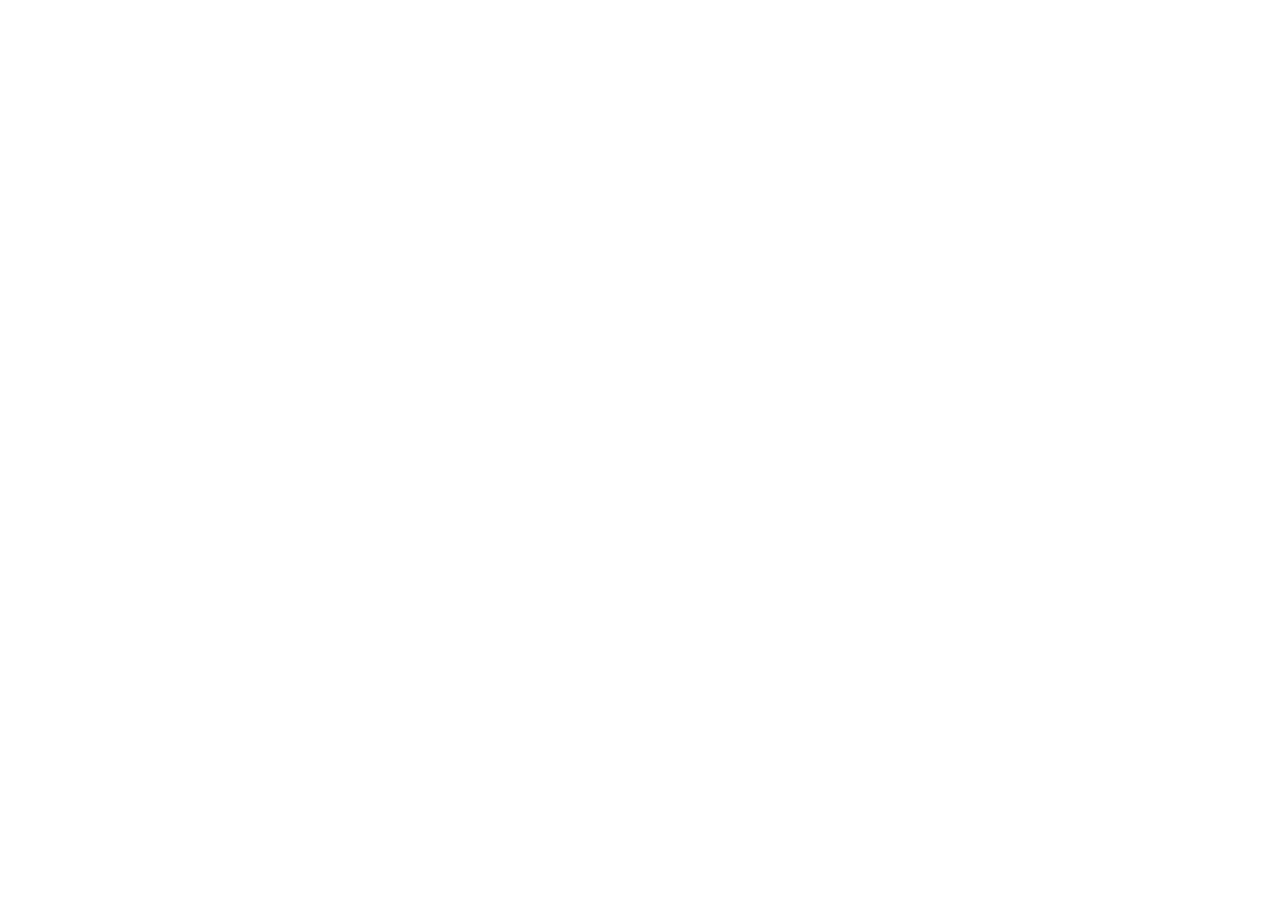
==== commit 90345381: "Add files via upload" ====
--- a/index.html
+++ b/index.html
@@ -1,3328 +1,20 @@
-<!DOCTYPE html>
-<html lang="id">
-<head>
-    <meta charset="UTF-8">
-    <meta name="viewport" content="width=device-width, initial-scale=1.0, maximum-scale=1.0, user-scalable=no">
-    <title>Exambro Pro 2026 - AI Super Edition</title>
-    <meta name="theme-color" content="#0f172a">
-    <meta name="mobile-web-app-capable" content="yes">
-    <meta name="application-name" content="PRIDA EXAMBRO">
-    <link rel="manifest" href="manifest.json">
-    
-    <!-- Scripts & Libraries -->
-    <script src="https://cdn.tailwindcss.com"></script>
-    <script src="https://unpkg.com/html5-qrcode"></script>
-    <script src="https://cdn.jsdelivr.net/npm/qrcode/build/qrcode.min.js"></script>
-    <script src="https://unpkg.com/peerjs@1.5.2/dist/peerjs.min.js"></script>
-    <link href="https://fonts.googleapis.com/css2?family=Plus+Jakarta+Sans:wght@300;400;500;600;700;800&display=swap" rel="stylesheet">
-    
-    <!-- SUPABASE -->
-    <script src="https://cdn.jsdelivr.net/npm/@supabase/supabase-js@2"></script>
-
-<style>
-    :root {
-        --primary: #4f46e5; /* Indigo 600 */
-        --primary-dark: #4338ca;
-        --danger: #e11d48; /* Rose 600 */
-        --success: #10b981; /* Emerald 500 */
-        --surface: #ffffff;
-        --background: #f8fafc;
-    }
-
-    body { 
-        font-family: 'Plus Jakarta Sans', sans-serif; 
-        user-select: none; 
-        background-color: var(--background); 
-        color: #1e293b; 
-    }
-	/* Tambahkan ini di dalam tag <style> */
-	.hidden-element {
-	    display: none !important;
-	}
-
-	/* Tambahkan juga animasi ini agar transisi modal lebih halus (Opsional) */
-	.scale-up {
-	    animation: scaleUp 0.3s ease-out forwards;
-	}
-
-	@keyframes scaleUp {
-	    from { opacity: 0; transform: scale(0.95); }
-	    to { opacity: 1; transform: scale(1); }
-	}
-
-    /* Konsistensi Radius */
-    .rounded-standard { border-radius: 1rem; }    /* 16px - Tombol/Input */
-    .rounded-card { border-radius: 1.5rem; }    /* 24px - Kartu Stats */
-    .rounded-panel { border-radius: 2rem; }      /* 32px - Modal/Dashboard */
-
-    /* Custom Scrollbar Modern */
-    ::-webkit-scrollbar { width: 4px; }
-    ::-webkit-scrollbar-track { background: transparent; }
-    ::-webkit-scrollbar-thumb { background: #cbd5e1; border-radius: 10px; }
-
-    /* Glassmorphism Effect */
-    .glass-nav {
-        background: rgba(255, 255, 255, 0.8);
-        backdrop-filter: blur(12px);
-        -webkit-backdrop-filter: blur(12px);
-        border-bottom: 1px solid rgba(226, 232, 240, 0.8);
-    }
-
-    /* Re-design Sidebar Active State */
-    .sidebar-active {
-        background: linear-gradient(135deg, var(--primary), var(--primary-dark));
-        color: white !important;
-        box-shadow: 0 10px 15px -3px rgba(79, 70, 229, 0.3);
-    }
-
-    /* Monitor Card Glow */
-    .monitor-card-active {
-        border: 2px solid var(--primary);
-        box-shadow: 0 0 20px rgba(79, 70, 229, 0.1);
-    }
-
-    /* Perbaikan Alert & Toast */
-    .violation-toast {
-        background: rgba(225, 29, 72, 0.95);
-        backdrop-filter: blur(8px);
-        box-shadow: 0 20px 25px -5px rgba(225, 29, 72, 0.2);
-    }
-
-.sidebar-item {
-    display: flex;
-    align-items: center;
-    gap: 0.75rem;
-    width: 100%;
-    padding: 0.875rem 1.25rem;
-    border-radius: 1rem;
-    font-size: 0.875rem;
-    font-weight: 600;
-    transition: all 0.2s;
-    color: #64748b; /* Slate 500 */
-}
-
-.sidebar-item:hover {
-    background-color: #f1f5f9;
-    color: #4f46e5;
-}
-    /* Optimasi khusus Student Dashboard */
-    .student-card {
-        transition: all 0.3s cubic-bezier(0.4, 0, 0.2, 1);
-        border: 1px solid rgba(226, 232, 240, 0.8);
-    }
-    
-    .student-card:hover {
-        transform: translateY(-5px);
-        box-shadow: 0 20px 25px -5px rgba(0, 0, 0, 0.05), 0 10px 10px -5px rgba(0, 0, 0, 0.02);
-    }
-
-    /* Agar Iframe tidak terpotong di HP */
-    #exam-frame-container iframe {
-        width: 100%;
-        height: 100%;
-        border: none;
-    }
-
-    /* Animasi masuk untuk list ujian */
-    .fade-in-up {
-        animation: fadeInUp 0.5s ease-out forwards;
-    }
-
-@keyframes fadeInUp {
-        from { opacity: 0; transform: translateY(20px); }
-        to { opacity: 1; transform: translateY(0); }
-    }
-    
-    /* Tambahan agar teks panjang di kartu mapel tidak berantakan */
-    .line-clamp-2 {
-        display: -webkit-box;
-        -webkit-line-clamp: 2;
-        -webkit-box-orient: vertical;  
-        overflow: hidden;
-    }
-</style>
-</head>
-
-<body class="text-slate-800" oncontextmenu="return false">
-
-    <!-- NOTIFIKASI MODAL -->
-    <div id="custom-alert" class="fixed inset-0 flex items-center justify-center p-4 z-[99999] hidden-element" style="background: rgba(15, 23, 42, 0.7); backdrop-filter: blur(8px);">
-        <div class="bg-white w-full max-w-sm rounded-[2.5rem] p-8 text-center shadow-2xl scale-up border border-slate-200">
-            <div id="alert-icon" class="w-20 h-20 rounded-full flex items-center justify-center mx-auto mb-6 font-bold text-3xl shadow-lg">!</div>
-            <h3 id="alert-title" class="text-2xl font-black mb-2 text-slate-900 uppercase tracking-tight">Notifikasi</h3>
-            <p id="alert-message" class="text-slate-500 mb-8 text-sm leading-relaxed font-medium"></p>
-            <button onclick="closeNotify()" class="w-full bg-indigo-600 text-white py-5 rounded-2xl font-bold hover:bg-indigo-700 transition-all active:scale-95 shadow-xl shadow-indigo-100">SAYA MENGERTI</button>
-        </div>
-    </div>
-
-    <!-- LOCK SCREEN -->
-    <div id="lock-screen" class="fixed inset-0 bg-slate-900/98 z-[90000] flex flex-col items-center justify-center p-6 hidden-element">
-        <div class="bg-white rounded-[3rem] p-12 max-w-md w-full text-center shadow-2xl">
-            <div class="w-24 h-24 bg-rose-100 text-rose-600 rounded-full flex items-center justify-center mx-auto mb-8 font-black text-5xl">!</div>
-            <h2 class="text-3xl font-black mb-4 text-slate-900">Akses Terkunci</h2>
-            <p class="text-slate-500 mb-10 text-sm leading-relaxed font-medium">Terdeteksi aktivitas mencurigakan yang melanggar protokol keamanan. Masukkan PIN Pengawas untuk melanjutkan.</p>
-            <input type="password" id="unlock-pwd" class="w-full bg-slate-50 p-5 rounded-2xl mb-6 text-center tracking-[1em] outline-none border-2 border-transparent focus:border-rose-500 text-2xl font-bold transition-all" placeholder="••••">
-            <button onclick="unlockApp()" class="w-full bg-rose-600 text-white py-5 rounded-2xl font-bold hover:bg-rose-700 transition-all shadow-xl shadow-rose-200 uppercase tracking-widest">BUKA AKSES</button>
-        </div>
-    </div>
-
-    <!-- MODAL PIN SELESAI UJIAN (PENGGANTI window.prompt) -->
-    <div id="finish-pin-modal" class="fixed inset-0 bg-slate-900/80 backdrop-blur-sm z-[95000] flex items-center justify-center p-4 hidden-element">
-        <div class="bg-white rounded-[2.5rem] p-8 max-w-sm w-full text-center shadow-2xl scale-up border border-slate-200">
-            <div class="w-16 h-16 bg-rose-100 text-rose-600 rounded-full flex items-center justify-center mx-auto mb-5 font-black text-2xl">🔒</div>
-            <h3 class="text-xl font-black text-slate-900 mb-2">Akhiri Ujian?</h3>
-            <p class="text-slate-500 text-xs mb-6 leading-relaxed font-medium">Pastikan jawaban Anda sudah dikirim (Submit). Masukkan PIN Pengawas untuk keluar dari sesi ujian.</p>
-            <input type="password" id="finish-pin-input" inputmode="numeric" class="w-full bg-slate-50 p-4 rounded-2xl mb-5 text-center tracking-[0.6em] outline-none border-2 border-slate-200 focus:border-rose-500 text-xl font-black transition-all" placeholder="••••">
-            <div class="flex gap-3">
-                <button type="button" onclick="closeFinishPinModal()" class="flex-1 py-4 rounded-2xl font-bold text-xs uppercase tracking-widest bg-slate-100 text-slate-500 hover:bg-slate-200 transition-all">Batal</button>
-                <button type="button" onclick="submitFinishPin()" class="flex-1 py-4 rounded-2xl font-black text-xs uppercase tracking-widest bg-rose-600 text-white hover:bg-rose-700 shadow-lg shadow-rose-200 transition-all">Akhiri</button>
-            </div>
-        </div>
-    </div>
-
-    <!-- LOADING SCREEN -->
-    <div id="loading-overlay" class="fixed inset-0 bg-white z-[99999] flex flex-col items-center justify-center">
-        <div class="w-16 h-16 border-4 border-slate-100 border-t-indigo-600 rounded-full animate-spin mb-6"></div>
-        <p class="font-bold text-slate-400 text-xs tracking-[0.3em] uppercase">Mempersiapkan Sistem</p>
-    </div>
-
-    <!-- LOGIN PAGE -->
-    <div id="login-page" class="min-h-screen flex items-center justify-center bg-slate-950 p-4">
-        <div class="bg-white/95 backdrop-blur-md rounded-[3rem] shadow-2xl w-full max-w-md p-10">
-            <div class="text-center mb-10"><h1 class="text-3xl font-black text-slate-900 uppercase">PRIDA <span class="text-blue-600">EXAMBRO</span></h1><p class="text-slate-400 text-[10px] font-bold mt-2 tracking-[0.2em]">Secured Examination System 2026</p></div>
-            <div class="space-y-4">
-                <div class="flex bg-slate-100 p-1 rounded-2xl">
-                    <button onclick="setRole('student')" id="role-std" class="flex-1 py-3 text-xs font-bold rounded-xl bg-white shadow-sm text-blue-600">SISWA</button>
-                    <button onclick="setRole('admin')" id="role-adm" class="flex-1 py-3 text-xs font-bold rounded-xl text-slate-400">ADMIN</button>
-                </div>
-                <input type="text" id="user-id" class="w-full bg-slate-50 p-4 rounded-2xl border-2 outline-none focus:border-blue-500 transition-all" placeholder="Username Admin">
-                <select id="select-kelas" class="w-full bg-slate-50 p-4 rounded-2xl border-2 outline-none hidden-element"><option value="">Pilih Kelas</option></select>
-                <select id="select-nama" class="w-full bg-slate-50 p-4 rounded-2xl border-2 outline-none hidden-element"><option value="">Pilih Nama</option></select>
-                <input type="password" id="user-pwd" class="w-full bg-slate-50 p-4 rounded-2xl border-2 outline-none focus:border-blue-500 transition-all" placeholder="Password">
-		<button onclick="handleLogin()" class="w-full bg-indigo-600 text-white py-4 rounded-2xl font-black shadow-xl shadow-indigo-500/20 hover:bg-indigo-700 hover:scale-[1.02] transition-all">MASUK SISTEM</button>
-				
-           </div>
-        </div>
-    </div>
-
-    <!-- ADMIN DASHBOARD (MODERN REDESIGN) -->
-    <div id="admin-page" class="h-screen flex hidden-element bg-[#f8fafc] overflow-hidden">
-        
-        <!-- SIDEBAR -->
-<!-- SIDEBAR DENGAN RESPONSIVE MODE -->
-<aside id="admin-sidebar" class="fixed inset-y-0 left-0 z-[60] w-72 bg-white border-r border-slate-200 flex flex-col transition-transform duration-300 -translate-x-full lg:translate-x-0 lg:static lg:h-screen lg:flex">
-    <!-- Isi sidebar tetap sama seperti kode Anda sebelumnya -->
-    <div class="p-8">
-        <div class="flex items-center justify-between">
-            <div class="flex items-center gap-3">
-                <div class="w-10 h-10 bg-indigo-600 rounded-xl flex items-center justify-center text-white shadow-lg shadow-indigo-100">
-                    <svg xmlns="http://www.w3.org/2000/svg" class="h-6 w-6" fill="none" viewBox="0 0 24 24" stroke="currentColor" stroke-width="2.5"><path d="M12 2L2 7l10 5 10-5-10-5zM2 17l10 5 10-5M2 12l10 5 10-5"/></svg>
-                </div>
-                <div class="flex flex-col justify-center">
-		    <span class="text-[10px] font-bold text-slate-500 italic uppercase tracking-[0.2em] leading-none">Panel Admin</span>
-		    <span class="text-base font-black text-indigo-600 italic uppercase leading-none mt-1">Examprida</span>
-		</div>
-            </div>
-            <!-- Tombol Close (Hanya Muncul di Mobile) -->
-            <button onclick="toggleSidebar()" class="lg:hidden p-2 text-slate-400 hover:text-rose-500">
-                <svg xmlns="http://www.w3.org/2000/svg" class="h-6 w-6" fill="none" viewBox="0 0 24 24" stroke="currentColor"><path stroke-linecap="round" stroke-linejoin="round" stroke-width="2" d="M6 18L18 6M6 6l12 12" /></svg>
-            </button>
-        </div>
-    </div>
-
-
-
-            <nav class="flex-1 px-6 space-y-2 mt-4">
-                <p class="px-4 text-[10px] font-bold text-slate-400 uppercase tracking-[0.2em] mb-4">Main Menu</p>
-                <button onclick="switchTab('exam')" id="tab-btn-exam" class="sidebar-item sidebar-active">
-                    <svg xmlns="http://www.w3.org/2000/svg" class="h-5 w-5" fill="none" viewBox="0 0 24 24" stroke="currentColor"><path stroke-linecap="round" stroke-linejoin="round" stroke-width="2" d="M9 5H7a2 2 0 00-2 2v12a2 2 0 002 2h10a2 2 0 002-2V7a2 2 0 00-2-2h-2M9 5a2 2 0 002 2h2a2 2 0 002-2M9 5a2 2 0 012-2h2a2 2 0 012 2"/></svg>
-                    Manajemen Ujian
-                </button>
-                <button onclick="switchTab('monitor')" id="tab-btn-monitor" class="sidebar-item">
-                    <svg xmlns="http://www.w3.org/2000/svg" class="h-5 w-5" fill="none" viewBox="0 0 24 24" stroke="currentColor"><path stroke-linecap="round" stroke-linejoin="round" stroke-width="2" d="M9.75 17L9 20l-1 1h8l-1-1-.75-3M3 13h18M5 17h14a2 2 0 002-2V5a2 2 0 00-2-2H5a2 2 0 00-2 2v10a2 2 0 002 2z"/></svg>
-                    Live Monitoring
-                </button>
-                <button onclick="switchTab('student')" id="tab-btn-student" class="sidebar-item">
-                    <svg xmlns="http://www.w3.org/2000/svg" class="h-5 w-5" fill="none" viewBox="0 0 24 24" stroke="currentColor"><path stroke-linecap="round" stroke-linejoin="round" stroke-width="2" d="M12 4.354a4 4 0 110 5.292M15 21H3v-1a6 6 0 0112 0v1zm0 0h6v-1a6 6 0 00-9-5.197M13 7a4 4 0 11-8 0 4 4 0 018 0z"/></svg>
-                    Database Siswa
-                </button>
-                <button onclick="switchTab('bank')" id="tab-btn-bank" class="sidebar-item">
-                    <svg xmlns="http://www.w3.org/2000/svg" class="h-5 w-5" fill="none" viewBox="0 0 24 24" stroke="currentColor"><path stroke-linecap="round" stroke-linejoin="round" stroke-width="2" d="M13 10V3L4 14h7v7l9-11h-7z"/></svg>
-                    Bank Soal AI
-                </button>
-            </nav>
-
-            <div class="p-6 mt-auto border-t border-slate-100">
-                <div class="bg-indigo-50 rounded-2xl p-5 mb-6">
-                    <div class="flex items-center gap-2 mb-2">
-                        <span class="w-2 h-2 bg-emerald-500 rounded-full animate-pulse"></span>
-                        <span class="text-[10px] font-bold text-indigo-900 uppercase tracking-tight">Cloud Connected</span>
-                    </div>
-                    <p class="text-[10px] text-indigo-600 font-semibold leading-relaxed">Sistem terenkripsi via Supabase Realtime.</p>
-                </div>
-                <button onclick="logout()" class="sidebar-item text-rose-500 hover:bg-rose-50 hover:text-rose-600 font-bold transition-all">
-                    <svg xmlns="http://www.w3.org/2000/svg" class="h-5 w-5" fill="none" viewBox="0 0 24 24" stroke="currentColor"><path stroke-linecap="round" stroke-linejoin="round" stroke-width="2" d="M17 16l4-4m0 0l-4-4m4 4H7m6 4v1a3 3 0 01-3 3H6a3 3 0 01-3-3V7a3 3 0 013-3h4a3 3 0 013 3v1"/></svg>
-                    Sign Out
-                </button>
-            </div>
-        </aside>
-	<!-- OVERLAY UNTUK MOBILE -->
-	<div id="sidebar-overlay" class="fixed inset-0 bg-slate-900/50 backdrop-blur-sm z-[55] hidden lg:hidden" onclick="toggleSidebar()"></div>
-
-
-<!-- MAIN CONTENT AREA -->
-<main class="flex-1 flex flex-col min-w-0 h-full overflow-y-auto">
-
-<!-- TOP NAVBAR RAMPING (64px / h-16) -->
-<header class="h-16 min-h-[64px] max-h-[64px] flex-shrink-0 bg-white/80 backdrop-blur-md border-b border-slate-200 flex items-center justify-between px-6 md:px-10 sticky top-0 z-50 overflow-hidden">
-    
-    <!-- SISI KIRI: Search & Hamburger -->
-    <div class="flex items-center gap-4">
-        <!-- TOMBOL HAMBURGER (Hanya muncul di mobile) -->
-        <button onclick="toggleSidebar()" class="lg:hidden p-2 bg-slate-100 rounded-xl text-slate-600 active:scale-95 transition-all">
-            <svg xmlns="http://www.w3.org/2000/svg" class="h-6 w-6" fill="none" viewBox="0 0 24 24" stroke="currentColor"><path stroke-linecap="round" stroke-linejoin="round" stroke-width="2" d="M4 6h16M4 12h16M4 18h16" /></svg>
-        </button>
-
-        <div class="hidden sm:flex items-center bg-slate-50 border border-slate-200 px-5 py-2.5 rounded-2xl w-64 md:w-96 group focus-within:ring-2 ring-indigo-500 transition-all">
-            <svg xmlns="http://www.w3.org/2000/svg" class="h-4 w-4 text-slate-400" fill="none" viewBox="0 0 24 24" stroke="currentColor"><path stroke-linecap="round" stroke-linejoin="round" stroke-width="2" d="M21 21l-6-6m2-5a7 7 0 11-14 0 7 7 0 0114 0z"/></svg>
-            <input type="text" placeholder="Cari..." class="bg-transparent border-none outline-none text-xs ml-3 w-full font-semibold text-slate-600">
-        </div>
-    </div>
-                <div class="flex items-center gap-5">
-                    <div class="text-right">
-                        <p class="text-xs font-extrabold text-slate-900 leading-none">Institusi Administrator</p>
-                        <p class="text-[9px] text-indigo-600 font-black mt-1.5 uppercase tracking-tighter bg-indigo-50 px-2 py-0.5 rounded-md inline-block">Verified Access</p>
-                    </div>
-                    <div class="w-11 h-11 bg-slate-100 rounded-2xl border-2 border-white shadow-md overflow-hidden p-1">
-                        <img src="https://ui-avatars.com/api/?name=Admin&background=4f46e5&color=fff&bold=true" class="w-full h-full rounded-xl object-cover" alt="Profile">
-                    </div>
-                </div>
-            </header>
-
-            <!-- CONTENT WRAPPER -->
-            <div class="p-4 md:p-10 overflow-y-auto">
-                
-                <!-- SECTION EXAM -->
-                <div id="section-exam" class="scale-up">
-                    <div class="flex flex-col md:flex-row justify-between items-start md:items-center mb-10 gap-4">
-                        <div>
-                            <h2 class="text-3xl font-extrabold text-slate-900 tracking-tight">Manajemen Paket Ujian</h2>
-                            <p class="text-slate-500 text-sm mt-2 font-medium">Buat dan kelola sesi ujian terenkripsi untuk seluruh kelas.</p>
-                        </div>
-                        <button onclick="openExamModal()" class="bg-indigo-600 text-white px-8 py-4 rounded-2xl font-bold text-sm shadow-xl shadow-indigo-100 hover:bg-indigo-700 hover:translate-y-[-2px] active:scale-95 transition-all flex items-center gap-3">
-                            <svg xmlns="http://www.w3.org/2000/svg" class="h-5 w-5" viewBox="0 0 20 20" fill="currentColor"><path fill-rule="evenodd" d="M10 3a1 1 0 011 1v5h5a1 1 0 110 2h-5v5a1 1 0 11-2 0v-5H4a1 1 0 110-2h5V4a1 1 0 011-1z" clip-rule="evenodd" /></svg>
-                            Buat Paket Baru
-                        </button>
-                    </div>
-
-                    <!-- DASHBOARD STATS -->
-                    <div class="grid grid-cols-2 md:grid-cols-4 gap-4 md:gap-6 mb-8">
-                        <div class="bg-white p-7 rounded-[2rem] border border-slate-200 shadow-sm">
-                            <p class="text-[10px] font-bold text-slate-400 uppercase tracking-widest mb-3">Total Paket</p>
-                            <h3 class="text-3xl font-black text-slate-900" id="stat-total-exam">0</h3>
-                        </div>
-                        <div class="bg-white p-7 rounded-[2rem] border border-slate-200 shadow-sm border-l-4 border-l-indigo-600">
-                            <p class="text-[10px] font-bold text-slate-400 uppercase tracking-widest mb-3">Ujian Aktif</p>
-                            <h3 class="text-3xl font-black text-indigo-600" id="stat-active-exam">0</h3>
-                        </div>
-                        <div class="bg-white p-7 rounded-[2rem] border border-slate-200 shadow-sm border-l-4 border-l-emerald-500">
-                            <p class="text-[10px] font-bold text-slate-400 uppercase tracking-widest mb-3">Total Siswa</p>
-                            <h3 class="text-3xl font-black text-emerald-600" id="stat-total-siswa">0</h3>
-                        </div>
-                        <div class="bg-white p-7 rounded-[2rem] border border-slate-200 shadow-sm border-l-4 border-l-amber-500">
-                            <p class="text-[10px] font-bold text-slate-400 uppercase tracking-widest mb-3">PIN Default</p>
-                            <h3 class="text-3xl font-black text-amber-500" id="current-pin-display">1234</h3>
-                        </div>
-                    </div>
-
-                    <!-- CONTROL CENTER -->
-                    <div class="bg-white border border-slate-200 rounded-[2.5rem] mb-12 shadow-sm overflow-hidden flex flex-col md:flex-row">
-                        <div class="p-10 bg-indigo-50/40 md:w-2/3 border-r border-slate-100">
-                            <div class="flex items-center gap-3 mb-8">
-                                <div class="w-9 h-9 bg-indigo-600 text-white rounded-xl flex items-center justify-center shadow-lg shadow-indigo-100">
-                                    <svg xmlns="http://www.w3.org/2000/svg" class="h-5 w-5" fill="none" viewBox="0 0 24 24" stroke="currentColor" stroke-width="2.5"><path d="M12 6V4m0 2a2 2 0 100 4m0-4a2 2 0 110 4m-6 8a2 2 0 100-4m0 4a2 2 0 110-4m0 4v2m0-6V4m6 6v10m6-2a2 2 0 100-4m0 4a2 2 0 110-4m0 4v2m0-6V4" /></svg>
-                                </div>
-                                <h3 class="font-extrabold text-slate-800 text-lg tracking-tight">Konfigurasi Akses Master</h3>
-                            </div>
-                            <div class="grid grid-cols-1 sm:grid-cols-2 md:grid-cols-4 gap-4 md:gap-6">
-                                <div class="space-y-2">
-                                    <label class="text-[10px] font-black text-indigo-600 uppercase ml-1 tracking-widest">PIN Pengawas Global</label>
-                                    <input type="text" id="special-pin" class="w-full bg-white p-4 rounded-2xl border border-slate-200 font-black text-slate-700 outline-none focus:ring-2 ring-indigo-400 transition-all text-sm" value="1234">
-                                </div>
-                                <div class="space-y-2">
-                                    <label class="text-[10px] font-black text-indigo-600 uppercase ml-1 tracking-widest">Durasi Default (Min)</label>
-                                    <input type="number" id="special-duration" min="1" step="1" class="w-full bg-white p-4 rounded-2xl border border-slate-200 font-bold text-slate-700 outline-none focus:ring-2 ring-indigo-400 transition-all text-sm" value="60">
-                                </div>
-                                <div class="space-y-2">
-                                    <label class="text-[10px] font-black text-indigo-600 uppercase ml-1 tracking-widest">Tombol Selesai Muncul (Min)</label>
-                                    <input type="number" id="special-finish-delay" min="0" step="1" class="w-full bg-white p-4 rounded-2xl border border-slate-200 font-bold text-slate-700 outline-none focus:ring-2 ring-indigo-400 transition-all text-sm" value="30">
-                                    <p class="text-[9px] font-semibold text-slate-400 ml-1">0 = langsung muncul setelah ujian dimulai</p>
-                                </div>
-                                <div class="flex items-end">
-                                    <button type="button" onclick="saveSpecialSettings()" class="w-full bg-indigo-600 text-white py-4 rounded-2xl font-black text-xs hover:bg-indigo-700 shadow-xl shadow-indigo-100 transition-all uppercase tracking-widest">Update Akses</button>
-                                </div>
-                            </div>
-                        </div>
-                        <div class="p-10 bg-white md:w-1/3">
-                            <h3 class="font-black text-slate-300 text-[10px] uppercase tracking-[0.3em] mb-6">Status Indicator</h3>
-                            <ul class="space-y-4">
-                                <li class="flex items-center gap-4">
-                                    <span class="w-3 h-3 rounded-full bg-emerald-500 shadow-[0_0_10px_rgba(16,185,129,0.5)]"></span>
-                                    <p class="text-xs font-bold text-slate-600"><span class="text-slate-400">Green:</span> Sesi Aktif & Bisa Diakses Siswa.</p>
-                                </li>
-                                <li class="flex items-center gap-4">
-                                    <span class="w-3 h-3 rounded-full bg-indigo-500 shadow-[0_0_10px_rgba(79,70,229,0.5)]"></span>
-                                    <p class="text-xs font-bold text-slate-600"><span class="text-slate-400">Blue:</span> Protokol CCTV Wajib Aktif.</p>
-                                </li>
-                                <li class="flex items-center gap-4">
-                                    <span class="w-3 h-3 rounded-full bg-slate-200"></span>
-                                    <p class="text-xs font-bold text-slate-600"><span class="text-slate-400">Grey:</span> Ujian Ditutup/Draft.</p>
-                                </li>
-                            </ul>
-                        </div>
-                    </div>
-
-                    <!-- GRID PAKET UJIAN -->
-                    <div id="admin-exam-list" class="grid grid-cols-1 md:grid-cols-2 lg:grid-cols-3 xl:grid-cols-4 gap-6">
-                        <!-- Exam cards will be rendered here -->
-                    </div>
-                </div>
-
-
-
-
-                <!-- SECTION MONITOR -->
-                <div id="section-monitor" class="hidden-element scale-up">
-                    <div class="flex flex-col md:flex-row justify-between items-start md:items-center mb-10 gap-4">
-                        <div>
-                            <h2 class="text-3xl font-extrabold text-slate-900 tracking-tight">Live Visual Intelligence</h2>
-                            <div class="flex items-center gap-2 mt-3">
-                                <span class="w-2 h-2 bg-emerald-500 rounded-full animate-pulse shadow-[0_0_10px_rgba(16,185,129,0.8)]"></span>
-                                <p class="text-emerald-600 text-[10px] font-black uppercase tracking-widest" id="online-count">0 Peserta Terkoneksi</p>
-                            </div>
-			    <button onclick="document.getElementById('monitor-usage-guide').classList.toggle('hidden')" class="text-blue-500 font-bold text-[10px] uppercase mr-4 border-b-2 border-blue-50 hover:border-blue-500 pb-1 mb-2 transition-all">Petunjuk Penggunaan</button>
-                        </div>
-                        <div class="flex items-center gap-4">
-                            <select id="monitor-filter-kelas" onchange="startMonitorFeed()" class="bg-white border border-slate-200 text-xs font-black text-slate-700 rounded-2xl px-6 py-4 min-w-[200px] outline-none focus:ring-2 ring-indigo-500 shadow-sm cursor-pointer transition-all">
-                                <option value="ALL">Pilih Kelas Pantau</option>
-                            </select>
-                            <button onclick="clearMonitorData()" class="text-rose-500 font-bold text-[10px] uppercase bg-rose-50 px-6 py-4 rounded-2xl hover:bg-rose-600 hover:text-white transition-all tracking-widest">Clear Database</button>
-                        </div>
-                    </div>
-                    
-
-
-
-    <!-- PETUNJUK PENGGUNAAN (MODERN PANEL) -->
-    <div id="monitor-usage-guide" class="grid grid-cols-1 md:grid-cols-4 gap-4 mb-10 hidden">
-        <div class="bg-white p-5 rounded-[2rem] border border-slate-100 shadow-sm flex items-start space-x-4">
-            <div class="w-10 h-10 bg-blue-50 text-blue-600 rounded-2xl flex-shrink-0 flex items-center justify-center font-black text-sm">1</div>
-            <div>
-                <h4 class="font-bold text-[11px] text-slate-800 uppercase tracking-tight">Aktifkan Monitor</h4>
-                <p class="text-[10px] text-slate-400 leading-relaxed mt-1">Pilih <b>satu kelas spesifik</b> untuk mulai menerima tangkapan layar otomatis dari siswa.</p>
-            </div>
-        </div>
-        <div class="bg-white p-5 rounded-[2rem] border border-slate-100 shadow-sm flex items-start space-x-4">
-            <div class="w-10 h-10 bg-indigo-50 text-indigo-600 rounded-2xl flex-shrink-0 flex items-center justify-center font-black text-sm">2</div>
-            <div>
-                <h4 class="font-bold text-[11px] text-slate-800 uppercase tracking-tight">Live Streaming</h4>
-                <p class="text-[10px] text-slate-400 leading-relaxed mt-1">Klik tombol <b>LIVE</b> pada kartu siswa untuk melihat layar mereka secara real-time via PeerJS.</p>
-            </div>
-        </div>
-        <div class="bg-white p-5 rounded-[2rem] border border-slate-100 shadow-sm flex items-start space-x-4">
-            <div class="w-10 h-10 bg-amber-50 text-amber-600 rounded-2xl flex-shrink-0 flex items-center justify-center font-black text-sm">3</div>
-            <div>
-                <h4 class="font-bold text-[11px] text-slate-800 uppercase tracking-tight">Manajemen Sesi</h4>
-                <p class="text-[10px] text-slate-400 leading-relaxed mt-1">Gunakan <b>UNLOCK</b> untuk membuka kunci ujian atau <b>OUT</b> untuk mengeluarkan siswa paksa.</p>
-            </div>
-        </div>
-        <div class="bg-white p-5 rounded-[2rem] border border-slate-100 shadow-sm flex items-start space-x-4">
-            <div class="w-10 h-10 bg-rose-50 text-rose-600 rounded-2xl flex-shrink-0 flex items-center justify-center font-black text-sm">4</div>
-            <div>
-                <h4 class="font-bold text-[11px] text-slate-800 uppercase tracking-tight">Auto Sorting</h4>
-                <p class="text-[10px] text-slate-400 leading-relaxed mt-1">Siswa dengan <b>pelanggaran terbanyak</b> atau status <b>LOCKED</b> akan otomatis bergeser ke posisi atas.</p>
-            </div>
-        </div>
-    </div>
-                    <div id="monitor-grid" class="min-h-[500px]">
-                        <!-- Area monitoring -->
-                    </div>
-                </div>
-
-<!-- SECTION STUDENT -->
-<div id="section-student" class="hidden-element">
-    <div class="flex flex-col md:flex-row justify-between items-start md:items-center mb-10 gap-4">
-        <div>
-            <h2 class="text-2xl md:text-3xl font-black text-slate-900 leading-tight">Database Siswa</h2>
-            <p class="text-slate-400 text-[10px] md:text-xs mt-1">Kelola data peserta ujian secara terpusat via Google Sheets.</p>
-        </div>
-    </div>
-
-    <!-- PANEL PETUNJUK -->
-    <div class="bg-blue-50 border border-blue-100 rounded-[2rem] md:rounded-[2.5rem] p-5 md:p-8 mb-6">
-        
-        <!-- Header: Ikon & Judul Panduan -->
-        <div class="flex items-center space-x-3 mb-6">
-            <div class="bg-blue-600 text-white p-2.5 rounded-xl shadow-lg shadow-blue-200 shrink-0">
-                <svg xmlns="http://www.w3.org/2000/svg" class="h-5 w-5" fill="none" viewBox="0 0 24 24" stroke="currentColor">
-                    <path stroke-linecap="round" stroke-linejoin="round" stroke-width="2" d="M13 16h-1v-4h-1m1-4h.01M21 12a9 9 0 11-18 0 9 9 0 0118 0z" />
-                </svg>
-            </div>  
-            <h3 class="font-black text-blue-900 text-base md:text-lg leading-tight">Panduan Sinkronisasi Google Sheets</h3>
-        </div>
-
-        <div class="grid grid-cols-1 md:grid-cols-2 gap-8">
-            <!-- Bagian 1: Format Kolom -->
-            <div class="space-y-3">
-                <p class="text-[10px] font-bold text-blue-700 uppercase tracking-widest">1. Format Kolom (Wajib Berurutan):</p>
-                <div class="bg-white/70 backdrop-blur-sm p-4 rounded-2xl border border-blue-100 overflow-x-auto">
-                    <table class="w-full min-w-[300px] text-[10px] font-mono">
-                        <tr class="text-blue-400 border-b border-blue-100">
-                            <th class="pb-2 text-left font-medium">A (Kolom 1)</th>
-                            <th class="pb-2 text-left font-medium">B (Kolom 2)</th>
-                            <th class="pb-2 text-left font-medium">C (Kolom 3)</th>
-                            <th class="pb-2 text-left font-medium">D (Kolom 4)</th>
-                        </tr>
-                        <tr class="text-blue-900 font-bold">
-                            <td class="pt-2">NIS</td>
-                            <td class="pt-2 uppercase">Nama Lengkap</td>
-                            <td class="pt-2">KELAS</td>
-                            <td class="pt-2 text-[9px]">PASSWORD</td>
-                        </tr>
-                    </table>
-                </div>
-                <p class="text-[10px] text-blue-500 italic leading-relaxed">*Jangan gunakan header/judul kolom pada baris pertama jika ingin data langsung terbaca.</p>
-            </div>
-
-            <!-- Bagian 2: Cara Publikasi -->
-            <div class="space-y-3">
-                <p class="text-[10px] font-bold text-blue-700 uppercase tracking-widest">2. Cara Publikasi Link:</p>
-                <ul class="text-[11px] text-blue-800 space-y-3 font-medium">
-                    <!-- Gunakan flex-t agar angka tetap di atas saat teks membungkus ke bawah -->
-                    <li class="flex items-start">
-                        <span class="w-5 h-5 bg-blue-200 text-blue-700 rounded-full flex shrink-0 items-center justify-center text-[9px] mr-3 font-black mt-0.5">1</span>
-                        <span>Klik menu <b>File</b> > <b>Share</b> > <b>Publish to web</b></span>
-                    </li>
-                    <li class="flex items-start">
-                        <span class="w-5 h-5 bg-blue-200 text-blue-700 rounded-full flex shrink-0 items-center justify-center text-[9px] mr-3 font-black mt-0.5">2</span>
-                        <span>Pilih tab <b>Link</b>, ubah "Entire Document" menjadi <b>Sheet1</b></span>
-                    </li>
-                    <li class="flex items-start">
-                        <span class="w-5 h-5 bg-blue-200 text-blue-700 rounded-full flex shrink-0 items-center justify-center text-[9px] mr-3 font-black mt-0.5">3</span>
-                        <span>Ubah "Web Page" menjadi <b>CSV (.csv)</b></span>
-                    </li>
-                    <li class="flex items-start">
-                        <span class="w-5 h-5 bg-blue-200 text-blue-700 rounded-full flex shrink-0 items-center justify-center text-[9px] mr-3 font-black mt-0.5">4</span>
-                        <span>Klik Publish, salin linknya dan tempel di bawah.</span>
-                    </li>
-                </ul>
-            </div>
-        </div>
-    </div>
-
-<!-- Panel Sinkronisasi -->
-    <div class="bg-white p-6 md:p-8 rounded-[2rem] md:rounded-[2.5rem] border mb-8 shadow-sm">
-        <div class="flex flex-col md:flex-row items-stretch md:items-end space-y-4 md:space-y-0 md:space-x-4">
-            <div class="flex-grow">
-                <label class="text-[10px] font-black text-slate-400 ml-1 uppercase tracking-widest mb-2 block">Link Google Spreadsheet (CSV)</label>
-                <div class="relative">
-                    <input type="text" id="sheet-url" 
-                        class="w-full bg-slate-50 p-4 pl-12 rounded-2xl outline-none border-2 border-transparent focus:border-blue-500 transition-all text-sm font-medium" 
-                        placeholder="https://docs.google.com/spreadsheets/d/...">
-                    <div class="absolute left-4 top-1/2 -translate-y-1/2 text-slate-300">
-                        <svg xmlns="http://www.w3.org/2000/svg" class="h-5 w-5" fill="none" viewBox="0 0 24 24" stroke="currentColor">
-                            <path stroke-linecap="round" stroke-linejoin="round" stroke-width="2" d="M13.828 10.172a4 4 0 00-5.656 0l-4 4a4 4 0 105.656 5.656l1.102-1.101m-.758-4.899a4 4 0 005.656 0l4-4a4 4 0 005.656-5.656l-1.1 1.1" />
-                        </svg>
-                    </div>
-                </div>
-            </div>
-
-            <!-- KELOMPOK TOMBOL (SIMPAN & SINKRON DAN HAPUS DATA) -->
-            <div class="flex flex-col sm:flex-row gap-3">
-                <button id="btn-sync-sheet" onclick="saveAndSyncSheet()" 
-                    class="bg-emerald-600 text-white px-8 py-4 rounded-2xl font-black text-xs shadow-xl shadow-emerald-100 flex items-center hover:bg-emerald-700 active:scale-95 transition-all justify-center whitespace-nowrap">
-                    <span id="sync-text">SIMPAN & SINKRON</span>
-                </button>
-
-                <!-- TOMBOL HAPUS DATA SISWA SEMENTARA/PERMANEN -->
-                <button id="btn-clear-students" onclick="clearStudentDatabase()" 
-                    class="bg-rose-600 text-white px-6 py-4 rounded-2xl font-black text-xs shadow-xl shadow-rose-100 flex items-center hover:bg-rose-700 active:scale-95 transition-all justify-center whitespace-nowrap">
-                    <svg xmlns="http://www.w3.org/2000/svg" class="h-4 w-4 mr-2" fill="none" viewBox="0 0 24 24" stroke="currentColor">
-                        <path stroke-linecap="round" stroke-linejoin="round" stroke-width="2" d="M19 7l-.867 12.142A2 2 0 0116.138 21H7.862a2 2 0 01-1.995-1.858L5 7m5 4v6m4-6v6m1-10V4a1 1 0 00-1-1h-4a1 1 0 00-1 1v3M4 7h16" />
-                    </svg>
-                    <span>HAPUS DATA SISWA</span>
-                </button>
-            </div>
-        </div>
-    </div>
-
-    <!-- Daftar Siswa -->
-    <div class="bg-white rounded-[2rem] border overflow-hidden shadow-sm">
-        <div class="p-5 border-b bg-slate-50/50 flex justify-between items-center">
-            <h4 class="font-black text-slate-900 text-xs md:text-sm uppercase tracking-tight">Daftar Siswa</h4>
-            <span class="bg-white px-3 py-1 rounded-full border text-[9px] font-bold text-slate-500 shadow-sm" id="student-count-badge">0 Siswa</span>
-        </div>
-        <div class="overflow-x-auto max-h-[500px]">
-            <table class="w-full text-left border-collapse">
-                <thead class="bg-white border-b sticky top-0 z-10">
-                    <tr>
-                        <th class="px-6 py-4 text-[10px] font-black uppercase text-slate-400 whitespace-nowrap">NIS</th>
-                        <th class="px-6 py-4 text-[10px] font-black uppercase text-slate-400 whitespace-nowrap">Nama Lengkap</th>
-                        <th class="px-6 py-4 text-[10px] font-black uppercase text-slate-400 whitespace-nowrap">Kelas</th>
-                        <th class="px-6 py-4 text-[10px] font-black uppercase text-slate-400 whitespace-nowrap">Password</th>
-                    </tr>
-                </thead>
-                <tbody id="admin-student-list" class="divide-y text-xs font-medium text-slate-700">
-                    <!-- Data akan diisi otomatis -->
-                </tbody>
-            </table>
-        </div>
-    </div>
-</div>
-
-                <!-- SECTION BANK AI -->
-                <div id="section-bank" class="hidden-element scale-up">
-                    <div class="flex flex-col md:flex-row justify-between items-start md:items-center mb-10 gap-4">
-                        <h2 class="text-3xl font-extrabold text-slate-900 tracking-tight">AI Generated Question Bank</h2>
-                        <button onclick="openModal('modal-ai')" class="bg-violet-600 text-white px-8 py-4 rounded-2xl font-bold text-sm shadow-xl shadow-violet-100 hover:bg-violet-700 transition-all flex items-center gap-3">
-                            <svg xmlns="http://www.w3.org/2000/svg" class="h-5 w-5" fill="none" viewBox="0 0 24 24" stroke="currentColor"><path stroke-linecap="round" stroke-linejoin="round" stroke-width="2" d="M13 10V3L4 14h7v7l9-11h-7z"/></svg>
-                            Generate Soal AI
-                        </button>
-                    </div>
-                    <div id="ai-question-list" class="grid grid-cols-1 gap-6"></div>
-                </div>
-
-            </div>
-        </main>
-    </div>
-
-<!-- STUDENT DASHBOARD -->
-<div id="student-page" class="min-h-screen bg-[#f8fafc] hidden-element pb-20">
-    <!-- Header dengan Glassmorphism di Desktop & Mobile -->
-    <header class="bg-white/80 backdrop-blur-md border-b border-slate-200 px-4 md:px-8 py-4 flex justify-between items-center sticky top-0 z-50 shadow-sm">
-        <div class="flex items-center space-x-3 md:space-x-4">
-            <div class="w-10 h-10 md:w-12 md:h-12 bg-indigo-600 rounded-2xl flex items-center justify-center text-white font-black text-xl shadow-lg shadow-indigo-200">
-                <svg xmlns="http://www.w3.org/2000/svg" class="h-6 w-6" fill="none" viewBox="0 0 24 24" stroke="currentColor">
-                    <path stroke-linecap="round" stroke-linejoin="round" stroke-width="2" d="M16 7a4 4 0 11-8 0 4 4 0 018 0zM12 14a7 7 0 00-7 7h14a7 7 0 00-7-7z" />
-                </svg>
-            </div>
-            <div class="max-w-[150px] md:max-w-none">
-                <h3 id="display-std-name" class="font-bold text-slate-900 text-sm md:text-base leading-none truncate">Student Name</h3>
-                <div class="flex items-center gap-1.5 mt-1">
-                    <span class="w-1.5 h-1.5 bg-emerald-500 rounded-full animate-pulse"></span>
-                    <p class="text-[8px] md:text-[10px] text-emerald-600 font-black tracking-widest uppercase">Sesi Aman</p>
-                </div>
-            </div>
-        </div>
-        <button onclick="logout()" class="text-rose-500 font-black text-[10px] md:text-xs border border-rose-100 px-3 py-2 md:px-5 md:py-2.5 rounded-xl uppercase tracking-widest hover:bg-rose-50 transition-all active:scale-95">
-            Log Out
-        </button>
-    </header>
-   
-    <!-- Main Content: Max width di desktop agar tidak meluas -->
-    <main class="p-4 md:p-8 max-w-5xl mx-auto">
-        
-        <!-- Welcome Card (Desktop Only) -->
-        <div class="hidden md:block mb-8 bg-indigo-600 rounded-[2.5rem] p-8 text-white relative overflow-hidden shadow-2xl shadow-indigo-200">
-            <div class="relative z-10">
-                <h1 class="text-3xl font-black mb-2 uppercase italic tracking-tight">Selamat Datang di Portal Ujian</h1>
-                <p class="opacity-80 text-sm font-medium">Pastikan koneksi internet stabil sebelum memulai ujian.</p>
-            </div>
-            <div class="absolute -right-10 -bottom-10 opacity-10">
-                <svg xmlns="http://www.w3.org/2000/svg" class="h-64 w-64" fill="currentColor" viewBox="0 0 24 24"><path d="M12 2L2 7l10 5 10-5-10-5zM2 17l10 5 10-5M2 12l10 5 10-5"/></svg>
-            </div>
-        </div>
-
-        <!-- Menu Utama / Action Buttons -->
-        <div class="grid grid-cols-2 md:grid-cols-3 gap-4 md:gap-6 mb-10">
-            <div onclick="switchStudentView('scheduled')" class="student-card bg-white p-6 rounded-[2rem] md:rounded-[2.5rem] shadow-sm active:scale-95 cursor-pointer text-center group">
-                <div class="w-12 h-12 md:w-16 md:h-16 bg-blue-50 text-blue-600 rounded-2xl flex items-center justify-center mx-auto mb-4 text-xl md:text-2xl group-hover:bg-blue-600 group-hover:text-white transition-all">📅</div>
-                <span class="font-black text-slate-800 text-[10px] md:text-xs uppercase tracking-widest">Jadwal Ujian</span>
-            </div>
-            <div onclick="simulateScan()" class="student-card bg-white p-6 rounded-[2rem] md:rounded-[2.5rem] shadow-sm active:scale-95 cursor-pointer text-center group">
-                <div class="w-12 h-12 md:w-16 md:h-16 bg-emerald-50 text-emerald-600 rounded-2xl flex items-center justify-center mx-auto mb-4 text-xl md:text-2xl group-hover:bg-emerald-600 group-hover:text-white transition-all">📷</div>
-                <span class="font-black text-slate-800 text-[10px] md:text-xs uppercase tracking-widest">Scan QR</span>
-            </div>
-            <!-- Menu Tambahan (Bisa manual link) -->
-            <div onclick="switchStudentView('manual')" class="student-card bg-white p-6 rounded-[2rem] md:rounded-[2.5rem] shadow-sm active:scale-95 cursor-pointer text-center group col-span-2 md:col-span-1">
-                <div class="w-12 h-12 md:w-16 md:h-16 bg-amber-50 text-amber-600 rounded-2xl flex items-center justify-center mx-auto mb-4 text-xl md:text-2xl group-hover:bg-amber-600 group-hover:text-white transition-all">🔗</div>
-                <span class="font-black text-slate-800 text-[10px] md:text-xs uppercase tracking-widest">Input Manual</span>
-            </div>
-        </div>
-
-        <!-- Section: Daftar Ujian (Rendered by JS) -->
-        <div id="view-scheduled" class="fade-in-up">
-            <div class="flex items-center justify-between mb-6 px-2">
-                <h2 class="text-xs md:text-sm font-black text-slate-400 uppercase tracking-[0.2em] flex items-center">
-                    <span class="w-8 h-[2px] bg-indigo-600 mr-3"></span>Ujian Tersedia
-                </h2>
-                <button onclick="syncStudentData()" class="text-indigo-600 text-[10px] font-bold uppercase tracking-widest">Refresh</button>
-            </div>
-            <!-- Perbaikan Grid List Ujian -->
-	<div id="student-exam-list" class="grid grid-cols-2 sm:grid-cols-2 lg:grid-cols-3 gap-3 md:gap-6">
-                <!-- Data akan diisi via JavaScript -->
-            </div>
-        </div>
-        
-        <!-- Section: Manual Input -->
-        <div id="view-manual" class="hidden-element bg-white p-8 md:p-12 rounded-[2.5rem] md:rounded-[3.5rem] border shadow-xl text-center fade-in-up">
-            <div class="w-20 h-20 bg-amber-100 text-amber-600 rounded-full flex items-center justify-center mx-auto mb-6 text-3xl">🔗</div>
-            <h2 class="text-xl md:text-2xl font-black mb-2 text-slate-900 uppercase">Akses Manual</h2>
-            <p class="text-slate-400 text-[10px] mb-8 uppercase font-bold tracking-[0.1em]">Gunakan link yang diberikan langsung oleh pengawas</p>
-            <input type="text" id="manual-url" class="w-full bg-slate-50 p-5 rounded-2xl mb-6 border-2 border-transparent focus:border-indigo-500 outline-none text-sm font-bold transition-all" placeholder="https://forms.gle/...">
-            <div class="flex flex-col md:flex-row gap-4">
-                <button onclick="switchStudentView('scheduled')" class="flex-1 py-5 text-slate-400 text-[10px] font-black uppercase tracking-widest order-2 md:order-1">Batal</button>
-                <button onclick="startManualExam()" class="flex-[2] bg-indigo-600 text-white py-5 rounded-2xl font-black shadow-xl shadow-indigo-100 active:bg-indigo-700 transition-all uppercase text-xs tracking-widest order-1 md:order-2">Buka Link</button>
-            </div>
-        </div>
-		
-		<!-- Section: QR Reader Container -->
-            <div id="qr-reader-container" class="hidden-element bg-white p-6 md:p-8 rounded-[2.5rem] border shadow-xl mx-auto mb-8 text-center fade-in-up max-w-md">
-                <div id="qr-reader" class="rounded-[2rem] overflow-hidden mb-6 bg-slate-100 border-4 border-slate-50 shadow-inner"></div>
-                <button onclick="stopQR()" class="w-full bg-rose-50 text-rose-500 font-black text-[10px] uppercase tracking-widest py-4 rounded-2xl">Hentikan Kamera</button>
-            </div>
-
-           </main>
-	</div>
-
-<!-- MODAL CHECKLIST KESIAPAN SEBELUM PIN -->
-    <div id="pre-exam-checklist-modal" class="fixed inset-0 bg-slate-900/80 backdrop-blur-sm z-[98000] flex items-center justify-center p-4 hidden-element">
-        <div class="bg-white w-full max-w-md rounded-[2rem] p-6 md:p-8 shadow-2xl border border-slate-200">
-            <div class="text-center mb-5">
-                <p class="text-[10px] font-black text-indigo-500 uppercase tracking-[0.2em]">Persiapan Ujian</p>
-                <h3 id="chk-mapel-name" class="text-xl font-black text-slate-900 mt-1">Sesi Ujian</h3>
-                <p class="text-xs text-slate-500 mt-1">Pastikan semua syarat di bawah sudah bertanda centang sebelum mengaktifkan Pin Layar.</p>
-            </div>
-
-            <div class="space-y-3 mb-6">
-                <div class="flex items-center justify-between gap-3 p-3.5 rounded-2xl bg-slate-50 border border-slate-100">
-                    <div>
-                        <p class="text-xs font-extrabold text-slate-800">1. Koneksi Internet</p>
-                        <p class="text-[11px] text-slate-500">Terhubung ke server ujian</p>
-                    </div>
-                    <span id="chk-net-badge" class="text-[11px] font-black text-emerald-600 bg-emerald-50 px-2.5 py-1 rounded-lg">✓ Terhubung</span>
-                </div>
-
-                <div class="flex items-center justify-between gap-3 p-3.5 rounded-2xl bg-slate-50 border border-slate-100">
-                    <div>
-                        <p class="text-xs font-extrabold text-slate-800">2. Izin Kamera Pengawas</p>
-                        <p class="text-[11px] text-slate-500">Wajib aktif jika ujian memakai CCTV</p>
-                    </div>
-                    <div class="flex items-center gap-2">
-                        <span id="chk-cam-badge" class="text-[11px] font-black text-amber-600 bg-amber-50 px-2.5 py-1 rounded-lg">Mengecek...</span>
-                        <button id="chk-cam-btn" type="button" onclick="grantChecklistCamera()" class="bg-indigo-600 text-white px-3 py-1.5 rounded-xl text-[11px] font-bold shadow hidden-element">Izinkan</button>
-                    </div>
-                </div>
-
-                <div class="flex items-center justify-between gap-3 p-3.5 rounded-2xl bg-slate-50 border border-slate-100">
-                    <div>
-                        <p class="text-xs font-extrabold text-slate-800">3. Sinkron Email Google</p>
-                        <p class="text-[11px] text-slate-500">Wajib login 1x agar Google Form sinkron otomatis</p>
-                    </div>
-                    <div class="flex items-center gap-2 shrink-0">
-                        <span id="chk-email-badge" class="text-[11px] font-black text-amber-600 bg-amber-50 px-2.5 py-1 rounded-lg">Mengecek...</span>
-                        <button id="chk-email-btn" type="button" onclick="triggerChecklistGoogleSync()" class="bg-indigo-600 text-white px-3 py-1.5 rounded-xl text-[11px] font-bold shadow">Sinkronkan</button>
-                    </div>
-                </div>
-
-                <div class="flex items-center justify-between gap-3 p-3.5 rounded-2xl bg-indigo-50/70 border border-indigo-100">
-                    <div>
-                        <p class="text-xs font-extrabold text-indigo-900">4. Kunci Layar (App Pinning)</p>
-                        <p class="text-[11px] text-indigo-700">Tekan OK saat muncul popup Pin Android</p>
-                    </div>
-                    <span class="text-[11px] font-black text-indigo-600 bg-white px-2.5 py-1 rounded-lg">Siap</span>
-                </div>
-            </div>
-
-            <p id="chk-waiting-hint" class="text-center text-[11px] font-bold text-amber-600 mb-4">Selesaikan item di atas terlebih dahulu agar tombol OKE PIN muncul.</p>
-
-            <div class="flex gap-3">
-                <button type="button" onclick="closePreExamChecklist()" class="flex-1 bg-slate-100 text-slate-600 py-3.5 rounded-2xl font-black text-xs uppercase">Batal</button>
-                <button id="btn-proceed-pin" type="button" onclick="proceedFromChecklistToPin()" class="flex-[2] bg-emerald-600 text-white py-3.5 rounded-2xl font-black text-xs uppercase shadow-lg shadow-emerald-200 hidden-element">OKE &amp; SEMATKAN LAYAR (PIN)</button>
-            </div>
-        </div>
-    </div>
-
-<!-- EXAM VIEWER FRAME (Satu paket Kontainer + Header) -->
-<div id="exam-viewer" class="fixed inset-0 bg-white z-[80000] flex flex-col hidden-element">
-    <header class="bg-slate-900 text-white px-4 py-2 md:py-3 flex justify-between items-center shadow-2xl">
-        <div class="flex items-center space-x-2 md:space-x-4 overflow-hidden">
-            <div class="bg-indigo-600 px-2 md:px-3 py-1 rounded-lg text-[8px] md:text-[10px] font-black uppercase truncate max-w-[80px] md:max-w-none" id="view-mapel">MAPEL</div>
-            <div id="exam-timer" class="text-emerald-400 font-mono font-black text-base md:text-xl tracking-tighter bg-black/30 px-2 md:px-3 py-1 rounded-lg">00:00</div>
-        </div>
-        <div class="flex items-center space-x-2 md:space-x-3">
-            <button id="btn-refresh-exam" type="button" onclick="reloadExamFrame()" class="bg-sky-600 active:bg-sky-700 px-2.5 py-2 md:px-4 md:py-2.5 rounded-xl text-[9px] md:text-[10px] font-black uppercase tracking-wider flex items-center gap-1">↻ <span>Refresh</span></button>
-            <div class="w-14 h-10 md:w-20 md:h-16 bg-black rounded-xl border border-white/20 overflow-hidden relative">
-                <video id="self-video" class="w-full h-full object-cover" autoplay muted playsinline></video>
-                <div id="violation-badge" class="absolute top-0.5 right-0.5 bg-rose-600 text-[8px] px-1.5 py-0.5 rounded-md font-black hidden-element animate-pulse">! <span id="violation-count">0</span></div>
-            </div>
-            <button id="btn-finish-exam" onclick="confirmFinishExam()" class="bg-rose-600 px-3 py-2 md:px-6 md:py-3 rounded-xl text-[9px] md:text-[10px] font-black uppercase tracking-widest active:bg-rose-700 hidden-element">Selesai</button>
-        </div>
-    </header>
-    <div id="exam-frame-container" class="flex-1 min-h-0 bg-slate-100 relative overflow-hidden">
-        <!-- Iframe akan di-render di sini -->
-    </div>
-</div>
-
-    <!-- MODAL PAKET UJIAN -->
-    <div id="modal-exam" class="hidden-element fixed inset-0 bg-slate-900/60 backdrop-blur-sm z-[99999] flex items-center justify-center p-4">
-        <div class="bg-white w-[95%] md:w-full max-w-3xl rounded-[2rem] md:rounded-[2.5rem] p-6 md:p-10 max-h-[90vh] overflow-y-auto shadow-2xl scale-up border border-slate-200">
-            <h3 class="text-3xl font-extrabold mb-10 text-slate-900 tracking-tight" id="exam-modal-title">Konfigurasi Sesi Ujian</h3>
-            <input type="hidden" id="edit-exam-id">
-            <div class="grid grid-cols-2 gap-8">
-                <div class="col-span-2 space-y-2">
-                    <label class="text-[10px] font-black uppercase text-indigo-400 ml-4 tracking-widest">Mata Pelajaran</label>
-                    <input type="text" id="ex-mapel" class="w-full bg-slate-50 p-5 rounded-[1.8rem] outline-none font-bold text-slate-700 border-2 border-transparent focus:border-indigo-500 transition-all">
-                </div>
-                <div class="col-span-2 space-y-2">
-                    <label class="text-[10px] font-black uppercase text-indigo-400 ml-4 tracking-widest">Target Kelas (Multiselect)</label>
-                    <div id="class-checkbox-container" class="grid grid-cols-3 sm:grid-cols-4 md:grid-cols-6 gap-3 bg-slate-50 p-6 rounded-[1.8rem] border-2 border-slate-100 max-h-48 overflow-y-auto"></div>
-                </div>
-                <div class="space-y-2">
-                    <label class="text-[10px] font-black uppercase text-indigo-400 ml-4 tracking-widest">Tanggal Pelaksanaan</label>
-                    <input type="date" id="ex-date" class="w-full bg-slate-50 p-5 rounded-[1.8rem] outline-none font-bold text-slate-700 border-2 border-transparent focus:border-indigo-500 transition-all">
-                </div>
-                <div class="space-y-2">
-                    <label class="text-[10px] font-black uppercase text-indigo-400 ml-4 tracking-widest">Durasi (Menit)</label>
-                    <input type="number" id="ex-duration" class="w-full bg-slate-50 p-5 rounded-[1.8rem] outline-none font-bold text-slate-700 border-2 border-transparent focus:border-indigo-500 transition-all">
-                </div>
-                <div class="space-y-2">
-                    <label class="text-[10px] font-black uppercase text-indigo-400 ml-4 tracking-widest">Token Masuk</label>
-                    <input type="text" id="ex-token" class="w-full bg-slate-50 p-5 rounded-[1.8rem] outline-none font-black text-indigo-600 border-2 border-transparent focus:border-indigo-500 transition-all uppercase tracking-widest">
-                </div>
-                <div class="space-y-2">
-                    <label class="text-[10px] font-black uppercase text-indigo-400 ml-4 tracking-widest">PIN Khusus Pengawas</label>
-                    <input type="text" id="ex-pin" class="w-full bg-slate-50 p-5 rounded-[1.8rem] outline-none font-black text-amber-600 border-2 border-transparent focus:border-indigo-500 transition-all uppercase tracking-widest">
-                </div>
-                <div class="col-span-2 space-y-2">
-                    <label class="text-[10px] font-black uppercase text-indigo-400 ml-4 tracking-widest">Link Google Form / LMS URL</label>
-                    <input type="text" id="ex-link" class="w-full bg-slate-50 p-5 rounded-[1.8rem] outline-none font-bold text-slate-700 border-2 border-transparent focus:border-indigo-500 transition-all" placeholder="https://...">
-                </div>
-                <div class="col-span-2 flex space-x-6 pt-4">
-                    <label class="flex-1 flex items-center space-x-4 p-5 bg-slate-50 rounded-2xl cursor-pointer hover:bg-indigo-50 transition-all">
-                        <input type="checkbox" id="ex-active" checked class="w-6 h-6 accent-indigo-600">
-                        <span class="text-[11px] font-black uppercase tracking-widest text-slate-700">Publikasikan Ujian</span>
-                    </label>
-                    <label class="flex-1 flex items-center space-x-4 p-5 bg-slate-50 rounded-2xl cursor-pointer hover:bg-indigo-50 transition-all">
-                        <input type="checkbox" id="ex-camera" checked class="w-6 h-6 accent-indigo-600">
-                        <span class="text-[11px] font-black uppercase tracking-widest text-slate-700">Wajib Kamera</span>
-                    </label>
-                </div>
-            </div>
-            <div class="flex space-x-6 mt-12">
-                <button onclick="closeModal('modal-exam')" class="flex-1 py-5 font-bold text-slate-400 text-sm tracking-widest uppercase">Batalkan</button>
-                <button onclick="saveExam()" class="flex-1 bg-indigo-600 text-white py-5 rounded-[2rem] font-black shadow-2xl shadow-indigo-100 hover:bg-indigo-700 active:scale-95 transition-all text-sm tracking-widest uppercase">Simpan Paket</button>
-            </div>
-        </div>
-    </div>
-
-    <!-- MODAL AI -->
-    <div id="modal-ai" class="hidden-element fixed inset-0 bg-slate-900/60 backdrop-blur-sm z-[99999] flex items-center justify-center p-4">
-        <div class="bg-white w-[95%] md:w-full max-w-3xl rounded-[2rem] md:rounded-[2.5rem] p-6 md:p-10 shadow-2xl scale-up border border-slate-200">
-            <h3 class="text-2xl font-black mb-3 text-violet-600 tracking-tight italic">✨ AI Question Engine</h3>
-            <p class="text-slate-500 text-xs mb-8 leading-relaxed font-medium">Buat bank soal otomatis menggunakan teknologi Generative AI Flash 1.5.</p>
-            <div class="space-y-6">
-                <div class="space-y-2">
-                    <label class="text-[10px] font-black uppercase text-violet-400 ml-2 tracking-widest">Topik Utama Materi</label>
-                    <input type="text" id="ai-topic" class="w-full bg-slate-50 p-5 rounded-2xl outline-none border-2 border-transparent focus:border-violet-500 transition-all font-bold text-sm" placeholder="Contoh: Ekosistem Laut Biologi Kelas 9">
-                </div>
-                <div class="space-y-2">
-                    <label class="text-[10px] font-black uppercase text-violet-400 ml-2 tracking-widest">Jumlah Butir Soal (Max 10)</label>
-                    <input type="number" id="ai-count" class="w-full bg-slate-50 p-5 rounded-2xl outline-none border-2 border-transparent focus:border-violet-500 transition-all font-bold text-sm" value="5" max="10">
-                </div>
-                <div id="ai-loading" class="hidden-element flex items-center justify-center p-6 bg-violet-50 rounded-2xl">
-                    <div class="animate-spin rounded-full h-6 w-6 border-2 border-t-violet-600 border-violet-100 mr-4"></div>
-                    <span class="text-xs font-black text-violet-600 uppercase tracking-widest">AI sedang merancang soal...</span>
-                </div>
-                <div class="flex space-x-4 pt-4">
-                    <button onclick="closeModal('modal-ai')" class="flex-1 py-5 font-bold text-slate-400 text-[10px] uppercase tracking-widest">Batal</button>
-                    <button id="ai-btn" onclick="generateAISoal()" class="flex-1 bg-violet-600 text-white py-5 rounded-2xl font-black text-[10px] shadow-xl shadow-violet-100 hover:bg-violet-700 tracking-widest transition-all">GENERATE</button>
-                </div>
-            </div>
-        </div>
-    </div>
-
-    <!-- AUDIO NOTIF -->
-    <audio id="alarm-sound" src="https://assets.mixkit.co/active_storage/sfx/951/951-preview.mp3" preload="auto"></audio>
-    <script>
-
-// --- A. SETUP CONFIGURATION & SUPABASE ---
-const apiKey = "AIzaSyBrpMLLakAoM5HIL0Vax91OI0wX371Bgxc";
-const SUPABASE_URL = "https://yeukammxkbatyldqbtzy.supabase.co";
-const SUPABASE_ANON_KEY = "eyJhbGciOiJIUzI1NiIsInR5cCI6IkpXVCJ9.eyJpc3MiOiJzdXBhYmFzZSIsInJlZiI6InlldWthbW14a2JhdHlsZHFidHp5Iiwicm9sZSI6ImFub24iLCJpYXQiOjE3Nzg5OTk0OTEsImV4cCI6MjA5NDU3NTQ5MX0.RVvEVGhknsaqpsJjqom9Kawum31MkOb22aM7CHvLLgk";
-const supabaseClient = supabase.createClient(SUPABASE_URL, SUPABASE_ANON_KEY, { auth: { persistSession: true, autoRefreshToken: true } });
-const db = supabaseClient;
-const publicData = createCollectionWrapper(db);
-const appId = 'exambro-system-2026';
-const monitorChannel = db.channel('exam-monitoring', {config: { broadcast: { self: false, ack: false } } }); monitorChannel.subscribe();
-const isLocalFileOrigin = window.location.protocol === 'file:' || window.location.origin === 'null';
-
-function showStartupError(message) {
-    console.error('Startup Error:', message); const existing = document.getElementById('startup-error-banner'); if (existing) existing.remove();
-    const banner = document.createElement('div'); banner.id = 'startup-error-banner'; banner.className = 'fixed inset-x-0 top-0 bg-red-600 text-white text-sm font-bold p-4 text-center z-[9999]';
-    banner.innerHTML = message.replace(/\n/g, '<br>'); document.body.prepend(banner);
-    document.getElementById('loading-overlay').classList.add('hidden-element');
-    ['admin-page','student-page','exam-viewer'].forEach(id => document.getElementById(id)?.classList.add('hidden-element'));
-    document.getElementById('login-page').classList.remove('hidden-element');
-}
-
-// Fungsi aman kirim sinyal ke LauncherActivity tanpa me-reload halaman
-// Ganti fungsi lama dengan ini
-function sendAndroidSignal(schemeUrl) {
-    // Mengecek apakah aplikasi berjalan di dalam WebView Android
-    if (typeof AndroidApp !== "undefined" && AndroidApp !== null) {
-        // Jika URL mengandung "state=true", maka kunci (lock), jika "state=false", buka (unlock)
-        const isLock = schemeUrl.includes("state=true");
-        try {
-            AndroidApp.setExamLock(isLock);
-            console.log("Sinyal Kiosk Mode dikirim ke Android: Lock =", isLock);
-        } catch (e) {
-            console.error("Gagal memanggil setExamLock:", e);
-        }
-    } else {
-        console.log("Bukan di lingkungan Android Native (WebView).");
-    }
-}
-
-async function checkSupabaseConnection() {
-    if (isLocalFileOrigin) { showStartupError('Aplikasi harus dijalankan melalui HTTP/HTTPS, bukan file:// atau origin null.\nJalankan server lokal dengan `python3 -m http.server` atau `npx serve` di folder proyek.'); return false; }
-    try { const { data, error } = await db.from('settings').select('id').limit(1); if (error) throw error; return true; 
-    } catch (err) { showStartupError('Koneksi Supabase gagal. Cek konfigurasi supabase dan origin CORS.\n' + (err.message || err)); return false; }
-}
-
-async function upsertSettingsItem(settingId, data) {
-    // Jangan menggunakan upsert(onConflict) karena PostgREST akan mengembalikan
-    // HTTP 400 jika kolom konflik tidak memiliki UNIQUE/PK yang sesuai.
-    // Pola ini lebih kompatibel dengan tabel settings yang memakai id maupun key.
-    const findExisting = async (column) => {
-        return await db.from('settings').select('*').eq(column, settingId).maybeSingle();
-    };
-
-    let existing = await findExisting('id');
-    let identityColumn = 'id';
-
-    if (existing.error && ['42703', 'PGRST204'].includes(existing.error.code)) {
-        existing = await findExisting('key');
-        identityColumn = 'key';
-    }
-
-    if (existing.error) throw existing.error;
-
-    if (existing.data) {
-        const updatePayload = { ...data };
-        const result = await db.from('settings').update(updatePayload).eq(identityColumn, settingId).select().maybeSingle();
-        if (result.error) throw result.error;
-        return result;
-    }
-
-    // Jika baris belum ada, coba insert dengan kolom identitas yang ditemukan.
-    const insertPayload = { [identityColumn]: settingId, ...data };
-    let result = await db.from('settings').insert(insertPayload).select().maybeSingle();
-
-    // Jika skema ternyata memakai kolom identitas yang lain, coba sekali lagi.
-    if (result.error && identityColumn === 'id' && ['42703', 'PGRST204'].includes(result.error.code)) {
-        const fallbackPayload = { key: settingId, ...data };
-        result = await db.from('settings').insert(fallbackPayload).select().maybeSingle();
-    }
-
-    if (result.error) throw result.error;
-    return result;
-}
-
-async function cleanupLiveRows(createdBefore) {
-    let res = await db.from('live').delete().lt('last', createdBefore);
-    if (res.error && res.error.code === '42703') res = await db.from('live').delete().lt('updated_at', createdBefore);
-    if (res.error && res.error.code === '42703') res = await db.from('live').delete().lt('created_at', createdBefore);
-    if (res.error) throw res.error; return res;
-}
-
-function createCollectionWrapper(db) {
-    const mapOp = (q, field, op, value) => {
-        switch (op) {
-            case '==': return q.eq(field, value); 
-            case '<': return q.lt(field, value); 
-            case '<=': return q.lte(field, value);
-            case '>': return q.gt(field, value); 
-            case '>=': return q.gte(field, value); 
-            default: return q.eq(field, value);
-        }
-    };
-    
-    return {
-        collection(name) {
-            const state = { name, filters: [], order: null };
-            const buildQuery = () => {
-                let query = db.from(name).select('*'); 
-                state.filters.forEach(f => { query = mapOp(query, f.field, f.op, f.value); }); 
-                if (state.order) query = query.order(state.order.field, { ascending: state.order.dir === 'asc' }); 
-                return query; 
-            };
-            const createDocSnapshot = (row) => ({ 
-                id: row.id, 
-                data: () => { const { id: _id, ...rest } = row; return rest; }, 
-                exists: row != null, 
-                ref: {
-                    update: async (data) => { const { error } = await db.from(name).update(data).eq('id', row.id); if (error) throw error; }, 
-                    delete: async () => { const { error } = await db.from(name).delete().eq('id', row.id); if (error) throw error; } 
-                } 
-            });
-            const normalizeRows = (rows) => (rows || []).map(row => createDocSnapshot(row));
-            
-            return {
-                doc(id) {
-                    const queryKey = async (column) => db.from(name).select('*').filter(column, 'eq', id).maybeSingle();
-                    const getRow = async () => { let result = await queryKey('id'); if (result.error && result.error.code === '42703') result = await queryKey('key'); return result; };
-                    const updateRow = async (data) => { let result = await db.from(name).update(data).eq('id', id); if (result.error && result.error.code === '42703') result = await db.from(name).update(data).eq('key', id); return result; };
-                    const deleteRow = async () => { let result = await db.from(name).delete().eq('id', id); if (result.error && result.error.code === '42703') result = await db.from(name).delete().eq('key', id); return result; };
-                    const upsertRow = async (data) => {
-                        let found = await db.from(name).select('*').eq('id', id).maybeSingle();
-                        let identity = 'id';
-                        if (found.error && ['42703', 'PGRST204'].includes(found.error.code)) {
-                            found = await db.from(name).select('*').eq('key', id).maybeSingle();
-                            identity = 'key';
-                        }
-                        if (found.error) return found;
-                        if (found.data) return await db.from(name).update(data).eq(identity, id).select().maybeSingle();
-                        let result = await db.from(name).insert({ ...data, [identity]: id }).select().maybeSingle();
-                        if (result.error && identity === 'id' && ['42703', 'PGRST204'].includes(result.error.code)) {
-                            result = await db.from(name).insert({ ...data, key: id }).select().maybeSingle();
-                        }
-                        return result;
-                    };
-                    
-                    return {
-                        async get() { const { data, error } = await getRow(); if (error && error.code !== 'PGRST116') throw error; return { exists: !!data, data: () => { const { id: _id, ...rest } = data || {}; return rest; }, id }; },
-                        async set(data) { const { error } = await upsertRow(data); if (error) throw error; },
-                        async update(data) { const { error } = await updateRow(data); if (error) throw error; },
-                        async delete() { const { error } = await deleteRow(); if (error) throw error; },
-                        onSnapshot(callback) { 
-                            let lastPayload = null; 
-                            const poll = async () => { const { data, error } = await getRow(); if (error && error.code !== 'PGRST116') { console.error(error); return; } const payload = data || null; if (JSON.stringify(payload) !== JSON.stringify(lastPayload)) { lastPayload = payload; callback({ exists: !!payload, data: () => { const { id: _id, ...rest } = payload || {}; return rest; }, ref: { update: async (updateData) => { const { error } = await updateRow(updateData); if (error) throw error; }, delete: async () => { const { error } = await deleteRow(); if (error) throw error; } } }); } }; 
-                            poll(); const interval = setInterval(poll, 3000); return { unsubscribe: () => clearInterval(interval) }; 
-                        }
-                    };
-                },
-                async get() { const { data, error } = await buildQuery(); if (error) throw error; return { forEach: (fn) => { (data || []).forEach(row => fn(createDocSnapshot(row))); }, size: (data || []).length, docs: normalizeRows(data) }; },
-                async add(data) { const { data: inserted, error } = await db.from(name).insert([data]).select().single(); if (error) throw error; return { id: inserted.id, data: () => inserted, exists: true }; },
-                orderBy(field, dir) { state.order = { field, dir }; return this; },
-                where(field, op, value) { state.filters.push({ field, op, value }); return this; },
-                onSnapshot(callback) { 
-                    let lastPayload = null; 
-                    const poll = async () => { const { data, error } = await buildQuery(); if (error) { console.error(error); return; } const payload = data || []; if (JSON.stringify(payload) !== JSON.stringify(lastPayload)) { lastPayload = payload; callback({ size: payload.length, forEach: (fn) => payload.forEach(row => fn(createDocSnapshot(row))), docs: normalizeRows(payload) }); } }; 
-                    poll(); const interval = setInterval(poll, 3000); return { unsubscribe: () => clearInterval(interval) }; 
-                }
-            };
-        }
-    }; // Pembungkus utama ditutup dengan benar di sini
-}
-
-
-// --- 2. GLOBAL STATE ---
-let isMonitoringEnabled = true
-let user = null;
-let isExamActive = false;
-let isResuming = false;
-let isReloading = false;
-let activePin = "1234";
-let violationCount = 0;
-let lastViolationTime = 0;
-let initialWidth = 0;
-let initialHeight = 0;
-let monitorInterval = null;
-let currentRole = 'student';
-let specialSettings = { pin: "1234", duration: 60, finishButtonMinutes: 30 };
-let studentSnapshotInterval = null;
-let myPeer = null;
-let currentClassChannel = null;
-let adminPeer = null;
-const sharedCanvas = document.createElement('canvas');
-const sharedCtx = sharedCanvas.getContext('2d');
-
-// --- 3. INITIALIZATION ---
-window.onload = async () => {
-    // 1. Reset kunci di level Android saat pertama kali load
-    sendAndroidSignal("examprida://lock?state=false");
-    window.location.hash = "lock=false";
-
-    try {
-        if (!await checkSupabaseConnection()) return;
-        document.getElementById('loading-overlay').classList.add('hidden-element');
-
-        // --- 1. CEK SESSION LOGIN ---
-        let sessionData = null;
-        try {
-            const savedSession = localStorage.getItem('exambro_session');
-            if (savedSession) sessionData = JSON.parse(savedSession);
-        } catch (e) { localStorage.removeItem('exambro_session'); }
-
-        if (sessionData && sessionData.user) {
-            user = sessionData.user;
-            currentRole = sessionData.role;
-            setRole(currentRole);
-
-            if (currentRole === 'admin') {
-                showPage('admin-page');
-                syncAdminData();
-                initAdminPeer();
-                startMonitorFeed();
-            } else {
-                document.getElementById('display-std-name').textContent = user.nama;
-                showPage('student-page');
-                syncStudentData();
-                listenForAdminCommands();
-            }
-        } else {
-            setRole('student'); // Default view
-        }
-
-        // --- 2. LOGIKA AUTO-RESUME UJIAN ---
-        // Pindahkan ke dalam setTimeout agar UI sudah ter-render sempurna
-        setTimeout(async () => {
-            try {
-                const activeExam = localStorage.getItem('active_exam_state');
-                if (activeExam) {
-                    const examData = JSON.parse(activeExam);
-                    const now = Date.now();
-                    
-                    if (now < examData.endTime) {
-                        isResuming = true;
-                        activePin = examData.pin;
-                        const remainingMinutes = Math.round((examData.endTime - now) / 60000);
-                        
-                        // Berikan jeda singkat agar WebView siap menerima perintah kamera/lock
-                        startExamEngine(examData.url, examData.mapel, examData.originalDur || remainingMinutes, examData.isCamera, examData.examId);
-                    } else {
-                        localStorage.removeItem('active_exam_state');
-                    }
-                } else {
-                    const pendingChecklistRaw = localStorage.getItem("prida_pending_checklist") || sessionStorage.getItem("prida_pending_checklist");
-                    if (pendingChecklistRaw) {
-                        const savedChk = JSON.parse(pendingChecklistRaw);
-                        const notExpired = !savedChk?.savedAt || (Date.now() - savedChk.savedAt < 30 * 60 * 1000);
-                        if (savedChk && savedChk.url && notExpired) {
-                            if (savedChk.pin) activePin = savedChk.pin;
-                            openPreExamChecklist(savedChk.url, savedChk.mapel, savedChk.dur, savedChk.isCameraRequired, savedChk.examId);
-                        } else {
-                            localStorage.removeItem("prida_pending_checklist");
-                            sessionStorage.removeItem("prida_pending_checklist");
-                        }
-                    }
-                }
-            } catch (e) {
-                console.error("Resume Error:", e);
-                localStorage.removeItem('active_exam_state');
-            }
-        }, 500);
-
-        // --- 3. JALANKAN SERVICE DASAR ---
-        syncSpecialSettings();
-        loadKelas();
-        startCleanupService();
-        loadSheetConfig();
-
-    } catch (e) {
-        console.error("Init Error:", e);
-        showStartupError("Sistem gagal memuat konfigurasi utama.");
-    }
-};
-
-// --- B. AUTHENTICATION & ROLE MANAGEMENT ---
-async function handleLogin() {
-    const pwdInput = document.getElementById('user-pwd'), pwd = pwdInput.value, userIdInput = document.getElementById('user-id'), selectNamaInput = document.getElementById('select-nama'), loginBtn = document.querySelector('button[onclick="handleLogin()"]');
-    if (!pwd) {showNotify("Password wajib diisi!","error"); return; }
-    loginBtn.disabled = true; loginBtn.innerHTML = "Memverifikasi...";
-    try {
-        if (currentRole === 'admin') {
-            if (userIdInput.value === 'admin' && pwd === 'admin123') { 
-                user = { id: 'admin', nama: 'Administrator' }; currentRole = 'admin'; setRole('admin'); 
-                localStorage.setItem('exambro_session', JSON.stringify({ role: 'admin', user, time: Date.now() })); 
-                showPage('admin-page'); syncAdminData(); initAdminPeer(); startMonitorFeed();
-            } else { showNotify("Username Admin atau Password Salah!", "error"); }
-        } else {
-            const userId = selectNamaInput.value; if (!userId) { showNotify("Silahkan pilih nama Anda!", "error"); loginBtn.disabled = false; loginBtn.innerHTML = "MASUK SISTEM"; return; }
-            const selectedText = selectNamaInput.options[selectNamaInput.selectedIndex].text, doc = await publicData.collection('users').doc(userId).get();
-            if (doc.exists) { 
-                const userData = doc.data();
-                if (userData.pwd.toString() === pwd.toString()) { 
-                    user = { id: doc.id, nama: selectedText, kelas: userData.kelas, nis: userData.nis }; currentRole = 'student'; setRole('student'); 
-                    localStorage.setItem('exambro_session', JSON.stringify({ role: 'student', user: user, time: Date.now() })); 
-                    document.getElementById('display-std-name').textContent = user.nama; showPage('student-page'); syncStudentData(); listenForAdminCommands();
-                } else { showNotify("Password Siswa Salah!", "error"); }
-            } else { showNotify("Data tidak ditemukan!", "error"); }
-        }
-    } catch (error) { console.error(error); alert("Gangguan Koneksi: " + error.message); }
-    finally { loginBtn.disabled = false; loginBtn.innerHTML = "MASUK SISTEM"; }
-}
-
-async function logout() {
-    if(confirm("Yakin ingin keluar dari Akun Dashboard?")) {
-        try {
-            if (user && user.id) await db.from('live').delete().eq('id', user.id);
-            if (myPeer) myPeer.destroy(); // MATIKAN PEERJS
-        } catch (e) { console.log("Clean up skip"); }
-        localStorage.removeItem('exambro_session'); 
-        location.reload(); 
-    }
-}
-
-function setRole(r) {
-    currentRole = r; const isStd = r === 'student';
-    document.getElementById('role-std').className = isStd ? "flex-1 py-3 text-xs font-bold rounded-xl bg-white shadow-sm text-blue-600" : "flex-1 py-3 text-xs font-bold rounded-xl text-slate-400";
-    document.getElementById('role-adm').className = !isStd ? "flex-1 py-3 text-xs font-bold rounded-xl bg-white shadow-sm text-blue-600" : "flex-1 py-3 text-xs font-bold rounded-xl text-slate-400";
-    document.getElementById('user-id').classList.toggle('hidden-element', isStd); document.getElementById('select-kelas').classList.toggle('hidden-element', !isStd); document.getElementById('select-nama').classList.toggle('hidden-element', !isStd);
-}
-
-async function loadKelas() {
-    const { data, error } = await db.from('users').select('kelas'); if (error) return;
-    const kelasSet = new Set(); data.forEach(item => { if(item.kelas) kelasSet.add(item.kelas); });
-    const sortedKelas = Array.from(kelasSet).sort((a, b) => a.localeCompare(b, undefined, { numeric: true, sensitivity: 'base' })), select = document.getElementById('select-kelas');
-    select.innerHTML = '<option value="">Pilih Kelas</option>'; sortedKelas.forEach(k => { select.innerHTML += `<option value="${k}">${k}</option>`; });
-}
-
-document.getElementById('select-kelas').addEventListener('change', async function() {
-    const kelasTerpilih = this.value, selectNama = document.getElementById('select-nama'); selectNama.innerHTML = '<option value="">Memuat Nama...</option>';
-    if (!kelasTerpilih) {selectNama.innerHTML = '<option value="">Pilih Nama</option>'; return; }
-    try {const snap = await publicData.collection('users').where('kelas', '==', kelasTerpilih) .get();
-        let daftarSiswa = []; snap.forEach(doc => {daftarSiswa.push({ id: doc.id, nama: doc.data().nama });});
-        daftarSiswa.sort((a, b) => a.nama.localeCompare(b.nama)); selectNama.innerHTML = '<option value="">Pilih Nama</option>';
-        daftarSiswa.forEach(siswa => { const option = document.createElement('option'); option.value = siswa.id; option.textContent = siswa.nama; selectNama.appendChild(option); });
-    } catch (error) {console.error("Gagal memuat nama:", error); selectNama.innerHTML = '<option value="">Gagal memuat data</option>'; }
-});
-
-async function renderClassCheckboxes(selectedClasses = []) {
-    const container = document.getElementById('class-checkbox-container');    
-    try { const snap = await publicData.collection('users').get(), kelasSet = new Set(); snap.forEach(doc => kelasSet.add(doc.data().kelas));
-        const daftarKelas = Array.from(kelasSet).sort(); if (daftarKelas.length === 0) {container.innerHTML = '<p class="text-[10px] text-red-500">Belum ada data siswa/kelas.</p>'; return; }
-        container.innerHTML = ''; daftarKelas.forEach(kelas => { const isChecked = selectedClasses.includes(kelas) ? 'checked' : '';
-            container.innerHTML += `<label class="flex items-center space-x-1.5 p-1.5 hover:bg-white rounded-xl cursor-pointer transition-all"><input type="checkbox" name="target-kelas" value="${kelas}" ${isChecked} class="w-3.5 h-3.5 accent-blue-600"><span class="text-[10px] font-bold text-slate-700">${kelas}</span></label>`;
-        });
-    } catch (e) {container.innerHTML = '<p class="text-[10px] text-red-500">Gagal memuat kelas.</p>'; }
-}
-
-// --- C. NAVIGATION & COMMON UI HELPERS ---
-function showPage(id) {
-    ['login-page','admin-page','student-page'].forEach(p => {
-        const el = document.getElementById(p);
-        if (el) el.classList.add('hidden-element');
-    });
-    const target = document.getElementById(id);
-    if (target) target.classList.remove('hidden-element');
-}
-
-function switchTab(t) {
-    ['exam','bank','student','monitor'].forEach(id => { 
-        document.getElementById('section-'+id).classList.add('hidden-element'); 
-        document.getElementById('tab-btn-'+id).classList.remove('sidebar-active');
-        document.getElementById('tab-btn-'+id).classList.add('text-slate-400'); 
-    });
-    document.getElementById('section-'+t).classList.remove('hidden-element'); 
-    document.getElementById('tab-btn-'+t).classList.add('sidebar-active');
-    document.getElementById('tab-btn-'+t).classList.remove('text-slate-400');
-
-    if (t !== 'monitor') {
-        if (adminMonitorInterval) {
-            clearInterval(adminMonitorInterval);
-            adminMonitorInterval = null;
-        }
-    } else {
-        startMonitorFeed();
-    }
-
-    if (t === 'bank') {
-        loadAIBank();
-    }
-
-    toggleSidebar();
-}
-
-function switchStudentView(view) {
-    const scheduled = document.getElementById('view-scheduled'), manual = document.getElementById('view-manual'), qr = document.getElementById('qr-reader-container');
-    scheduled.classList.add('hidden-element'); manual.classList.add('hidden-element'); qr.classList.add('hidden-element');
-    if (view === 'scheduled') {scheduled.classList.remove('hidden-element');} else if (view === 'manual') {manual.classList.remove('hidden-element');} else if (view === 'qr') {qr.classList.remove('hidden-element'); }
-}
-
-function openModal(id) {const modal = document.getElementById(id); if (modal) {modal.classList.remove('hidden-element');} else {console.error("Modal dengan ID " + id + " tidak ditemukan!");}}
-function closeModal(id) {const modal = document.getElementById(id); if (modal) modal.classList.add('hidden-element');}
-
-// --- D. ADMIN SERVICE (DATA MANAGEMENT) ---
-async function loadSheetConfig() {
-    const doc = await publicData.collection('settings').doc('sheet_config').get();
-    if (doc.exists) document.getElementById('sheet-url').value = doc.data().url;
-}
-
-function formatTanggalIndo(dateStr) {
-    if (!dateStr || dateStr === "") return "Tanggal Tidak Ditentukan";
-    const event = new Date(dateStr);
-    const options = { weekday: 'long', year: 'numeric', month: 'long', day: 'numeric' };
-    return event.toLocaleDateString('id-ID', options);
-}
-
-function syncAdminData() {
-    syncAdminStudentData(); 
-    syncFilterOptions();
-    publicData.collection('exams').onSnapshot(s => {
-        const list = document.getElementById('admin-exam-list'); if (!list) return; 
-        list.className = "grid grid-cols-2 md:grid-cols-3 lg:grid-cols-4 xl:grid-cols-6 gap-3"; list.innerHTML = ""; 
-        const groupedExams = {};
-        
-	let totalExam = 0;
-        let activeExam = 0;
-        s.forEach(d => {
-            const data = d.data(), tgl = data.date || "Tanpa Tanggal";
-            totalExam++;
-            if (data.active !== false) activeExam++;
-            if (!groupedExams[tgl]) groupedExams[tgl] = [];
-            groupedExams[tgl].push({ id: d.id, ...data });
-        });
-        const totalEl = document.getElementById('stat-total-exam');
-        const activeEl = document.getElementById('stat-active-exam');
-        if (totalEl) totalEl.textContent = totalExam;
-        if (activeEl) activeEl.textContent = activeExam;
-        Object.keys(groupedExams).sort((a, b) => new Date(b) - new Date(a)).forEach(tgl => {
-            list.insertAdjacentHTML('beforeend', `<div class="col-span-full mt-6 mb-2 first:mt-0"><div class="flex items-center space-x-3"><div class="bg-white border border-slate-100 shadow-sm px-3 py-1.5 rounded-xl"><h3 class="font-black text-slate-600 text-[10px] uppercase tracking-tighter">📅 ${formatTanggalIndo(tgl)}</h3></div><div class="h-[1px] flex-grow bg-slate-200/50"></div></div></div>`);
-            groupedExams[tgl].forEach(x => {
-                // Logika Status Warna
-                const isActive = x.active !== false, isCamReq = x.camera !== false;
-                list.insertAdjacentHTML('beforeend', `<div class="bg-white p-4 rounded-[1.8rem] border border-slate-100 shadow-sm flex flex-col hover:shadow-md transition-all duration-200 ${!isActive ? 'opacity-60 grayscale-[0.5]' : ''}"><div class="mb-1"><h4 class="font-bold text-[13px] text-slate-900 leading-tight truncate" title="${x.mapel}">${x.mapel}</h4></div><div class="mb-1"><p class="text-[9px] font-medium text-slate-400 truncate tracking-wide">${x.kelas}</p></div><div class="space-y-1.5 mb-2"><div class="flex justify-between items-center py-1.5 border-b border-slate-50"><span class="text-[9px] font-medium text-slate-400 uppercase tracking-widest">Token</span><span class="text-[9px] font-black text-blue-700">${x.token}</span></div></div><div class="space-y-1.5 mb-2"><div class="flex justify-between items-center py-1.5 border-b border-slate-50"><span class="text-[9px] font-medium text-slate-400 uppercase tracking-widest">PIN</span><span class="text-[9px] font-black text-blue-700">${x.pin}</span></div></div><!-- TOMBOL AKSI CEPAT --><div class="flex gap-1 pt-2 border-t border-slate-50"><!-- TOGGLE AKTIF/NONAKTIF --><button onclick="toggleExamFeature('${x.id}', 'active', ${isActive})" title="${isActive ? 'Matikan Ujian' : 'Aktifkan Ujian'}" class="flex-1 h-8 flex items-center justify-center rounded-xl transition-all ${isActive ? 'bg-emerald-500 text-white shadow-lg shadow-emerald-100' : 'bg-slate-100 text-slate-400'}"><svg class="h-3.5 w-3.5" fill="currentColor" viewBox="0 0 24 24"><circle cx="12" cy="12" r="8"/></svg></button><!-- TOGGLE WAJIB KAMERA --><button onclick="toggleExamFeature('${x.id}', 'camera', ${isCamReq})" title="${isCamReq ? 'Matikan Wajib Kamera' : 'Aktifkan Wajib Kamera'}" class="flex-1 h-8 flex items-center justify-center rounded-xl transition-all ${isCamReq ? 'bg-blue-500 text-white shadow-lg shadow-blue-100' : 'bg-slate-100 text-slate-400'}"><svg class="h-3.5 w-3.5" fill="none" viewBox="0 0 24 24" stroke="currentColor" stroke-width="2.5"><path d="M15 10l4.553-2.276A1 1 0 0121 8.618v6.764a1 1 0 01-1.447.894L15 14M5 18h8a2 2 0 002-2V8a2 2 0 00-2-2H5a2 2 0 00-2 2v8a2 2 0 002 2z" /></svg></button><!-- TOMBOL KONTROL (DEL, COPY, EDIT) --><button onclick="delDoc('exams','${x.id}')" title="Hapus" class="w-8 h-8 flex items-center justify-center bg-red-50 text-red-400 rounded-xl hover:bg-red-500 hover:text-white transition-all"><svg class="h-3 w-3" fill="none" viewBox="0 0 24 24" stroke="currentColor" stroke-width="3"><path d="M19 7l-.867 12.142A2 2 0 0116.138 21H7.862a2 2 0 01-1.995-1.858L5 7m5 4v6m4-6v6m1-10V4a1 1 0 00-1-1h-4a1 1 0 00-1 1v3M4 7h16" /></svg></button><button onclick="copyExam('${x.id}')" title="Copy" class="w-8 h-8 flex items-center justify-center bg-amber-50 text-amber-500 rounded-xl hover:bg-amber-500 hover:text-white transition-all"><svg class="h-3 w-3" fill="none" viewBox="0 0 24 24" stroke="currentColor" stroke-width="3"><path d="M8 7v8a2 2 0 002 2h6M8 7V5a2 2 0 012-2h4.586a1 1 0 01.707.293l4.414 4.414a1 1 0 01.293.707V15a2 2 0 01-2 2h-2M8 7H6a2 2 0 00-2 2v10a2 2 0 002 2h8a2 2 0 002-2v-2" /></svg></button><button onclick="editExam('${x.id}')" title="Edit" class="w-8 h-8 flex items-center justify-center bg-indigo-50 text-indigo-600 rounded-xl hover:bg-indigo-600 hover:text-white transition-all"><svg class="h-3 w-3" fill="none" viewBox="0 0 24 24" stroke="currentColor" stroke-width="3"><path d="M11 5H6a2 2 0 00-2 2v11a2 2 0 002 2h11a2 2 0 002-2v-5m-1.414-9.414a2 2 0 112.828 2.828L11.828 15H9v-2.828l8.586-8.586z" /></svg></button></div></div>`);
-            });
-        });
-    });
-}
-
-async function saveAndSyncSheet() {
-    const urlInput = document.getElementById('sheet-url').value.trim(); if (!urlInput) return showNotify("Masukkan link Google Sheet!", "error");
-    const btn = document.getElementById('btn-sync-sheet'), btnText = document.getElementById('sync-text'); btn.disabled = true; btnText.textContent = "SINKRONISASI...";
-    try {
-        await upsertSettingsItem('sheet_config', { url: urlInput, lastSync: Date.now() }); let exportUrl = urlInput;
-        if (urlInput.includes('/edit')) { const match = urlInput.match(/\/d\/(.+?)\//); if (match) exportUrl = `https://docs.google.com/spreadsheets/d/${match[1]}/export?format=csv`; }
-        const res = await fetch(exportUrl), text = await res.text(), rows = text.split(/\r?\n/), rawUserRows = [];
-        rows.forEach((row, index) => { if (index === 0 || !row.trim()) return; const cols = row.match(/(".*?"|[^",]+)(?=\s*,|\s*$)/g);
-            if (cols && cols.length >= 3) { const clean = (str) => str ? str.replace(/^"|"$/g, '').trim() : ""; rawUserRows.push({ nis: clean(cols[0]), nama: clean(cols[1]), kelas: clean(cols[2]), pwd: cols[3] ? clean(cols[3]) : "123" }); }
-        });
-        const userRows = [], seenNis = new Set();
-        rawUserRows.forEach(item => { if (!seenNis.has(item.nis)) { seenNis.add(item.nis); userRows.push(item); } });
-        if (userRows.length > 0) { const { error: insertError } = await db.from('users').upsert(userRows, { onConflict: 'nis' }); if (insertError) throw insertError; }
-        showNotify(`Sinkronisasi Berhasil! ${userRows.length} data siswa diperbarui.`, "success"); await syncAdminStudentData(); if (typeof loadKelas === "function") loadKelas();
-    } catch (e) { console.error(e); showNotify("Gagal Sinkron: " + e.message, "error"); } finally { btn.disabled = false; btnText.textContent = "SIMPAN & SINKRON"; }
-}
-
-async function clearStudentDatabase() {
-    // 1. Konfirmasi Keamanan Pertama
-    const confirmFirst = confirm("Apakah Anda yakin ingin MENGHAPUS SELURUH data siswa di database?");
-    if (!confirmFirst) return;
-
-    // 2. Konfirmasi Keamanan Kedua
-    const confirmSecond = confirm("Tindakan ini tidak bisa dibatalkan! Semua akun siswa akan terhapus. Lanjutkan?");
-    if (!confirmSecond) return;
-
-    const btn = document.getElementById('btn-clear-students');
-    btn.disabled = true;
-    btn.innerHTML = "MENGHAPUS...";
-
-    try {
-        // 3. Eksekusi Hapus Semua Baris dari Tabel 'users' Supabase
-        const { error } = await db.from('users').delete().neq('nis', '000000'); // Menghapus semua data yang memilik NIS
-
-        if (error) throw error;
-
-        // 4. Reset Cache & Refresh UI
-        localStorage.removeItem('admin_student_count');
-        showNotify("Seluruh data siswa berhasil dihapus dari database!", "success");
-
-        await syncAdminStudentData();
-        if (typeof loadKelas === "function") loadKelas();
-
-    } catch (e) {
-        console.error(e);
-        showNotify("Gagal menghapus data siswa: " + e.message, "error");
-    } finally {
-        btn.disabled = false;
-        btn.innerHTML = `
-            <svg xmlns="http://www.w3.org/2000/svg" class="h-4 w-4 mr-2" fill="none" viewBox="0 0 24 24" stroke="currentColor">
-                <path stroke-linecap="round" stroke-linejoin="round" stroke-width="2" d="M19 7l-.867 12.142A2 2 0 0116.138 21H7.862a2 2 0 01-1.995-1.858L5 7m5 4v6m4-6v6m1-10V4a1 1 0 00-1-1h-4a1 1 0 00-1 1v3M4 7h16" />
-            </svg>
-            <span>HAPUS DATA SISWA</span>`;
-    }
-}
-
-
-
-async function saveExam() {
-    const id = document.getElementById('edit-exam-id').value, nodes = document.querySelectorAll('input[name="target-kelas"]:checked'), selectedClasses = Array.from(nodes).map(node => node.value).join(', ');
-    if (!selectedClasses) { showNotify("Pilih kelas!", "error"); return; }
-    if (!document.getElementById('ex-mapel').value) { showNotify("Isi Nama Mapel!", "error"); return; }
-    const data = { mapel: document.getElementById('ex-mapel').value, kelas: selectedClasses, date: document.getElementById('ex-date').value, duration: document.getElementById('ex-duration').value, token: document.getElementById('ex-token').value.toUpperCase(), pin: document.getElementById('ex-pin').value, link: document.getElementById('ex-link').value, active: document.getElementById('ex-active').checked, camera: document.getElementById('ex-camera').checked };
-    try { if(id) { await publicData.collection('exams').doc(id).update(data); } else { await publicData.collection('exams').add(data); } showNotify("Paket Berhasil Disimpan!", "success"); closeModal('modal-exam'); } catch (e) { alert("Gagal menyimpan ke Cloud: " + e.message); }
-}
-
-async function copyExam(id) {
-    if(!confirm("Salin paket ujian ini?")) return;
-    const d = await publicData.collection('exams').doc(id).get(), data = d.data(); data.mapel += " (Copy)"; data.active = false;
-    await publicData.collection('exams').add(data); alert("Paket berhasil dikloning!");
-}
-
-async function editExam(id) {
-    try { const d = await publicData.collection('exams').doc(id).get(), x = d.data();
-        document.getElementById('exam-modal-title').textContent = "Edit Paket Ujian"; document.getElementById('edit-exam-id').value = id; document.getElementById('ex-mapel').value = x.mapel; document.getElementById('ex-date').value = x.date; document.getElementById('ex-duration').value = x.duration; document.getElementById('ex-token').value = x.token; document.getElementById('ex-pin').value = x.pin; document.getElementById('ex-link').value = x.link; document.getElementById('ex-active').checked = x.active !== false; document.getElementById('ex-camera').checked = x.camera !== false;
-        const selected = x.kelas ? x.kelas.split(', ') : []; renderClassCheckboxes(selected); openModal('modal-exam');
-    } catch (e) { alert("Gagal mengambil data ujian!"); }
-}
-
-function toggleSidebar() {
-    const sidebar = document.getElementById('admin-sidebar');
-    const overlay = document.getElementById('sidebar-overlay');
-    
-    // Hanya jalankan fungsi ini jika lebar layar di bawah 1024px (Layar Mobile)
-    if (window.innerWidth < 1024) {
-        const isOpen = sidebar.classList.contains('translate-x-0');
-        
-        if (isOpen) {
-            // Tutup Sidebar
-            sidebar.classList.remove('translate-x-0');
-            sidebar.classList.add('-translate-x-full');
-            overlay.classList.add('hidden');
-        } else {
-            // Buka Sidebar
-            sidebar.classList.remove('-translate-x-full');
-            sidebar.classList.add('translate-x-0');
-            overlay.classList.remove('hidden');
-        }
-    }
-}
-
-async function toggleExamFeature(id, feature, currentState) {
-    const newValue = !currentState, data = {}; data[feature] = newValue;
-    try {await publicData.collection('exams').doc(id).update(data);
-        // Jika yang diubah adalah status AKTIF UJIAN
-        if (feature === 'active' && newValue === false) {monitorChannel.send({ type: 'broadcast', event: 'force-stop-exam', payload: { examId: id } }); } 
-
-        // Jika yang diubah adalah WAJIB KAMERA
-        if (feature === 'camera') {
-            if (newValue === true) { monitorChannel.send({ type: 'broadcast', event: 'force-camera-on', payload: { examId: id } });
-            } else {
-                // Sisi Admin: Langsung bersihkan grid monitoring sendiri
-                const innerGrid = document.getElementById('monitor-grid-inner');
-                if (innerGrid) innerGrid.innerHTML = ""; 
-                document.getElementById('online-count').textContent = "0 Siswa Terpantau";
-                
-                // Kirim sinyal ke siswa untuk mematikan kamera & monitoring
-                monitorChannel.send({ type: 'broadcast', event: 'force-camera-off', payload: { examId: id } });
-            }
-        }
-    } catch (e) { console.error("Gagal update fitur:", e); }
-}
-
-async function delDoc(c, id) { if(confirm("Hapus data ini secara permanen dari Cloud?")) await publicData.collection(c).doc(id).delete(); }
-function openExamModal() {
-    document.getElementById('exam-modal-title').textContent = "Konfigurasi Sesi Ujian";
-    document.getElementById('edit-exam-id').value = "";
-    ['ex-mapel', 'ex-date', 'ex-token', 'ex-link'].forEach(i => document.getElementById(i).value = "");
-    document.getElementById('ex-duration').value = specialSettings.duration || 60;
-    document.getElementById('ex-pin').value = specialSettings.pin || "1234";
-    document.getElementById('ex-active').checked = true;
-    document.getElementById('ex-camera').checked = true;
-    renderClassCheckboxes([]);
-    openModal('modal-exam');
-}
-
-async function syncAdminStudentData() {
-    const list = document.getElementById('admin-student-list');
-    // Kita ambil dua-duanya agar tidak bentrok
-    const badgeStats = document.getElementById('stat-total-siswa'); // Kotak Statistik Atas
-    const badgeList = document.getElementById('student-count-badge'); // Label di Tabel Bawah
-    
-    // 1. Ambil Angka dari Cache (Agar angka langsung muncul tanpa nunggu loading)
-    const cachedCount = localStorage.getItem('admin_student_count');
-    if (cachedCount) {
-        if (badgeStats) badgeStats.textContent = cachedCount;
-        if (badgeList) badgeList.textContent = `${cachedCount} Siswa`;
-    }
-
-    try {
-        // 2. Ambil data asli dari database Supabase
-        const { data, count, error } = await db.from('users').select('*', { count: 'exact' });
-        if (error) throw error; 
-        
-        const total = count || data.length;
-
-        // 3. Simpan jumlah terbaru ke Cache & Update UI
-        localStorage.setItem('admin_student_count', total);
-        
-        if (badgeStats) badgeStats.textContent = total;
-        if (badgeList) badgeList.textContent = `${total} Siswa`;
-
-        // 4. Render isi tabel (Hanya jika elemen list tabel ada)
-        if (list) {
-            list.innerHTML = "";
-            // Urutkan berdasarkan kelas, kemudian nama
-            data.sort((a, b) => a.kelas.localeCompare(b.kelas, undefined, {numeric: true}) || a.nama.localeCompare(b.nama));
-            
-            data.forEach(s => {
-                list.innerHTML += `<tr class="hover:bg-slate-50 transition-colors">
-                    <td class="px-8 py-4 text-[11px] font-bold text-slate-600">${s.nis}</td>
-                    <td class="px-8 py-4 text-[11px] font-bold text-slate-900">${s.nama}</td>
-                    <td class="px-8 py-4"><span class="bg-blue-50 text-blue-600 px-3 py-1 rounded-full text-[9px] font-black uppercase">${s.kelas}</span></td>
-                    <td class="px-8 py-4 text-[11px] font-mono text-slate-400">${s.pwd}</td>
-                </tr>`;
-            });
-        }
-    } catch (e) {
-        console.error("Gagal sinkron data siswa:", e);
-    }
-}
-
-async function syncSpecialSettings() {
-    const d = await publicData.collection('settings').doc('special_methods').get();
-
-    if (d.exists) {
-        const saved = d.data() || {};
-        specialSettings = {
-            pin: saved.pin || "1234",
-            duration: Number(saved.duration) > 0 ? Number(saved.duration) : 60,
-            finishButtonMinutes: Number.isFinite(Number(saved.finishButtonMinutes))
-                ? Math.max(0, Number(saved.finishButtonMinutes))
-                : 30
-        };
-    }
-
-    const pinEl = document.getElementById('special-pin');
-    const durationEl = document.getElementById('special-duration');
-    const finishDelayEl = document.getElementById('special-finish-delay');
-
-    if (pinEl) pinEl.value = specialSettings.pin;
-    if (durationEl) durationEl.value = specialSettings.duration;
-    if (finishDelayEl) finishDelayEl.value = specialSettings.finishButtonMinutes;
-
-    const pinDisplayEl = document.getElementById('current-pin-display');
-    if (pinDisplayEl) pinDisplayEl.textContent = specialSettings.pin;
-}
-
-async function saveSpecialSettings() {
-    const pinEl = document.getElementById('special-pin');
-    const durationEl = document.getElementById('special-duration');
-    const finishDelayEl = document.getElementById('special-finish-delay');
-
-    const pin = pinEl ? pinEl.value.trim() : "";
-    const duration = parseInt(durationEl?.value, 10);
-    const finishDelay = parseInt(finishDelayEl?.value, 10);
-
-    // ==============================
-    // VALIDASI
-    // ==============================
-
-    if (!pin) {showNotify("PIN Pengawas Global wajib diisi.", "error");
-        pinEl?.focus(); return; }
-    if (!Number.isFinite(duration) || duration < 1) {showNotify("Durasi Default harus minimal 1 menit.", "error");
-        durationEl?.focus(); return; }
-    if (!Number.isFinite(finishDelay) || finishDelay < 0) {
-        showNotify(
-            "Waktu muncul tombol Selesai harus 0 menit atau lebih.",
-            "error"
-        );
-        finishDelayEl?.focus(); return;
-    }
-
-    // ==============================
-    // TOMBOL UPDATE
-    // ==============================
-    const btn = document.querySelector(
-        'button[onclick="saveSpecialSettings()"]'
-    );
-
-    const originalText = btn ? btn.innerHTML : "";
-    try {
-        if (btn) {
-            btn.disabled = true;
-            btn.innerHTML = `
-                <span class="inline-block w-3 h-3 border-2 border-white border-t-transparent rounded-full animate-spin mr-2 align-middle"></span>
-                MENYIMPAN...
-            `;
-            btn.classList.add('opacity-70', 'cursor-not-allowed');
-        }
-
-        // ==============================
-        // SIMPAN KE DATABASE
-        // ==============================
-        const result = await upsertSettingsItem(
-            'special_methods',
-            {
-                pin: pin,
-                duration: duration,
-                finishButtonMinutes: finishDelay,
-                updatedAt: Date.now()
-            }
-        );
-
-        // Jika database mengembalikan error
-        if (result && result.error) {throw result.error; }
-
-        // ==============================
-        // UPDATE DATA LOKAL
-        // ==============================
-        specialSettings = {
-            pin: pin,
-            duration: duration,
-            finishButtonMinutes: finishDelay
-        };
-	const pinDisplayEl = document.getElementById('current-pin-display');
-        if (pinDisplayEl) pinDisplayEl.textContent = specialSettings.pin;
-
-        // ==============================
-        // NOTIFIKASI BERHASIL
-        // ==============================
-        showNotify(
-            `Konfigurasi Akses berhasil disimpan. Tombol Selesai akan muncul setelah ${finishDelay} menit.`,
-            "success"
-        );
-
-    } catch (error) { console.error("Gagal menyimpan Konfigurasi Akses:", error );
-        const message =
-            error?.message ||
-            error?.details ||
-            error?.hint ||
-            "Terjadi kesalahan saat menyimpan Konfigurasi Akses.";
-        showNotify(
-            "GAGAL MENYIMPAN: " + message, "error");
-
-    } finally {
-        // ==============================
-        // KEMBALIKAN TOMBOL
-        // ==============================
-        if (btn) {
-            btn.disabled = false;
-            btn.innerHTML = originalText;
-            btn.classList.remove(
-                'opacity-70',
-                'cursor-not-allowed'
-            );
-        }
-    }
-}
-
-// --- E. STUDENT SERVICE (EXAM ACCESS) ---
-async function syncStudentData() {
-    const list = document.getElementById('student-exam-list');
-    if (!list) return;
-    // 1. Loading State Lebih Ringkas
-    list.innerHTML = `
-        <div class="col-span-full text-center py-6">
-            <div class="animate-spin inline-block w-6 h-6 border-4 border-indigo-500 border-t-transparent rounded-full mb-2"></div>
-            <p class="text-slate-400 font-bold text-[10px] uppercase tracking-widest">Sinkronisasi...</p>
-        </div>`;
-
-    try {
-        const { data: exams, error } = await db.from('exams').select('*');
-        if (error) throw error;
-        list.innerHTML = ""; 
-        const groupedExams = {};
-        // 2. Filter & Grouping
-        exams.forEach(x => {
-            const allowedClasses = x.kelas ? x.kelas.split(', ') : [];
-            const isAllowed = user && user.kelas && allowedClasses.includes(user.kelas.trim());
-            if (isAllowed && x.active !== false) { const tglKey = x.date || "Tanpa Tanggal"; if (!groupedExams[tglKey]) groupedExams[tglKey] = []; groupedExams[tglKey].push(x); }
-        });
-
-        const sortedDates = Object.keys(groupedExams).sort().reverse();
-        if (sortedDates.length === 0) {
-            list.innerHTML = `
-                <div class="col-span-full bg-white p-6 rounded-2xl border-2 border-dashed border-slate-100 text-center">
-                    <p class="text-slate-400 text-[11px] font-bold uppercase">Belum ada soal dipublikasikan</p>
-                </div>`;
-            return;
-        }
-
-        // 3. Render dengan UI yang Lebih Kompak
-        sortedDates.forEach(tgl => {
-            // Header Tanggal: Diubah ke bg-slate-100 & text-slate-600 agar lebih clean, minimalis, dan menyatu dengan card
-            const dateHeader = `
-                <div class="col-span-full mt-4 mb-1.5 first:mt-1 fade-in-up">
-                    <div class="flex items-center gap-2">
-			<div class="bg-emerald-50 px-2.5 py-0.5 rounded-md border border-emerald-100/80 shadow-sm"><h3 class="font-bold text-emerald-700 text-[9px] uppercase tracking-wider flex items-center gap-1"><span>📅</span> ${formatTanggalIndo(tgl)}</h3></div>
-                        <div class="h-[1px] flex-grow bg-slate-200/70"></div>
-                    </div>
-                </div>`;
-            list.insertAdjacentHTML('beforeend', dateHeader);
-
-            groupedExams[tgl].forEach(x => {
-                const cardHtml = `
-                    <div class="student-card bg-white p-3 rounded-2xl border border-slate-100 shadow-sm flex flex-col justify-between hover:shadow-md transition-all fade-in-up min-h-[160px]">
-                        <div class="mb-2.5">
-                            <h4 class="font-black text-xs text-slate-800 truncate mb-2">${x.mapel}</h4>
-                            <div class="mt-1 flex items-center gap-2">
-                                <span class="bg-slate-100 text-slate-500 text-[8px] px-1.5 py-0.5 rounded font-bold">${x.duration} menit</span>
-                                <span class="text-slate-300 text-[8px]">|</span>
-                                ${x.camera ? '<span class="flex items-center gap-1 text-[7px] font-black text-emerald-500 uppercase">● CCTV</span>' : ''}
-                            </div>
-                        </div>
-                        <div class="mt-auto space-y-1.5">
-                            <input type="text" id="tk-${x.id}" class="w-full bg-slate-50 p-2 rounded-lg text-center font-black text-[10px] outline-none border border-transparent focus:border-indigo-400 transition-all uppercase tracking-[0.2em]" placeholder="TOKEN">
-                            <button onclick="startExam('${x.id}', '${x.token}')" class="w-full bg-indigo-600 text-white py-2 rounded-lg font-black text-[10px] shadow-md active:scale-95 transition-all uppercase">MULAI</button>
-                        </div>
-                    </div>`;
-                list.insertAdjacentHTML('beforeend', cardHtml);
-            });
-        });
-
-    } catch (e) {
-        console.error("Sync Error:", e);
-        list.innerHTML = `<div class="col-span-full text-center p-5 text-red-500 font-bold text-[10px] uppercase">Gagal memuat data.</div>`;
-    }
-}
-		
-
-function logActivity(a) {
-    // Daftar aktivitas yang dianggap penting untuk dicatat di DB
-    const criticalActions = ['START_EXAM', 'FINISH_EXAM', 'VIOLATION', 'LOCKED', 'UNLOCK_ATTEMPT'];
-    // Cek apakah pesan mengandung salah satu kata kunci kritikal
-    const isCritical = criticalActions.some(keyword => a.toUpperCase().includes(keyword));
-    if (isCritical) {
-        db.from('logs').insert({ user: user ? user.nama : "System", action: a, time: new Date().toISOString() }).then(({ error }) => { if (error) console.warn('Log error:', error); });
-    } else {
-        // Jika tidak kritikal, cukup tampilkan di console browser (tidak makan kuota DB)
-        console.log(`[Activity Log]: ${a}`);
-    }
-}
-
-let html5QrScanner = null;
-function simulateScan() {
-    switchStudentView('qr'); html5QrScanner = new Html5Qrcode("qr-reader");
-    html5QrScanner.start({ facingMode: "environment" }, { fps: 10, qrbox: 250 }, async (decodedText) => { const scannedUrl = decodedText.trim(); if (scannedUrl.startsWith("http")) { await html5QrScanner.stop(); activePin = specialSettings.pin || "1234"; startExamEngine(scannedUrl, "Akses Via Scan QR", specialSettings.duration || 60, true); } else { alert("QR Code bukan berisi link valid!"); } }).catch(err => { alert("Kamera Error: " + err); stopQR(); });
-}
-async function stopQR() { if (html5QrScanner) { try { await html5QrScanner.stop(); } catch (e) {} } switchStudentView('scheduled'); }       
-
-function startManualExam() {
-    const url = document.getElementById('manual-url').value.trim();
-    if (!url) { alert("Mohon tempelkan link ujian anda!"); return; } if (!url.startsWith("http")) { alert("Link tidak valid! Pastikan diawali dengan http:// atau https://"); return; }
-    activePin = specialSettings.pin || "1234"; const duration = specialSettings.duration || 60;
-    startExamEngine(url, "Manual Access", duration, true); document.getElementById('manual-url').value = "";
-}
-
-async function startExam(id, correctToken) {
-    const tokenInput = document.getElementById(`tk-${id}`).value.toUpperCase(); if (tokenInput !== correctToken) { showNotify("Token salah! Silahkan hubungi pengawas.", "error"); return; }
-    const doc = await publicData.collection('exams').doc(id).get(); if (doc.exists) { const x = doc.data(); activePin = x.pin || specialSettings.pin; startExamEngine(x.link, x.mapel, x.duration, x.camera, id); }
-}
-
-function abortPreExamCamera() {
-    const selfVideo = document.getElementById('self-video');
-    if (selfVideo) {
-        selfVideo.srcObject = null;
-        if (selfVideo.parentElement) {
-            selfVideo.parentElement.classList.add('hidden-element');
-        }
-    }
-    if (window.localStream) {
-        window.localStream.getTracks().forEach(track => {
-            track.stop();
-            track.enabled = false;
-        });
-        window.localStream = null;
-    }
-    if (typeof myPeer !== "undefined" && myPeer) {
-        try { myPeer.destroy(); } catch (e) {}
-        myPeer = null;
-    }
-}
-
-function requestAndroidPinConfirmation() {
-    return new Promise((resolve) => {
-        if (typeof AndroidApp === "undefined" || AndroidApp === null) {
-            resolve(true);
-            return;
-        }
-
-        if (typeof AndroidApp.requestExamPinLock === "function") {
-            let settled = false;
-            const cleanup = () => {
-                clearTimeout(timer);
-                if (window.onAndroidPinResult === handler) {
-                    delete window.onAndroidPinResult;
-                }
-            };
-            const handler = (accepted) => {
-                if (settled) return;
-                settled = true;
-                cleanup();
-                resolve(Boolean(accepted));
-            };
-            const timer = setTimeout(() => {
-                if (settled) return;
-                settled = true;
-                const pinned = typeof AndroidApp.isScreenPinned === "function"
-                    ? Boolean(AndroidApp.isScreenPinned())
-                    : false;
-                cleanup();
-                resolve(pinned);
-            }, 45000);
-
-            window.onAndroidPinResult = handler;
-            try {
-                AndroidApp.requestExamPinLock();
-            } catch (e) {
-                settled = true;
-                cleanup();
-                resolve(false);
-            }
-            return;
-        }
-
-        sendAndroidSignal("examprida://lock?state=true");
-        resolve(true);
-    });
-}
-
-let isReloadingExamFrame = false;
-function reloadExamFrame() {
-    if (!isExamActive || isReloadingExamFrame) return;
-    const container = document.getElementById('exam-frame-container');
-    const btn = document.getElementById('btn-refresh-exam');
-    const currentIframe = container ? container.querySelector('iframe') : null;
-    const targetUrl = window.currentExamUrl || (currentIframe ? currentIframe.getAttribute('data-exam-url') : '');
-    if (!container || !targetUrl) return;
-
-    isReloadingExamFrame = true;
-    isReloading = true;
-    container.style.opacity = '1';
-    if (btn) {
-        btn.disabled = true;
-        btn.innerHTML = '⟳ <span>Memuat...</span>';
-    }
-
-    const loaderNote = document.createElement('div');
-    loaderNote.className = "absolute inset-0 flex flex-col items-center justify-center bg-slate-50 text-slate-500 text-xs font-bold z-0";
-    loaderNote.innerHTML = '<div class="w-8 h-8 border-4 border-slate-200 border-t-indigo-600 rounded-full animate-spin mb-3"></div><span>Memuat ulang soal ujian...</span>';
-
-    const newFrame = document.createElement('iframe');
-    newFrame.id = 'exam-iframe';
-    newFrame.src = targetUrl;
-    newFrame.setAttribute('data-exam-url', targetUrl);
-    newFrame.className = "absolute inset-0 w-full h-full border-none bg-white z-10";
-    newFrame.setAttribute("sandbox", "allow-forms allow-scripts allow-same-origin allow-modals allow-popups allow-popups-to-escape-sandbox");
-    newFrame.setAttribute("allow", "camera; microphone; fullscreen");
-    newFrame.setAttribute("referrerpolicy", "no-referrer");
-
-    const resetBtn = () => {
-        isReloadingExamFrame = false;
-        isReloading = false;
-        container.style.opacity = '1';
-        if (btn) {
-            btn.disabled = false;
-            btn.innerHTML = '↻ <span>Refresh</span>';
-        }
-    };
-
-    newFrame.onload = resetBtn;
-    setTimeout(resetBtn, 5000);
-    container.replaceChildren(loaderNote, newFrame);
-}
-
-let pendingChecklistExam = null;
-let checklistCameraOk = false;
-let checklistEmailOk = false;
-
-function syncOwnerAdProtection(isAdminUser) {
-    if (isAdminUser) {
-        localStorage.setItem("prida_owner_device", "1");
-    }
-    const isOwnerDevice = localStorage.getItem("prida_owner_device") === "1";
-    if (window.AndroidApp && typeof window.AndroidApp.setOwnerAdSafeMode === "function") {
-        window.AndroidApp.setOwnerAdSafeMode(Boolean(isOwnerDevice));
-    }
-    updateOwnerAdStatusBanner();
-}
-
-function toggleOwnerAdDeviceMode(enable) {
-    if (enable) {
-        localStorage.setItem("prida_owner_device", "1");
-    } else {
-        localStorage.removeItem("prida_owner_device");
-    }
-    if (window.AndroidApp && typeof window.AndroidApp.setOwnerAdSafeMode === "function") {
-        window.AndroidApp.setOwnerAdSafeMode(Boolean(enable));
-    }
-    updateOwnerAdStatusBanner();
-    showNotify(enable ? "Mode HP Pemilik AKTIF: Iklan asli dimatikan permanen di HP ini agar aman dari pelanggaran AdMob." : "Mode HP Pemilik dimatikan: Iklan normal aktif di HP ini.", "success");
-}
-
-function updateOwnerAdStatusBanner() {
-    const statusEl = document.getElementById("owner-ad-safe-status");
-    const hashEl = document.getElementById("owner-admob-hash");
-    const isOwner = localStorage.getItem("prida_owner_device") === "1" || (window.AndroidApp && typeof window.AndroidApp.isOwnerAdSafeMode === "function" && window.AndroidApp.isOwnerAdSafeMode());
-    if (statusEl) {
-        statusEl.textContent = isOwner ? "AKTIF (HP Ini Aman Dari Pelanggaran Iklan)" : "NONAKTIF (Iklan Tampil Normal)";
-        statusEl.className = isOwner ? "text-xs font-black text-emerald-600" : "text-xs font-black text-amber-600";
-    }
-    if (hashEl && window.AndroidApp && typeof window.AndroidApp.getAdmobTestDeviceHash === "function") {
-        hashEl.textContent = window.AndroidApp.getAdmobTestDeviceHash() || "-";
-    }
-}
-
-async function evaluateChecklistStates() {
-    if (!pendingChecklistExam) return;
-    const isCamReq = Boolean(pendingChecklistExam.isCameraRequired);
-    const hasNative = typeof window.AndroidApp !== "undefined" && window.AndroidApp !== null;
-
-    const netOk = navigator.onLine;
-    const netBadge = document.getElementById("chk-net-badge");
-    if (netBadge) {
-        netBadge.textContent = netOk ? "✓ Terhubung" : "✕ Offline";
-        netBadge.className = netOk ? "text-[11px] font-black text-emerald-600 bg-emerald-50 px-2.5 py-1 rounded-lg" : "text-[11px] font-black text-rose-600 bg-rose-50 px-2.5 py-1 rounded-lg";
-    }
-
-    if (!isCamReq) {
-        checklistCameraOk = true;
-    } else if (hasNative && typeof window.AndroidApp.hasCameraPermission === "function") {
-        checklistCameraOk = Boolean(window.AndroidApp.hasCameraPermission());
-    } else if (window.localStream) {
-        checklistCameraOk = true;
-    } else if (navigator.permissions && navigator.permissions.query) {
-        try {
-            const p = await navigator.permissions.query({ name: "camera" });
-            checklistCameraOk = p.state === "granted";
-        } catch (e) {
-            checklistCameraOk = false;
-        }
-    }
-
-    const camBadge = document.getElementById("chk-cam-badge");
-    const camBtn = document.getElementById("chk-cam-btn");
-    if (camBadge && camBtn) {
-        if (!isCamReq) {
-            camBadge.textContent = "✓ Tidak Wajib";
-            camBadge.className = "text-[11px] font-black text-emerald-600 bg-emerald-50 px-2.5 py-1 rounded-lg";
-            camBtn.classList.add("hidden-element");
-        } else if (checklistCameraOk) {
-            camBadge.textContent = "✓ Diizinkan";
-            camBadge.className = "text-[11px] font-black text-emerald-600 bg-emerald-50 px-2.5 py-1 rounded-lg";
-            camBtn.classList.add("hidden-element");
-        } else {
-            camBadge.textContent = "Belum Diizinkan";
-            camBadge.className = "text-[11px] font-black text-amber-600 bg-amber-50 px-2.5 py-1 rounded-lg";
-            camBtn.classList.remove("hidden-element");
-        }
-    }
-
-    if (hasNative && typeof window.AndroidApp.hasGoogleAccountCookie === "function") {
-        checklistEmailOk = Boolean(window.AndroidApp.hasGoogleAccountCookie());
-    } else {
-        checklistEmailOk = localStorage.getItem("prida_google_synced_manual") === "1";
-    }
-
-    const emailBadge = document.getElementById("chk-email-badge");
-    const emailBtn = document.getElementById("chk-email-btn");
-    if (emailBadge && emailBtn) {
-        if (checklistEmailOk) {
-            emailBadge.textContent = "✓ Tersinkron";
-            emailBadge.className = "text-[11px] font-black text-emerald-600 bg-emerald-50 px-2.5 py-1 rounded-lg";
-            emailBtn.textContent = "Ganti Akun";
-            emailBtn.className = "bg-slate-100 text-slate-600 px-2.5 py-1.5 rounded-xl text-[10px] font-bold";
-        } else {
-            emailBadge.textContent = "Wajib Login";
-            emailBadge.className = "text-[11px] font-black text-rose-600 bg-rose-50 px-2.5 py-1 rounded-lg";
-            emailBtn.textContent = "Sinkronkan";
-            emailBtn.className = "bg-indigo-600 text-white px-3 py-1.5 rounded-xl text-[11px] font-bold shadow";
-        }
-    }
-
-    const pinProceedBtn = document.getElementById("btn-proceed-pin");
-    const waitingHint = document.getElementById("chk-waiting-hint");
-    const allReady = netOk && checklistCameraOk && checklistEmailOk;
-    if (pinProceedBtn && waitingHint) {
-        pinProceedBtn.classList.toggle("hidden-element", !allReady);
-        waitingHint.classList.toggle("hidden-element", allReady);
-    }
-}
-
-async function grantChecklistCamera() {
-    if (window.AndroidApp && typeof window.AndroidApp.requestCameraPermissionFromWeb === "function") {
-        window.onAndroidCameraPermissionResult = async (granted) => {
-            if (granted) {
-                await evaluateChecklistStates();
-            } else {
-                showNotify("Izin kamera ditolak. Silakan izinkan kamera di pengaturan aplikasi.", "error");
-            }
-        };
-        window.AndroidApp.requestCameraPermissionFromWeb();
-        return;
-    }
-    try {
-        const s = await navigator.mediaDevices.getUserMedia({ video: true });
-        s.getTracks().forEach(t => t.stop());
-        checklistCameraOk = true;
-        await evaluateChecklistStates();
-    } catch (e) {
-        showNotify("Gagal mengakses kamera: " + e.message, "error");
-    }
-}
-
-function triggerChecklistGoogleSync() {
-    if (pendingChecklistExam) {
-        const payload = JSON.stringify({ ...pendingChecklistExam, pin: activePin, savedAt: Date.now() });
-        localStorage.setItem("prida_pending_checklist", payload);
-        sessionStorage.setItem("prida_pending_checklist", payload);
-    }
-    if (window.AndroidApp && typeof window.AndroidApp.openGoogleAccountSync === "function") {
-        window.AndroidApp.openGoogleAccountSync();
-    } else {
-        localStorage.setItem("prida_google_synced_manual", "1");
-        evaluateChecklistStates();
-        window.open("https://accounts.google.com/ServiceLogin", "_blank");
-    }
-}
-
-function openPreExamChecklist(url, mapel, dur, isCameraRequired, examId) {
-    pendingChecklistExam = { url, mapel, dur, isCameraRequired, examId };
-    const modal = document.getElementById("pre-exam-checklist-modal");
-    const titleEl = document.getElementById("chk-mapel-name");
-    if (titleEl) titleEl.textContent = mapel || "Sesi Ujian";
-    if (modal) modal.classList.remove("hidden-element");
-    evaluateChecklistStates();
-}
-
-function closePreExamChecklist() {
-    pendingChecklistExam = null;
-    localStorage.removeItem("prida_pending_checklist");
-    sessionStorage.removeItem("prida_pending_checklist");
-    const modal = document.getElementById("pre-exam-checklist-modal");
-    if (modal) modal.classList.add("hidden-element");
-}
-
-function proceedFromChecklistToPin() {
-    if (!pendingChecklistExam) return;
-    const cfg = { ...pendingChecklistExam };
-    localStorage.removeItem("prida_pending_checklist");
-    sessionStorage.removeItem("prida_pending_checklist");
-    const modal = document.getElementById("pre-exam-checklist-modal");
-    if (modal) modal.classList.add("hidden-element");
-    pendingChecklistExam = null;
-    launchExamWithPin(cfg.url, cfg.mapel, cfg.dur, cfg.isCameraRequired, cfg.examId);
-}
-
-async function startExamEngine(url, mapel, dur, isCameraRequired, examId) {
-    if (isResuming) {
-        return launchExamWithPin(url, mapel, dur, isCameraRequired, examId);
-    }
-    openPreExamChecklist(url, mapel, dur, isCameraRequired, examId);
-}
-
-async function launchExamWithPin(url, mapel, dur, isCameraRequired, examId) {
-    // 1. Setup Kamera terlebih dahulu sebelum mengunci Android
-    const selfVideo = document.getElementById('self-video');
-    const cameraContainer = selfVideo.parentElement;
-
-    if (isCameraRequired) {
-        try {
-            const stream = await navigator.mediaDevices.getUserMedia({
-                video: { width: { ideal: 120 }, height: { ideal: 90 }, frameRate: { max: 10 } }
-            });
-            window.localStream = stream;
-            selfVideo.srcObject = stream;
-            cameraContainer.classList.remove('hidden-element');
-        } catch (e) {
-            isExamActive = false;
-            isResuming = false;
-            sendAndroidSignal("examprida://lock?state=false");
-            showNotify("⚠️ Ujian wajib kamera! Silakan izinkan akses kamera terlebih dahulu.", "error");
-            return;
-        }
-    } else {
-        cameraContainer.classList.add('hidden-element');
-    }
-
-    // 2. Wajib konfirmasi notifikasi Sematkan Layar (Pin) Android sebelum masuk mode ujian
-    const isPinAccepted = await requestAndroidPinConfirmation();
-    if (!isPinAccepted) {
-        isExamActive = false;
-        isResuming = false;
-        abortPreExamCamera();
-        sendAndroidSignal("examprida://lock?state=false");
-        window.location.hash = "lock=false";
-        showNotify("Ujian dibatalkan! Anda wajib menekan OKE pada notifikasi Sematkan Layar (Pin) untuk memulai ujian.", "error");
-        return;
-    }
-
-    // 3. Baru aktifkan broadcast kamera & state ujian setelah Pin disetujui
-    if (isCameraRequired) {
-        startStudentBroadcast();
-    }
-
-    isExamActive = true;
-    window.currentExamUrl = url;
-    window.examStartTime = Date.now();
-    securityBaseline.width = window.innerWidth;
-    securityBaseline.height = window.innerHeight;
-    securityBaseline.orientation = screen.orientation ? screen.orientation.type : null;
-    initialWidth = window.innerWidth;
-    initialHeight = window.innerHeight;
-
-    try {
-        window.location.hash = "lock=true";
-    } catch (e) {
-        console.error("Android Bridge Error:", e);
-    }
-
-    await clearClipboard();
-
-    // 4. Setup Logika Pelanggaran
-    const savedViolations = parseInt(localStorage.getItem('exam_violation_count') || '0', 10);
-    violationCount = isResuming ? savedViolations : 0;
-
-    const vBadge = document.getElementById('violation-badge');
-    if (vBadge) {
-        vBadge.classList.toggle('hidden-element', violationCount === 0);
-        document.getElementById('violation-count').textContent = violationCount;
-    }
-
-    if (violationCount >= 5) setTimeout(triggerLock, 300);
-
-    // 5. Setup Lockdown
-    enableHardLockdown();
-    requestExamWakeLock();
-    enterExamFullscreen();
-
-    // 6. Setup Waktu Ujian
-    let endTime, startTime, finishButtonMinutes;
-
-    if (isResuming) {
-        try {
-            const savedState = JSON.parse(localStorage.getItem('active_exam_state'));
-            endTime = savedState.endTime;
-            startTime = savedState.startTime || (endTime - (savedState.originalDur * 60000));
-            const savedDelay = Number(savedState.finishButtonMinutes);
-            finishButtonMinutes = Number.isFinite(savedDelay) ? Math.max(0, savedDelay) : 30;
-        } catch (e) {
-            isResuming = false;
-        }
-    }
-
-    if (!isResuming) {
-        endTime = Date.now() + (dur * 60000);
-        startTime = Date.now();
-        const cfgDelay = Number(specialSettings.finishButtonMinutes);
-        finishButtonMinutes = Number.isFinite(cfgDelay) ? Math.max(0, cfgDelay) : 30;
-
-        localStorage.setItem('active_exam_state', JSON.stringify({
-            url, mapel, startTime, endTime, isCamera: isCameraRequired,
-            pin: activePin, examId, originalDur: dur, finishButtonMinutes
-        }));
-    }
-
-    // 7. Render Iframe
-    document.getElementById('view-mapel').textContent = mapel;
-    const frameContainer = document.getElementById('exam-frame-container');
-    const frame = document.createElement('iframe');
-    frame.id = 'exam-iframe';
-    frame.src = url;
-    frame.setAttribute('data-exam-url', url);
-    frameContainer.style.opacity = '1';
-    frame.className = "absolute inset-0 w-full h-full border-none bg-white z-10";
-    frame.setAttribute("sandbox", "allow-forms allow-scripts allow-same-origin allow-modals allow-popups allow-popups-to-escape-sandbox");
-    frame.setAttribute("allow", "camera; microphone; fullscreen");
-    frame.setAttribute("referrerpolicy", "no-referrer");
-
-    frameContainer.innerHTML = "";
-    frameContainer.appendChild(frame);
-    document.getElementById('exam-viewer').classList.remove('hidden-element');
-
-    const btnFinish = document.getElementById('btn-finish-exam');
-    if (finishButtonMinutes === 0) {
-        btnFinish.classList.remove('hidden-element');
-    } else {
-        btnFinish.classList.add('hidden-element');
-    }
-
-    // 8. Timer Loop
-    if (window.examTimerInterval) clearInterval(window.examTimerInterval);
-    window.examTimerInterval = setInterval(() => {
-        if (!isExamActive) return clearInterval(window.examTimerInterval);
-
-        const remaining = Math.max(0, Math.floor((endTime - Date.now()) / 1000));
-        const elapsedMin = (Date.now() - startTime) / 60000;
-
-        if (elapsedMin >= finishButtonMinutes) {
-            btnFinish.classList.remove('hidden-element');
-        }
-
-        if (remaining === 0) {
-            clearInterval(window.examTimerInterval);
-            finishExam();
-        } else {
-            document.getElementById('exam-timer').textContent =
-                `${String(Math.floor(remaining / 60)).padStart(2, '0')}:${String(remaining % 60).padStart(2, '0')}`;
-        }
-    }, 1000);
-
-    isResuming = false;
-}
-
-async function finishExam() {
-    isExamActive = false;
-    if (window.examTimerInterval) clearInterval(window.examTimerInterval);
-    if (monitorInterval) clearInterval(monitorInterval);
-    if (studentSnapshotInterval) clearInterval(studentSnapshotInterval);
-
-    closeFinishPinModal();
-
-    // Buka kunci Android SEGERA
-    try {
-        sendAndroidSignal("examprida://lock?state=false");
-        if (window.AndroidApp && window.AndroidApp.setExamLock) {
-            window.AndroidApp.setExamLock(false);
-        }
-    } catch (e) {
-        console.error("Gagal membuka kunci Android:", e);
-    }
-
-    window.location.hash = "lock=false";
-    stopExamSecurity();
-
-    // Matikan kamera & WebRTC bersih agar indikator kamera Android langsung padam
-    const selfVideo = document.getElementById('self-video');
-    if (selfVideo) selfVideo.srcObject = null;
-
-    if (window.localStream) {
-        window.localStream.getTracks().forEach(track => {
-            track.stop();
-            track.enabled = false;
-        });
-        window.localStream = null;
-    }
-
-    if (myPeer) {
-        myPeer.destroy();
-        myPeer = null;
-    }
-
-    // Bersihkan data sesi
-    localStorage.removeItem('active_exam_state');
-    localStorage.removeItem('exam_violation_count');
-
-    // Cleanup DB async
-    if (user?.id) {
-        db.from('live').delete().eq('id', user.id).then(() => {
-            if (monitorChannel) {
-                monitorChannel.send({
-                    type: 'broadcast',
-                    event: 'remove-card',
-                    payload: { userId: user.id.replace(/[^a-zA-Z0-9]/g, '') }
-                });
-            }
-        }).catch(e => console.warn("Cleanup DB failed", e));
-    }
-
-    if (document.fullscreenElement) {
-        document.exitFullscreen().catch(() => {});
-    }
-
-    showPostExamAd(() => {
-        showNotify("Ujian selesai! Pastikan jawaban Anda sudah terkirim.", "success");
-        setTimeout(() => {
-            window.location.reload();
-        }, 1200);
-    });
-}
-
-function confirmFinishExam() {
-    const modal = document.getElementById('finish-pin-modal');
-    const input = document.getElementById('finish-pin-input');
-    if (!modal || !input) return;
-    input.value = "";
-    modal.classList.remove('hidden-element');
-    setTimeout(() => input.focus(), 100);
-}
-
-function closeFinishPinModal() {
-    const modal = document.getElementById('finish-pin-modal');
-    const input = document.getElementById('finish-pin-input');
-    if (input) input.value = "";
-    if (modal) modal.classList.add('hidden-element');
-}
-
-function submitFinishPin() {
-    const inputEl = document.getElementById('finish-pin-input');
-    const inputPin = inputEl ? inputEl.value.trim() : "";
-    if (!inputPin) {
-        showNotify("Masukkan PIN Pengawas terlebih dahulu.", "error");
-        return;
-    }
-
-    if (inputPin === String(activePin)) {
-        finishExam();
-    } else {
-        closeFinishPinModal();
-        showNotify("PIN SALAH! Ujian tidak dapat diakhiri tanpa izin pengawas.", "error");
-        reportViolation("Mencoba Keluar Ujian (PIN Salah)");
-    }
-}
-
-async function clearClipboard() {
-    try { await navigator.clipboard.writeText(" "); } catch (err) {
-        try { const input = document.createElement("input"); input.value = " "; document.body.appendChild(input); input.select(); document.execCommand("copy"); document.body.removeChild(input); } catch (e) {}
-    }
-}
-		
-// Fungsi Menampilkan Iklan Setelah Ujian
-function showPostExamAd(onDone) {
-    const finishFlow = typeof onDone === "function" ? onDone : () => {};
-    if (window.AndroidApp && typeof window.AndroidApp.isOwnerAdSafeMode === "function" && window.AndroidApp.isOwnerAdSafeMode()) {
-        finishFlow();
-        return;
-    }
-    if (window.AndroidApp && typeof window.AndroidApp.showInterstitialAd === "function") {
-        let closed = false;
-        const fallback = setTimeout(() => {
-            if (closed) return;
-            closed = true;
-            finishFlow();
-        }, 8000);
-        window.onAndroidAdClosed = () => {
-            if (closed) return;
-            closed = true;
-            clearTimeout(fallback);
-            delete window.onAndroidAdClosed;
-            finishFlow();
-        };
-        window.AndroidApp.showInterstitialAd();
-        return;
-    }
-    finishFlow();
-}
-
-let isSecuritySetup = false, blurTimer = null;
-let examSecurityHandlers = null;
-let examWakeLock = null;
-let lastVisibilityViolation = 0;
-let lastFullscreenViolation = 0;
-let securityBaseline = { width: 0, height: 0, orientation: null };
-
-function isLockScreenVisible() {
-    const lock = document.getElementById('lock-screen');
-    return lock && !lock.classList.contains('hidden-element');
-}
-
-function reportSecurityViolationOnce(key, reason, cooldown = 5000) {
-    if (!isExamActive || isLockScreenVisible()) return;
-
-    const now = Date.now();
-    if (!window._securityViolationTimes) window._securityViolationTimes = {};
-
-    const previous = window._securityViolationTimes[key] || 0;
-    if (now - previous < cooldown) return;
-
-    window._securityViolationTimes[key] = now;
-    reportViolation(reason);
-}
-
-async function enterExamFullscreen() {
-    if (!isExamActive && document.getElementById('exam-viewer')?.classList.contains('hidden-element')) {
-        return false;
-    }
-
-    if (document.fullscreenElement) return true;
-
-    try {
-        if (document.documentElement.requestFullscreen) {
-            await document.documentElement.requestFullscreen({ navigationUI: "hide" });
-            return true;
-        }
-    } catch (e) {
-        console.warn("Fullscreen tidak tersedia/ditolak browser:", e);
-    }
-
-    return false;
-}
-
-async function requestExamWakeLock() {
-    if (!isExamActive || !('wakeLock' in navigator)) return;
-
-    try {
-        if (!examWakeLock || examWakeLock.released) {
-            examWakeLock = await navigator.wakeLock.request('screen');
-
-            examWakeLock.addEventListener('release', () => {
-                examWakeLock = null;
-            });
-        }
-    } catch (e) {
-        console.warn("Wake Lock tidak tersedia:", e);
-    }
-}
-
-function stopExamSecurity() {
-    if (blurTimer) {
-        clearTimeout(blurTimer);
-        blurTimer = null;
-    }
-
-    if (examSecurityHandlers) {
-        window.removeEventListener('resize', examSecurityHandlers.resize);
-        window.removeEventListener('blur', examSecurityHandlers.blur);
-        window.removeEventListener('focus', examSecurityHandlers.focus);
-        window.removeEventListener('orientationchange', examSecurityHandlers.orientation);
-        window.removeEventListener('pagehide', examSecurityHandlers.pagehide);
-        document.removeEventListener('visibilitychange', examSecurityHandlers.visibility);
-        document.removeEventListener('fullscreenchange', examSecurityHandlers.fullscreen);
-        document.removeEventListener('copy', examSecurityHandlers.copy, true);
-        document.removeEventListener('cut', examSecurityHandlers.cut, true);
-        document.removeEventListener('paste', examSecurityHandlers.paste, true);
-        document.removeEventListener('contextmenu', examSecurityHandlers.contextmenu, true);
-        document.removeEventListener('selectstart', examSecurityHandlers.selectstart, true);
-        document.removeEventListener('dragstart', examSecurityHandlers.dragstart, true);
-        document.removeEventListener('touchmove', examSecurityHandlers.touchmove, { passive: true });
-        examSecurityHandlers = null;
-    }
-
-    window.onpopstate = null;
-    window.onkeydown = null;
-    document.body.style.webkitUserSelect = "";
-    document.body.style.userSelect = "";
-
-    if (examWakeLock) {
-        examWakeLock.release().catch(() => {});
-        examWakeLock = null;
-    }
-}
-
-function enableHardLockdown() {
-    // Bersihkan handler ujian sebelumnya jika ada.
-    stopExamSecurity();
-
-    for (let i = 0; i < 20; i++) {
-        history.pushState({ exam: true }, null, location.href);
-    }
-
-    const handlers = {};
-
-    // Tombol BACK Android / browser.
-    window.onpopstate = () => {
-        if (!isExamActive) return;
-        history.pushState({ exam: true }, null, location.href);
-    };
-
-    // Keyboard fisik / Chromebook / desktop fallback.
-    window.onkeydown = (e) => {
-        if (!isExamActive) return;
-
-        const key = (e.key || "").toLowerCase();
-        const blocked =
-            e.key === "F11" ||
-            e.key === "F12" ||
-            e.key === "Escape" ||
-            (e.ctrlKey && ["u", "s", "p", "c", "v", "x"].includes(key)) ||
-            (e.ctrlKey && e.shiftKey && ["i", "j", "c"].includes(key)) ||
-            (e.metaKey && ["c", "v", "x", "s", "p"].includes(key));
-
-        if (blocked) {
-            e.preventDefault();
-            e.stopPropagation();
-            reportSecurityViolationOnce("keyboard-" + key, "Shortcut Terlarang", 3000);
-            return false;
-        }
-    };
-
-    // Blokir menu konteks, copy, cut, paste, select dan drag.
-    handlers.contextmenu = (e) => {
-        if (!isExamActive) return;
-        e.preventDefault();
-        reportSecurityViolationOnce("contextmenu", "Mencoba Membuka Menu Konteks", 5000);
-    };
-
-    handlers.copy = (e) => {
-        if (!isExamActive) return;
-        e.preventDefault();
-        reportSecurityViolationOnce("copy", "Mencoba Menyalin Teks", 5000);
-    };
-
-    handlers.cut = (e) => {
-        if (!isExamActive) return;
-        e.preventDefault();
-        reportSecurityViolationOnce("cut", "Mencoba Memotong Teks", 5000);
-    };
-
-    handlers.paste = (e) => {
-        if (!isExamActive) return;
-        e.preventDefault();
-        reportSecurityViolationOnce("paste", "Mencoba Menempelkan Data", 5000);
-    };
-
-    handlers.selectstart = (e) => {
-        if (!isExamActive) return;
-        e.preventDefault();
-    };
-
-    handlers.dragstart = (e) => {
-        if (!isExamActive) return;
-        e.preventDefault();
-    };
-
-    // Jangan menghentikan touchmove normal karena itu bisa merusak scrolling
-    // di Google Forms. Handler hanya mencatat jika browser melaporkan pola
-    // pinch/gesture yang tidak normal.
-    handlers.touchmove = (e) => {
-        if (!isExamActive) return;
-        if (e.touches && e.touches.length > 1) {
-            reportSecurityViolationOnce(
-                "multi-touch",
-                "Gesture Multi-Touch Terdeteksi",
-                5000
-            );
-        }
-    };
-
-    // Android app-switch / Home / Recent Apps / notification shade:
-    // visibilitychange adalah sinyal web yang paling berguna.
-    handlers.visibility = () => {
-        if (!isExamActive || isReloading) return;
-        if (document.visibilityState === "hidden") {
-            lastVisibilityViolation = Date.now();
-            reportSecurityViolationOnce(
-                "visibility-hidden",
-                "Meninggalkan Layar Ujian / Beralih Aplikasi",
-                3000
-            );
-            return;
-        }
-
-        // Saat kembali ke PWA: minta fullscreen dan wake lock lagi.
-        setTimeout(() => {
-            if (!isExamActive) return;
-            enterExamFullscreen();
-            requestExamWakeLock();
-        }, 250);
-    };
-
-    // Blur sebagai sinyal tambahan. Tidak langsung menghukum agar tidak
-    // KODE BARU:
-handlers.blur = () => {
-    if (!isExamActive) return;
-
-    if (blurTimer) clearTimeout(blurTimer);
-
-    blurTimer = setTimeout(() => {
-        if (!isExamActive) return;
-
-        // Jika aplikasi benar-benar di-minimize/pindah tab, visibilitychange yang akan menghukum
-        if (document.visibilityState === "hidden") return;
-
-        // Hitung tinggi layar asli vs area aktif yang tersisa
-        const totalHeight = window.screen.height || window.outerHeight || initialHeight;
-        const currentVisibleHeight = window.visualViewport ? window.visualViewport.height : window.innerHeight;
-
-        // Rasio bagian layar yang tertutup oleh pop-up/AI
-        const coveredRatio = (totalHeight - currentVisibleHeight) / totalHeight;
-
-        // Cek apakah siswa sedang mengetik (agar keyboard virtual tidak dianggap curang)
-        const activeTag = document.activeElement ? document.activeElement.tagName : '';
-        const isTyping = ['INPUT', 'TEXTAREA', 'IFRAME'].includes(activeTag);
-
-        // HANYA HUKUM JIKA TERTUTUP LEBIH DARI 50% (0.5) DAN BUKAN SEDANG KETIK SOAL
-        if (coveredRatio > 0.5 && !isTyping && !isReloadingExamFrame) {
-            // Butakan layar soal dari Google Assistant / Lens
-            const frameContainer = document.getElementById('exam-frame-container');
-            if (frameContainer) frameContainer.style.opacity = '0';
-
-            reportSecurityViolationOnce(
-                "blur-overlay",
-                "Layar Tertutup > 50% (Asisten AI / Pop-up Terdeteksi)",
-                3000
-            );
-        } else {
-            // Jika tertutup di bawah 50%, layar tetap aman ditampilkan
-            const frameContainer = document.getElementById('exam-frame-container');
-            if (frameContainer) frameContainer.style.opacity = '1';
-        }
-    }, 600);
-};
-
-    // FOCUS: Terjadi saat Asisten Google ditutup dan kembali ke ujian
-    handlers.focus = () => {
-        if (!isExamActive) return;
-
-        // 1. Munculkan kembali soal ujian
-        const frameContainer = document.getElementById('exam-frame-container');
-        if (frameContainer) frameContainer.style.opacity = '1';
-
-        if (blurTimer) {
-            clearTimeout(blurTimer);
-            blurTimer = null;
-        }
-
-        enterExamFullscreen();
-        requestExamWakeLock();
-    };
-
-    // Split-screen / resize Android.
-    handlers.resize = () => {
-        if (!isExamActive) return;
-
-        const active = document.activeElement;
-        const inputActive =
-            active &&
-            ["INPUT", "TEXTAREA", "SELECT"].includes(active.tagName);
-
-        const widthDiff = Math.abs(window.innerWidth - initialWidth);
-        const heightRatio = initialHeight > 0
-            ? window.innerHeight / initialHeight
-            : 1;
-
-        // Keyboard Android sering membuat tinggi viewport mengecil.
-        // Karena itu deteksi tinggi hanya dilakukan bila tidak ada input aktif.
-        if (widthDiff > 100) {
-            reportSecurityViolationOnce(
-                "split-width",
-                "Layar Terbagi / Split Screen Terdeteksi",
-                5000
-            );
-            initialWidth = window.innerWidth;
-        }
-
-        if (heightRatio < 0.65 && !inputActive && document.visibilityState === "visible") {
-            reportSecurityViolationOnce(
-                "split-height",
-                "Ukuran Layar Berubah Drastis / Split Screen",
-                5000
-            );
-        }
-    };
-
-    handlers.orientation = () => {
-        if (!isExamActive) return;
-
-        setTimeout(() => {
-            if (!isExamActive) return;
-
-            const current = screen.orientation
-                ? screen.orientation.type
-                : null;
-
-            if (
-                securityBaseline.orientation &&
-                current &&
-                current !== securityBaseline.orientation
-            ) {
-                reportSecurityViolationOnce(
-                    "orientation",
-                    "Orientasi Layar Berubah Saat Ujian",
-                    5000
-                );
-            }
-        }, 500);
-    };
-
-    // pagehide bukan pengganti visibilitychange, tetapi berguna sebagai
-    // sinyal tambahan ketika halaman ditinggalkan.
-    handlers.pagehide = () => { return; };
-    handlers.fullscreen = () => {
-    if (!isExamActive || isReloading) return;
-    if (!document.fullscreenElement) {
-        // Beri waktu toleransi 3 detik bagi browser untuk menstabilkan UI setelah reload
-        if (Date.now() - (window.examStartTime || 0) < 3000) return;
-        const now = Date.now();
-        if (now - lastFullscreenViolation < 2500) return;
-        lastFullscreenViolation = now;
-        reportViolation("Keluar dari Mode Layar Penuh");
-        setTimeout(() => {
-            if (isExamActive) enterExamFullscreen();
-        }, 500);
-    }
-};
-
-    document.addEventListener('contextmenu', handlers.contextmenu, true);
-    document.addEventListener('copy', handlers.copy, true);
-    document.addEventListener('cut', handlers.cut, true);
-    document.addEventListener('paste', handlers.paste, true);
-    document.addEventListener('selectstart', handlers.selectstart, true);
-    document.addEventListener('dragstart', handlers.dragstart, true);
-    document.addEventListener('touchmove', handlers.touchmove, { passive: true });
-
-    document.addEventListener('visibilitychange', handlers.visibility);
-    document.addEventListener('fullscreenchange', handlers.fullscreen);
-
-    window.addEventListener('resize', handlers.resize);
-    window.addEventListener('blur', handlers.blur);
-    window.addEventListener('focus', handlers.focus);
-    window.addEventListener('orientationchange', handlers.orientation);
-    window.addEventListener('pagehide', handlers.pagehide);
-
-    examSecurityHandlers = handlers;
-    isSecuritySetup = true;
-
-    document.body.style.webkitUserSelect = "none";
-    document.body.style.userSelect = "none";
-
-    // Minta kembali fullscreen dan menjaga layar tetap menyala.
-    enterExamFullscreen();
-    requestExamWakeLock();
-}
-
-function initPeerConnection() {
-    // Pastikan ID disanitasi sama persis dengan yang dicari Admin
-    const safePeerId = user.id.replace(/[^a-zA-Z0-9]/g, '');
-    
-    if (myPeer && !myPeer.destroyed) return;
-
-    // Gunakan hanya 2 STUN Server agar discovery CEPAT (Sesuai peringatan log sebelumnya)
-    myPeer = new Peer(safePeerId, {
-        debug: 1,
-        config: {
-            'iceServers': [
-                { urls: 'stun:stun.l.google.com:19302' },
-                { urls: 'stun:stun1.l.google.com:19302' }
-            ],
-            'sdpSemantics': 'unified-plan'
-        }
-    });
-
-    myPeer.on('open', (id) => {
-        console.log('✅ Peer Siswa Aktif:', id);
-        // Simpan ID yang sudah bersih ke database
-        db.from('live').update({ peer_id: id }).eq('id', user.id);
-    });
-
-    myPeer.on('call', (call) => {
-        console.log('📞 Panggilan masuk...');
-        
-        // Ambil stream terbaru
-        const currentStream = window.localStream || document.getElementById('self-video').srcObject;
-
-        if (currentStream) {
-            call.answer(currentStream);
-            console.log('📤 Membalas dengan Video.');
-        } else {
-            console.log('⚠️ Stream kosong, mencoba akses kamera darurat...');
-            navigator.mediaDevices.getUserMedia({ video: { width: 160, height: 120 } })
-                .then(stream => {
-                    window.localStream = stream;
-                    call.answer(stream);
-                });
-        }
-    });
-
-    myPeer.on('error', (err) => {
-        console.error('PeerJS Student Error:', err.type);
-        if (err.type === 'id-taken' || err.type === 'network') {
-            setTimeout(initPeerConnection, 4000);
-        }
-    });
-}
-
-function initAdminPeer() {
-    if (adminPeer && !adminPeer.destroyed) return;
-
-    // ID tetap acak tapi log diperjelas
-    const adminId = 'admin-prida-' + Math.random().toString(36).substr(2, 5);
-    
-    adminPeer = new Peer(adminId, {
-        debug: 1, // Ubah ke 1 agar tidak terlalu banyak log tapi tetap tahu errornya
-        config: {
-            'iceServers': [
-                { urls: 'stun:stun.l.google.com:19302' },
-                { urls: 'stun:stun1.l.google.com:19302' }
-            ],
-            'sdpSemantics': 'unified-plan'
-        }
-    });
-
-    adminPeer.on('open', (id) => {
-        console.log('✅ Admin Peer Terhubung: ' + id);
-    });
-
-    adminPeer.on('disconnected', () => {
-        console.warn('⚠️ Koneksi signaling terputus, menyambung ulang...');
-        adminPeer.reconnect();
-    });
-
-    adminPeer.on('error', (err) => {
-        console.error('❌ Peer Error:', err.type);
-        // Jika ID sudah dipakai, buat baru
-        if (err.type === 'unavailable-id') {
-            setTimeout(initAdminPeer, 1000);
-        }
-    });
-}
-
-// SISI SISWA: Lapor instan jika terjadi pelanggaran
-function reportViolation(reason = "Aktivitas Mencurigakan") {
-    // 1. Validasi Awal & Cooldown (5 Detik)
-    // Jika ujian tidak aktif, masih cooldown, atau sudah terkunci, abaikan.
-    const isLocked = !document.getElementById('lock-screen').classList.contains('hidden-element');
-    if (!isExamActive || isLocked || (Date.now() - lastViolationTime < 5000)) return; 
-    lastViolationTime = Date.now(); violationCount++;
-    localStorage.setItem('exam_violation_count', violationCount.toString());
-
-    // 2. Audio & Vibrasi (Efek Kejut)
-    const snd = document.getElementById('alarm-sound'); 
-    if(snd) { snd.currentTime = 0; snd.play().catch(() => {}); }
-    if (navigator.vibrate) navigator.vibrate([300, 100, 300]); // Pola getar Android
-
-    // 3. Notifikasi Visual Lokal (Optimasi UI/UX)
-    const oldToast = document.querySelector('.violation-toast');
-    if (oldToast) oldToast.remove();
-
-    const toast = document.createElement('div');
-    // PERBAIKAN: Menggunakan inset-x-0 dan mx-auto agar benar-benar di tengah tanpa konflik transform
-    toast.className = "violation-toast fixed top-10 inset-x-0 mx-auto w-[90%] max-w-[400px] bg-red-600/95 backdrop-blur-lg text-white p-6 rounded-[2rem] z-[999999] shadow-[0_20px_50px_rgba(220,38,38,0.5)] flex flex-col items-center justify-center text-center border border-white/20 scale-up-center pointer-events-none";
-    
-    toast.innerHTML = `
-        <div style="font-weight:800; font-size:10px; opacity:0.8; letter-spacing:0.2em; margin-bottom:6px; text-transform:uppercase;">Peringatan Sistem</div>
-        <div style="font-weight:900; font-size:18px; line-height:1.2; margin-bottom:12px; text-transform:uppercase; letter-spacing:-0.02em;">${reason}</div>
-        <div style="background:rgba(0,0,0,0.3); padding:8px 20px; border-radius:15px; font-size:13px; font-weight:700; border:1px solid rgba(255,255,255,0.1);">
-            Pelanggaran Ke: <span style="color:#ffeb3b; font-size:16px;">${violationCount}</span> / 5
-        </div>
-    `;
-    document.body.appendChild(toast); document.body.classList.add('violation-shake');
-
-    // 4. Update UI Badge (Badge kecil di pojok video)
-    const vBadge = document.getElementById('violation-badge'); 
-    if(vBadge) { vBadge.classList.remove('hidden-element'); document.getElementById('violation-count').textContent = violationCount; }
-
-    // 5. Cleanup Toast & Shake
-    setTimeout(() => {
-        toast.style.opacity = '0';
-        toast.style.transform = 'translateY(-20px) scale(0.9)';
-        toast.style.transition = 'all 0.5s ease';
-        document.body.classList.remove('violation-shake');
-        setTimeout(() => toast.remove(), 500);
-    }, 4000);
-
-    // 6. Sinkronisasi Data (DB & Admin)
-    // Update Supabase (Async)
-    db.from('live').update({ v: violationCount, lastStatus: reason.toUpperCase(), updated_at: new Date().toISOString() }).eq('id', user.id);
-    // Kirim snapshot/broadcast instan ke Admin
-    if (window.sendSnapshot) {window.sendSnapshot(`PELANGGARAN: ${reason.toUpperCase()}`); }
-
-    // 7. Cek Ambang Batas Kunci
-    if (violationCount >= 5) {setTimeout(() => triggerLock(), 1000); }
-}
-
-async function triggerLock() { 
-    if (isExamActive) { document.getElementById('lock-screen').classList.remove('hidden-element');
-        if (user && user.id) { try { await publicData.collection('live').doc(user.id).update({ isLocked: true, v: violationCount, lastStatus: 'TERKUNCI - BUTUH PIN' }); } catch (e) { console.error("Gagal lapor status kunci"); } }
-    } 
-}
-
-async function unlockApp() {
-    if (document.getElementById('unlock-pwd').value === activePin) {
-        document.getElementById('lock-screen').classList.add('hidden-element'); document.getElementById('unlock-pwd').value = ""; localStorage.setItem('exam_violation_count', '0'); violationCount = 0; document.getElementById('violation-count').textContent = "0"; document.getElementById('violation-badge').classList.add('hidden-element');
-        if (user && user.id) { await db.from('live').update({ isLocked: false, v: 0, lastStatus: 'AKSES DIBUKA (PIN)', updated_at: new Date().toISOString() }).eq('id', user.id);
-            monitorChannel.send({ type: 'broadcast', event: 'snapshot-push', payload: { userId: user.id, v: 0, isLocked: false, status: 'AKTIF' } }); // Kirim broadcast agar dashboard admin langsung update tanpa tunggu snapshot
-	} 
-        setTimeout(() => document.documentElement.requestFullscreen().catch(() => {}), 500);
-    } else { showNotify("PIN Pengawas Salah!", "error"); }
-}
-
-// --- H. MONITORING (SUPABASE BROADCAST REPLACEMENT) ---
-async function startStudentBroadcast() {
-    initPeerConnection(); // Pastikan PeerJS aktif
-    const classChannel = db.channel(`monitor-${user.kelas.replace(/\s+/g, '-')}`); classChannel.subscribe();
-    // Fungsi Pengirim Gambar yang dioptimasi
-	window.sendSnapshot = (reason = "ROUTINE") => {
-    // JIKA MONITORING DIMATIKAN, BERHENTI KIRIM DATA KE ADMIN
-	if (!isMonitoringEnabled) return; 
-	const img = captureSnapshot();
-	if (isExamActive && window.localStream && img) {
-        classChannel.send({ 
-            type: 'broadcast', 
-            event: 'snapshot-push', 
-            payload: { userId: user.id.replace(/[^a-zA-Z0-9]/g, ''), originalId: user.id, img: img, v: violationCount, nama: user.nama, 
-                isLocked: !document.getElementById('lock-screen').classList.contains('hidden-element'), status: reason 
-            } });}};
-
-    // MENDENGARKAN SINYAL DARI ADMIN (Strict Filtering)
-    monitorChannel.on('broadcast', { event: 'request-snapshot' }, (data) => { if (data.payload.targetClass === user.kelas) window.sendSnapshot("ADMIN_REQUEST"); }); // HANYA membalas jika targetClass dari admin sama dengan kelas siswa ini
-}
-
-function captureSnapshot() {
-    const video = document.getElementById('self-video'); if (!video || video.readyState < 2) return null;
-    try { sharedCanvas.width = 160; sharedCanvas.height = 120; sharedCtx.drawImage(video, 0, 0, sharedCanvas.width, sharedCanvas.height); // Tetap di resolusi rendah untuk efisiensi bandwidth
-        return sharedCanvas.toDataURL('image/jpeg', 0.5); // Kualitas 0.5 sangat kecil ukurannya (sekitar 3-5 KB per gambar)
-    } catch (e) { return null; }
-}
-
-// SISI ADMIN
-let adminMonitorInterval = null;
-function startMonitorFeed() {
-    const filterKelas = document.getElementById('monitor-filter-kelas').value, grid = document.getElementById('monitor-grid');
-    if (adminMonitorInterval) clearInterval(adminMonitorInterval);
-    
-    if (filterKelas === "ALL" || !filterKelas) {
-        grid.innerHTML = `<div class="col-span-full text-center p-20 bg-white rounded-[3rem] border-2 border-dashed border-slate-200"><p class="text-slate-400 font-bold text-sm">Pilih satu kelas spesifik untuk memantau visual.</p></div>`; return;
-    }
-
-    grid.innerHTML = '<div id="monitor-grid-inner" class="grid grid-cols-2 md:grid-cols-4 lg:grid-cols-6 gap-4"></div>';
-    
-    const sendPing = () => monitorChannel.send({ type: 'broadcast', event: 'request-snapshot', payload: { targetClass: filterKelas } });
-    sendPing(); adminMonitorInterval = setInterval(sendPing, 15000);
-
-    if (currentClassChannel) currentClassChannel.unsubscribe();
-    currentClassChannel = db.channel(`monitor-${filterKelas.replace(/\s+/g, '-')}`);
-    
-    // Listen pengeriman gambar
-    currentClassChannel.on('broadcast', { event: 'snapshot-push' }, (data) => updateMonitorCard(data.payload));
-
-    // LISTENER BARU: Hapus kartu jika siswa mematikan monitoring
-    currentClassChannel.on('broadcast', { event: 'remove-card' }, (data) => {
-        const card = document.getElementById(`card-${data.payload.userId}`);
-        if (card) {
-            card.remove(); const innerGrid = document.getElementById('monitor-grid-inner');
-            if (innerGrid) document.getElementById('online-count').textContent = `${innerGrid.children.length} Siswa Terpantau`;
-        }
-    });
-
-    currentClassChannel.subscribe();
-}
-
-function updateMonitorCard(p) {
-    const innerGrid = document.getElementById('monitor-grid-inner'); 
-    if (!innerGrid) return;
-
-    const safeId = p.userId; 
-    let card = document.getElementById(`card-${safeId}`); 
-    const timeStr = new Date().toLocaleTimeString([], { hour: '2-digit', minute: '2-digit' });
-
-    // JIKA KARTU BELUM ADA (SISWA BARU MASUK)
-    if (!card) {
-        innerGrid.insertAdjacentHTML('beforeend', `
-            <div id="card-${safeId}" data-last-seen="${Date.now()}" class="monitor-card-item bg-white rounded-2xl border border-slate-200 overflow-hidden shadow-sm transition-all ${p.isLocked ? 'ring-2 ring-red-500' : ''}">
-                <!-- AREA VIDEO/SNAPSHOT -->
-                <div class="aspect-video bg-black relative">
-                    <img id="snapshot-${safeId}" src="${p.img}" class="w-full h-full object-cover">
-                    <video id="video-${safeId}" class="w-full h-full object-cover hidden" autoplay playsinline></video>
-                    
-                    <!-- OVERLAY TERKUNCI -->
-                    <div id="lock-icon-${safeId}" class="absolute inset-0 bg-red-600/60 flex items-center justify-center ${p.isLocked ? '' : 'hidden'}">
-                        <span class="text-white font-black text-[10px] tracking-widest">TERKUNCI</span>
-                    </div>
-                    
-                    <!-- TIME TAG -->
-                    <div class="absolute bottom-1 right-1 bg-black/50 px-1.5 rounded text-[8px] text-white font-mono" id="time-${safeId}">${timeStr}</div>
-                </div>
-
-                <!-- AREA INFO & KONTROL -->
-                <div class="p-3">
-                    <div class="flex justify-between items-start mb-2">
-                        <div class="w-3/4">
-                            <!-- NAMA SISWA -->
-                            <p class="text-[10px] font-bold truncate text-slate-700 mb-0.5" title="${escapeHtml(p.nama)}">${escapeHtml(p.nama)}</p>
-
-                            <!-- BARIS STATUS & TOMBOL OUT -->
-                            <div class="flex items-center gap-1.5">
-                                <p class="text-[7px] uppercase font-black leading-none" id="status-text-${safeId}">
-                                    ${p.isLocked ? 'LOCKED' : 'ACTIVE'}
-                                </p>
-                                <button data-id="${escapeHtml(p.originalId)}" data-nama="${escapeHtml(p.nama)}"
-                                        onclick="remoteFinishStudent(this.dataset.id, this.dataset.nama)"
-                                        class="text-[7px] font-bold bg-red-50 text-red-500 px-1 py-0.5 rounded border border-red-100 hover:bg-red-500 hover:text-white transition-all uppercase">
-                                    OUT
-                                </button>
-                            </div>
-                        </div>
-                        
-                        <!-- BADGE PELANGGARAN -->
-                        <span id="v-badge-${safeId}" class="text-[9px] font-black ${p.v > 0 ? 'text-red-600 animate-bounce' : 'text-slate-400'}">
-                            ⚠️ ${p.v}
-                        </span>
-                    </div>
-
-                    <!-- TOMBOL ACTION UTAMA -->
-                    <div class="flex gap-1">
-                        <button onclick="startLiveStream('${p.userId}')" id="btn-live-${safeId}" class="flex-1 bg-blue-600 text-white text-[9px] font-bold py-1.5 rounded-lg active:scale-95 transition-all">LIVE</button>
-                        <button onclick="remoteUnlockStudent('${p.originalId}')" class="flex-1 bg-slate-100 text-slate-600 text-[9px] font-bold py-1.5 rounded-lg hover:bg-emerald-600 hover:text-white active:scale-95 transition-all">UNLOCK</button>
-                    </div>
-                </div>
-            </div>`);
-    } else {
-        // JIKA KARTU SUDAH ADA (HANYA UPDATE DATA)
-        card.dataset.lastSeen = Date.now(); 
-        document.getElementById(`snapshot-${safeId}`).src = p.img; 
-        document.getElementById(`time-${safeId}`).textContent = timeStr;
-        document.getElementById(`v-badge-${safeId}`).textContent = `⚠️ ${p.v}`;
-        
-        const statusText = document.getElementById(`status-text-${safeId}`);
-        const lockIcon = document.getElementById(`lock-icon-${safeId}`);
-        
-        if (p.isLocked) {
-            lockIcon.classList.remove('hidden');
-            card.classList.add('ring-2', 'ring-red-500');
-            statusText.textContent = "LOCKED";
-            statusText.className = "text-[7px] text-red-600 uppercase font-black leading-none";
-        } else {
-            lockIcon.classList.add('hidden');
-            card.classList.remove('ring-2', 'ring-red-500');
-            statusText.textContent = "ACTIVE";
-            statusText.className = "text-[7px] text-emerald-500 uppercase font-black leading-none";
-        }
-    }
-
-    // Update Counter Online (Tanpa melakukan Sorting berat setiap detik)
-    document.getElementById('online-count').textContent = `${innerGrid.children.length} Siswa Terpantau`;
-}
-
-// --- PERBAIKAN LIVE STREAMING ---
-let currentlyWatching = null; // Variabel untuk menyimpan ID siswa yang sedang ditonton
-function startLiveStream(safeId) {
-    const videoEl = document.getElementById(`video-${safeId}`);
-    const imgEl = document.getElementById(`snapshot-${safeId}`);
-    const btn = document.getElementById(`btn-live-${safeId}`);
-
-    if (btn.textContent === "STOP") { stopActiveStream(safeId); return; }
-    
-    if (!adminPeer || !adminPeer.open) {
-        showNotify("Koneksi Admin belum siap. Menghubungkan ulang...", "info");
-        initAdminPeer(); return;
-    }
-
-    if (currentlyWatching) stopActiveStream(currentlyWatching);
-    
-    btn.textContent = "CONNECTING...";
-    btn.disabled = true;
-
-    // Melakukan panggilan tanpa mengirim video (Admin cuma nonton)
-    const call = adminPeer.call(safeId, new MediaStream());
-    
-    window.activeCalls = window.activeCalls || {};
-    window.activeCalls[safeId] = call;
-    currentlyWatching = safeId;
-
-    call.on('stream', (remoteStream) => {
-        console.log('🎬 Video Diterima!');
-        btn.disabled = false;
-        btn.textContent = "STOP";
-        btn.classList.replace('bg-blue-600', 'bg-red-600');
-
-        videoEl.srcObject = remoteStream;
-        videoEl.classList.remove('hidden');
-        imgEl.classList.add('hidden');
-        
-        videoEl.muted = true;
-        videoEl.play().catch(e => {
-            console.log("Autoplay dicegah, mencoba play manual...");
-            videoEl.play();
-        });
-    });
-
-    // Durasi tunggu jabat tangan ditingkatkan ke 15 detik
-    const callTimeout = setTimeout(() => {
-        if (btn.textContent === "CONNECTING...") {
-            console.warn("Panggilan Gagal.");
-            stopActiveStream(safeId);
-            showNotify("Siswa tidak merespon. Pastikan HP Siswa tidak terkunci dan layar sedang menyala.", "error");
-        }
-    }, 15000);
-
-    call.on('error', (err) => {
-        console.error("Call Error:", err);
-        clearTimeout(callTimeout);
-        stopActiveStream(safeId);
-    });
-}
-
-// Fungsi bantu untuk mematikan stream
-function stopActiveStream(id) {
-    const vEl = document.getElementById(`video-${id}`);
-    const iEl = document.getElementById(`snapshot-${id}`);
-    const bEl = document.getElementById(`btn-live-${id}`);
-    
-    if (window.activeCalls && window.activeCalls[id]) {
-        window.activeCalls[id].close();
-        delete window.activeCalls[id];
-    }
-    
-    if (vEl) {
-        vEl.srcObject = null;
-        vEl.classList.add('hidden');
-    }
-    if (iEl) iEl.classList.remove('hidden');
-    if (bEl) {
-        bEl.textContent = "LIVE";
-        bEl.disabled = false;
-        bEl.classList.replace('bg-red-600', 'bg-blue-600');
-    }
-    if (currentlyWatching === id) currentlyWatching = null;
-}
-
-async function syncFilterOptions() {
-    const filterSelect = document.getElementById('monitor-filter-kelas'); if (filterSelect.options.length > 1) return;
-    try {
-        const { data, error } = await db.from('users').select('kelas'); if (error) throw error;
-        const kelasSet = new Set(); data.forEach(item => { if(item.kelas) kelasSet.add(item.kelas.trim()); });
-        Array.from(kelasSet).sort((a, b) => a.localeCompare(b, undefined, { numeric: true })).forEach(k => { const opt = document.createElement('option'); opt.value = k; opt.textContent = k; filterSelect.appendChild(opt); });
-    } catch (e) { console.error("Gagal memuat filter kelas:", e); }
-}
-
-
-
-function listenForAdminCommands() {
-    // A. Perintah Buka Kunci (Unlock)
-    monitorChannel.on('broadcast', { event: 'command-unlock' }, (data) => { if (data.payload.targetUserId === user.id) forceUnlockLocally(); });
-    // B. Perintah AKTIFKAN Kamera & Monitoring
-    monitorChannel.on('broadcast', { event: 'force-camera-on' }, async (data) => {
-        if (isExamActive) {isMonitoringEnabled = true; 
-            try {const stream = await navigator.mediaDevices.getUserMedia({ video: { width: { ideal: 120 }, height: { ideal: 90 }, frameRate: { max: 10 } } });
-                window.localStream = stream; 
-                const selfVideo = document.getElementById('self-video'); 
-                selfVideo.srcObject = stream; selfVideo.parentElement.classList.remove('hidden-element'); // TAMPILKAN UI KAMERA
-                startStudentBroadcast(); 
-                console.log("Monitoring diaktifkan oleh Admin.");
-            } catch (e) { console.error("Gagal akses kamera:", e); }
-        }
-    });
-
-    // C. Perintah MATIKAN Kamera & Monitoring (TOTAL)
-    monitorChannel.on('broadcast', { event: 'force-camera-off' }, (data) => {
-        if (isExamActive) {
-            isMonitoringEnabled = false; // STOP KIRIM SNAPSHOT
-            if (window.localStream) { window.localStream.getTracks().forEach(t => t.stop()); window.localStream = null; }
-            document.getElementById('self-video').parentElement.classList.add('hidden-element'); // SEMBUNYIKAN UI KAMERA
-            // Beritahu Admin untuk menghapus kartu siswa ini dari grid
-            monitorChannel.send({ type: 'broadcast', event: 'remove-card', payload: { userId: user.id.replace(/[^a-zA-Z0-9]/g, '') } });
-            console.log("Monitoring dimatikan total oleh Admin."); } });
-
-    // D. TAMBAHAN: Perintah Berhenti Paksa
-    monitorChannel.on('broadcast', { event: 'force-stop-exam' }, (data) => {
-        const activeState = JSON.parse(localStorage.getItem('active_exam_state')); 
-       // Cek apakah siswa sedang ujian DAN ID ujiannya cocok dengan yang dimatikan admin
-        if (isExamActive && activeState && activeState.examId === data.payload.examId) {
-            showNotify("Ujian di akhiri oleh pengawas","info");
-            finishExam();} });
-
-    // E. Tambahkan Perintah Berhenti Paksa individul
-    monitorChannel.on('broadcast', { event: 'force-stop-individual' }, (data) => {
-       if (data.payload.targetUserId === user.id) {
-        // Jika ID cocok, hentikan ujian tanpa konfirmasi PIN
-           isExamActive = false;
-        showNotify("Ujian Anda telah diakhiri Admin.", "info");
-        // Beri jeda 2 detik agar siswa sempat membaca notifikasi sebelum halaman reload
-        setTimeout(() => {finishExam();}, 2000); }});
-
-    // 3. Polling (Cadangan - Hanya aktif jika layar terkunci)
-    setInterval(async () => {
-        if (!document.getElementById('lock-screen').classList.contains('hidden-element')) {
-            try {const { data } = await db.from('live').select('command').eq('id', user.id).maybeSingle();
-                if (data && data.command === 'unlock') { forceUnlockLocally(); await db.from('live').update({ command: null }).eq('id', user.id); }
-            } catch (e) {}
-        }
-    }, 20000); // Cek setiap 20 detik saja sebagai backup
-}
-
-// Fungsi Admin untuk mengakhiri ujian siswa secara individu
-function remoteFinishStudent(studentId, studentName) {
-    if(confirm(`⚠️ PAKSA AKHIRI UJIAN untuk ${studentName}?\nSiswa akan langsung diarahkan ke halaman utama dan kamera dimatikan.`)) {
-        // Kirim broadcast khusus ke ID siswa tersebut
-        monitorChannel.send({ type: 'broadcast', event: 'force-stop-individual', payload: { targetUserId: studentId } });
-        // Opsional: Update status di database agar sinkron
-        db.from('live').update({ lastStatus: 'DIHENTIKAN ADMIN', isLocked: false }).eq('id', studentId);
-        showNotify(`Perintah Force Finish dikirim ke ${studentName}`, "info");
-    }
-}
-
-function forceUnlockLocally() {
-    document.getElementById('lock-screen').classList.add('hidden-element'); document.getElementById('unlock-pwd').value = ""; violationCount = 0; localStorage.setItem('exam_violation_count', '0');
-    document.getElementById('violation-count').textContent = "0"; document.getElementById('violation-badge').classList.add('hidden-element');
-    showNotify("Akses dibuka oleh pengawas.","info"); document.documentElement.requestFullscreen().catch(() => {});
-}
-
-function remoteUnlockStudent(studentId) {
-    if(confirm("Buka akses siswa ini?")) {
-        monitorChannel.send({ type: 'broadcast', event: 'command-unlock', payload: { targetUserId: studentId } }); // Kirim perintah unlock via broadcast agar instan
-        db.from('live').update({ command: 'unlock', isLocked: false, v: 0 }).eq('id', studentId); showNotify("Perintah buka kunci dikirim.","info"); // Backup via database
-    }
-}
-
-
-async function clearMonitorData() {
-    if(!confirm("Bersihkan data live di database?")) return; 
-    try {
-        // 1. Hapus data di database Supabase (kecuali id '0' jika ada)
-        const { error } = await db.from('live').delete().neq('id', '0'); if (error) throw error;
-        // 2. JANGAN GUNAKAN location.reload() - Kita bersihkan tampilan grid secara manual
-        const innerGrid = document.getElementById('monitor-grid-inner'); if (innerGrid) innerGrid.innerHTML = ""; 
-        // 3. Reset angka penghitung online
-        const onlineCount = document.getElementById('online-count'); if (onlineCount) onlineCount.textContent = "0 Siswa Terdeteksi";
-        alert("Database dan Feed berhasil dibersihkan!");
-    } catch (e) { console.error("Gagal membersihkan feed:", e); alert("Gagal membersihkan data: " + e.message); }
-}
-
-function startCleanupService() { setInterval(async () => { try { const fiveMinutesAgo = Date.now() - (5 * 60 * 1000); await cleanupLiveRows(fiveMinutesAgo); } catch (e) { console.error("Cleanup error:", e); } }, 60000); }
-
-// --- OPTIMASI RAM ADMIN (WAJIB UNTUK 300 SISWA) ---
-// Fungsi untuk menghapus kartu siswa yang sudah tidak aktif dari layar admin
-setInterval(() => {
-    if (currentRole === 'admin') {
-        const now = Date.now(), cards = document.querySelectorAll('.monitor-card-item'); let removedCount = 0;
-        cards.forEach(card => {
-            const lastSeen = parseInt(card.dataset.lastSeen);
-            // Jika siswa tidak mengirim update gambar lebih dari 60 detik, hapus dari tampilan
-            if (now - lastSeen > 60000) { card.remove(); removedCount++; }
-        });
-        if (removedCount > 0) {
-            const innerGrid = document.getElementById('monitor-grid-inner');
-            if (innerGrid) document.getElementById('online-count').textContent = `${innerGrid.children.length} Siswa Terpantau`;
-        }
-    }
-}, 30000); // Jalankan pembersihan setiap 30 detik
-
-// Interval Sorting Otomatis (Meringankan beban CPU Browser Admin)
-setInterval(() => {
-    const innerGrid = document.getElementById('monitor-grid-inner');
-    if (!innerGrid || innerGrid.children.length === 0) return;
-    const cards = Array.from(innerGrid.children);
-    cards.sort((a, b) => {
-        const aLocked = a.classList.contains('ring-2') ? 1 : 0;
-        const bLocked = b.classList.contains('ring-2') ? 1 : 0;
-        const aV = parseInt(a.querySelector('[id^="v-badge"]').textContent.replace('⚠️ ', '')) || 0;
-        const bV = parseInt(b.querySelector('[id^="v-badge"]').textContent.replace('⚠️ ', '')) || 0;
-        return (bLocked - aLocked) || (bV - aV);
-    });
-    cards.forEach(card => innerGrid.appendChild(card));
-}, 5000); // Eksekusi hanya setiap 5 detik
-
-// --- I. LOGIKA AI GEMINI ---
-// Perbaikan fungsi generateAISoal
-function escapeHtml(str) {
-    return String(str ?? '')
-        .replace(/&/g, '&amp;')
-        .replace(/</g, '&lt;')
-        .replace(/>/g, '&gt;')
-        .replace(/"/g, '&quot;')
-        .replace(/'/g, '&#39;');
-}
-
-async function loadAIBank() {
-    const list = document.getElementById('ai-question-list');
-    if (!list) return;
-    list.innerHTML = `<div class="bg-white p-8 rounded-3xl text-center text-slate-400 text-xs font-bold uppercase">Memuat Bank Soal AI...</div>`;
-
-    try {
-        const { data, error } = await db.from('ai_bank').select('*').order('id', { ascending: false });
-        if (error) throw error;
-
-        if (!data || data.length === 0) {
-            list.innerHTML = `<div class="bg-white p-10 rounded-3xl border-2 border-dashed border-slate-200 text-center text-slate-400 text-xs font-bold uppercase">Belum ada soal AI. Klik "Generate Soal AI" untuk membuat.</div>`;
-            return;
-        }
-
-        list.innerHTML = data.map((row, idx) => {
-            const qObj = row.data || {};
-            const options = Array.isArray(qObj.options) ? qObj.options : [];
-            return `
-                <div class="bg-white p-6 rounded-3xl border border-slate-200 shadow-sm">
-                    <div class="flex justify-between items-center mb-3">
-                        <span class="bg-violet-50 text-violet-700 px-3 py-1 rounded-full text-[10px] font-black uppercase">${escapeHtml(row.topic || 'Umum')}</span>
-                        <span class="text-[10px] font-bold text-slate-400">#${idx + 1}</span>
-                    </div>
-                    <p class="font-bold text-slate-800 text-sm mb-4">${escapeHtml(row.question || qObj.question)}</p>
-                    <ul class="space-y-1.5 text-xs text-slate-600 mb-3">
-                        ${options.map(opt => `<li class="bg-slate-50 px-3 py-2 rounded-xl">${escapeHtml(opt)}</li>`).join('')}
-                    </ul>
-                    <p class="text-[11px] font-black text-emerald-600">Jawaban: ${escapeHtml(qObj.answer || '-')}</p>
-                </div>
-            `;
-        }).join('');
-    } catch (e) {
-        console.error("Gagal memuat Bank AI:", e);
-        list.innerHTML = `<div class="bg-rose-50 p-6 rounded-3xl text-rose-600 text-xs font-bold">Gagal memuat bank soal: ${escapeHtml(e.message)}</div>`;
-    }
-}
-
-async function generateAISoal() {
-    const topic = document.getElementById('ai-topic').value.trim();
-    const count = document.getElementById('ai-count').value;
-    const btn = document.getElementById('ai-btn');
-    const loader = document.getElementById('ai-loading');
-
-    if (!topic) return showNotify("Isi topik materi terlebih dahulu!", "error");
-
-    btn.classList.add('hidden-element');
-    loader.classList.remove('hidden-element');
-
-    try {
-        const prompt = `Buatkan ${count} soal pilihan ganda tentang ${topic} dalam Bahasa Indonesia.
-        Berikan output HANYA dalam format JSON array seperti ini:
-        [{"question": "isi soal", "options": ["A. ...", "B. ...", "C. ...", "D. ..."], "answer": "A"}]`;
-
-        const res = await fetch(`https://generativelanguage.googleapis.com/v1beta/models/gemini-2.5-flash:generateContent?key=${apiKey}`, {
-            method: 'POST',
-            headers: { 'Content-Type': 'application/json' },
-            body: JSON.stringify({ contents: [{ parts: [{ text: prompt }] }] })
-        });
-
-        const result = await res.json();
-        if (!res.ok) throw new Error(result?.error?.message || "Gagal memanggil Gemini API");
-
-        const rawText = result?.candidates?.[0]?.content?.parts?.[0]?.text || "";
-        const jsonMatch = rawText.match(/\[[\s\S]*\]/);
-        if (!jsonMatch) throw new Error("Format JSON tidak ditemukan oleh AI");
-
-        const cleanJson = JSON.parse(jsonMatch[0]);
-        const rows = cleanJson.map(q => ({
-            question: q.question,
-            topic: topic,
-            data: q
-        }));
-
-        const { error } = await db.from('ai_bank').insert(rows);
-        if (error) throw error;
-
-        showNotify("Soal AI Berhasil Dibuat!", "success");
-        closeModal('modal-ai');
-        loadAIBank();
-    } catch (e) {
-        console.error(e);
-        showNotify("AI Error: " + e.message, "error");
-    } finally {
-        btn.classList.remove('hidden-element');
-        loader.classList.add('hidden-element');
-    }
-}
-
-// --- J. PENGATURAN AKHIR ---
-window.onbeforeunload = function() { if (isExamActive) {
-        isReloading = true; return "Sedang Ujian!"; }};
-
-// PWA: daftarkan service worker. Ini membantu install/offline app shell,
-// tetapi TIDAK memberi Android-level kiosk/lock-task.
-if ('serviceWorker' in navigator) {
-    window.addEventListener('load', () => {
-        navigator.serviceWorker.register('./sw.js').catch(err => {
-            console.warn('Service Worker tidak aktif:', err);
-        });
-    });
-}
-
-window.addEventListener('error', (event) => { console.warn('System Note:', event.message); });
-window.addEventListener('unhandledrejection', (event) => { console.warn('Promise Note:', event.reason); });
-
-document.oncontextmenu = () => false;
-document.body.style.webkitTouchCallout = "none";
-
-// FUNGSI NOTIFIKASI TUNGGAL
-function showNotify(msg, type = 'info') {
-    const modal = document.getElementById('custom-alert');
-    const titleEl = document.getElementById('alert-title');
-    const messageEl = document.getElementById('alert-message');
-    const iconEl = document.getElementById('alert-icon');
-    
-    let judul = "Informasi", icon = "!", warna = "bg-blue-100 text-blue-600";
-    if (type === 'error') { 
-        judul = "Peringatan"; icon = "✕"; warna = "bg-red-100 text-red-600"; 
-    } else if (type === 'success') { 
-        judul = "Berhasil"; icon = "✓"; warna = "bg-emerald-100 text-emerald-600"; 
-    }
-    
-    titleEl.textContent = judul; 
-    messageEl.textContent = msg; 
-    iconEl.textContent = icon;
-    iconEl.className = `w-20 h-20 rounded-full flex items-center justify-center mx-auto mb-6 font-bold text-3xl shadow-lg ${warna}`;
-    
-    modal.classList.remove('hidden-element');
-    document.body.classList.add('modal-open');
-
-    // FORCE: Jika sedang dalam iframe, paksa fokus ke parent (window utama)
-    window.focus();
-}
-
-function closeNotify() {document.getElementById('custom-alert').classList.add('hidden-element');document.body.classList.remove('modal-open'); }
-
-</script>
-</body>
-</html>
+<!doctype html>
+<html lang="id">
+  <head>
+    <meta charset="UTF-8" />
+    <meta name="viewport" content="width=device-width, initial-scale=1.0" />
+    <title>PRIDA EXAMBRO 2026 — Native Android & AdMob Studio</title>
+    <meta name="description" content="Secured Examination System 2026 — Polished Exambro Web App & Release-Ready Native Android (Kotlin) Project with Full AdMob Integration." />
+    <meta property="og:title" content="PRIDA EXAMBRO 2026 — Native Android & AdMob Studio" />
+    <meta property="og:description" content="Secured Examination System 2026 — Polished Exambro Web App & Release-Ready Native Android (Kotlin) Project with Full AdMob Integration." />
+    <meta property="og:type" content="website" />
+    <meta name="twitter:card" content="summary_large_image" />
+    <link rel="preconnect" href="https://fonts.googleapis.com" />
+    <link rel="preconnect" href="https://fonts.gstatic.com" crossorigin />
+    <link href="https://fonts.googleapis.com/css2?family=JetBrains+Mono:wght@400;500;600&family=Plus+Jakarta+Sans:wght@400;500;600;700;800&display=swap" rel="stylesheet" />
+  </head>
+  <body>
+    <div id="root"></div>
+    <script type="module" src="/src/main.tsx"></script>
+  </body>
+</html>
